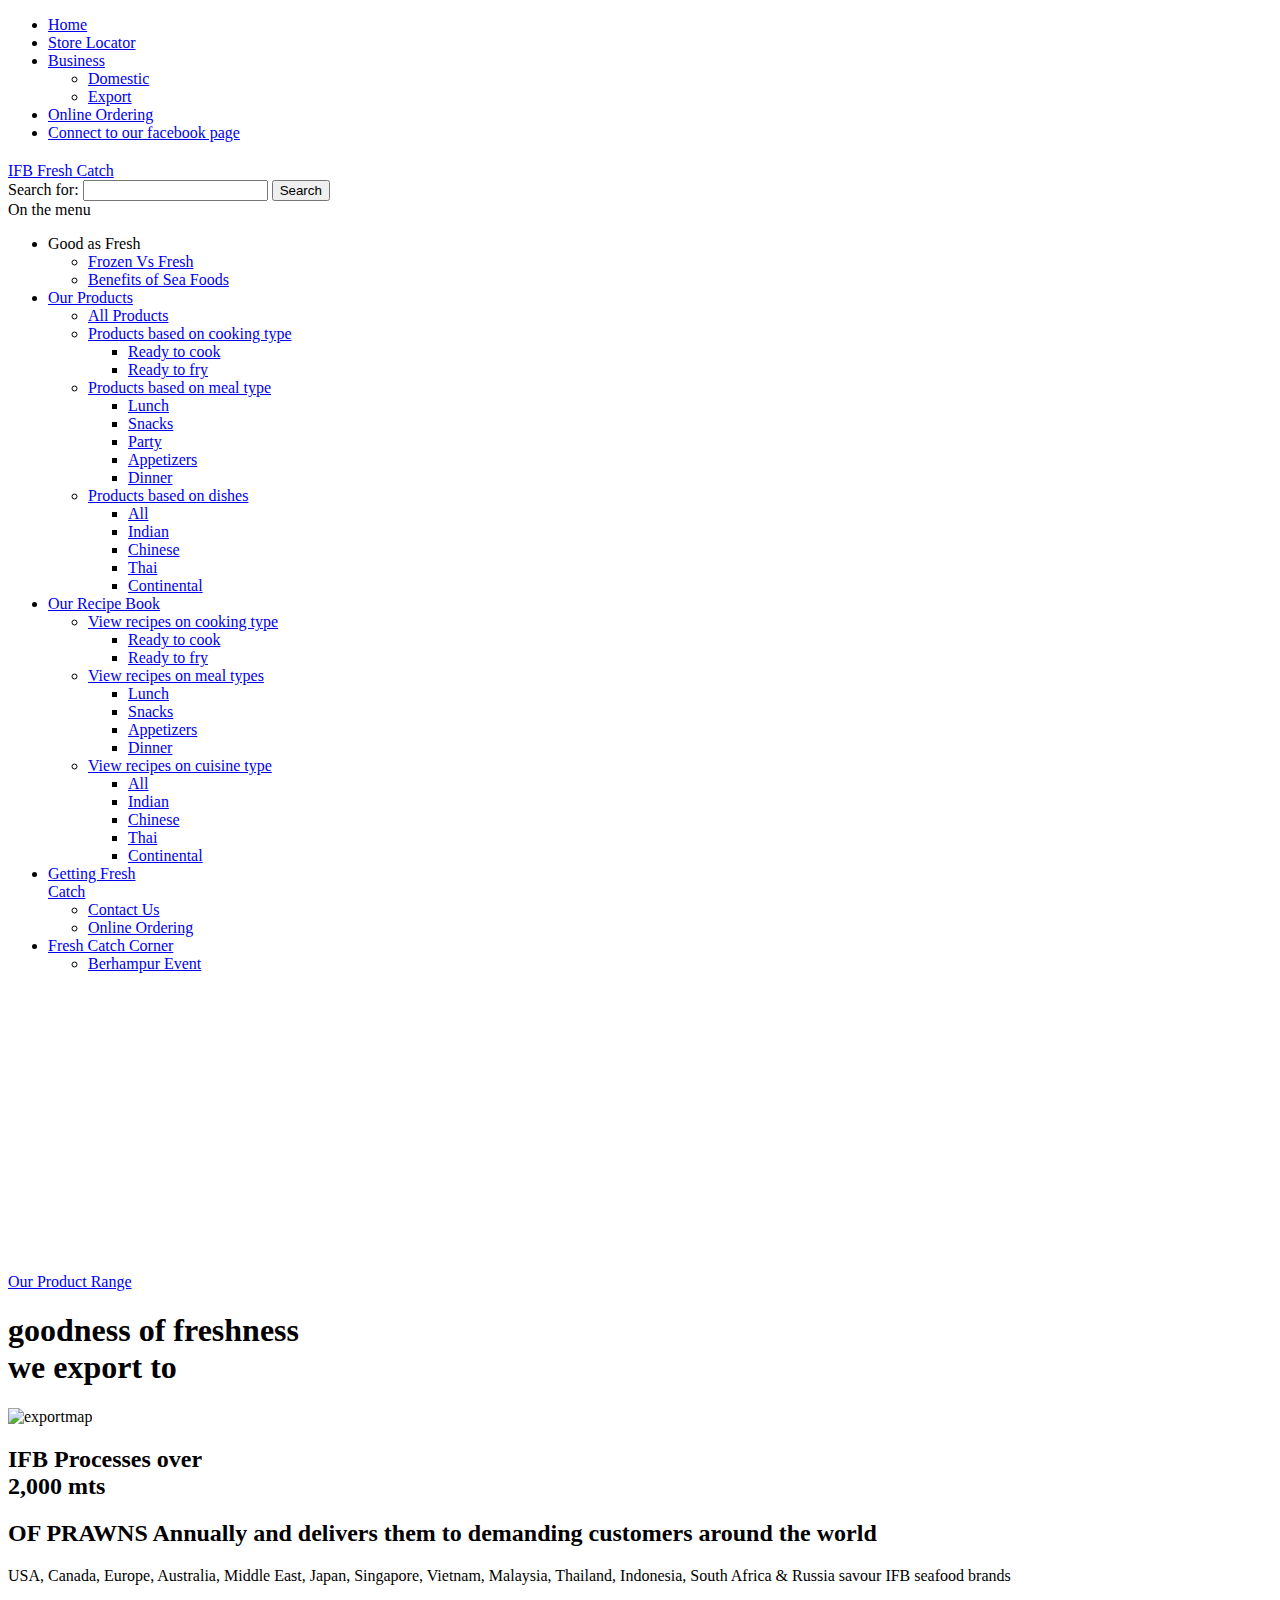
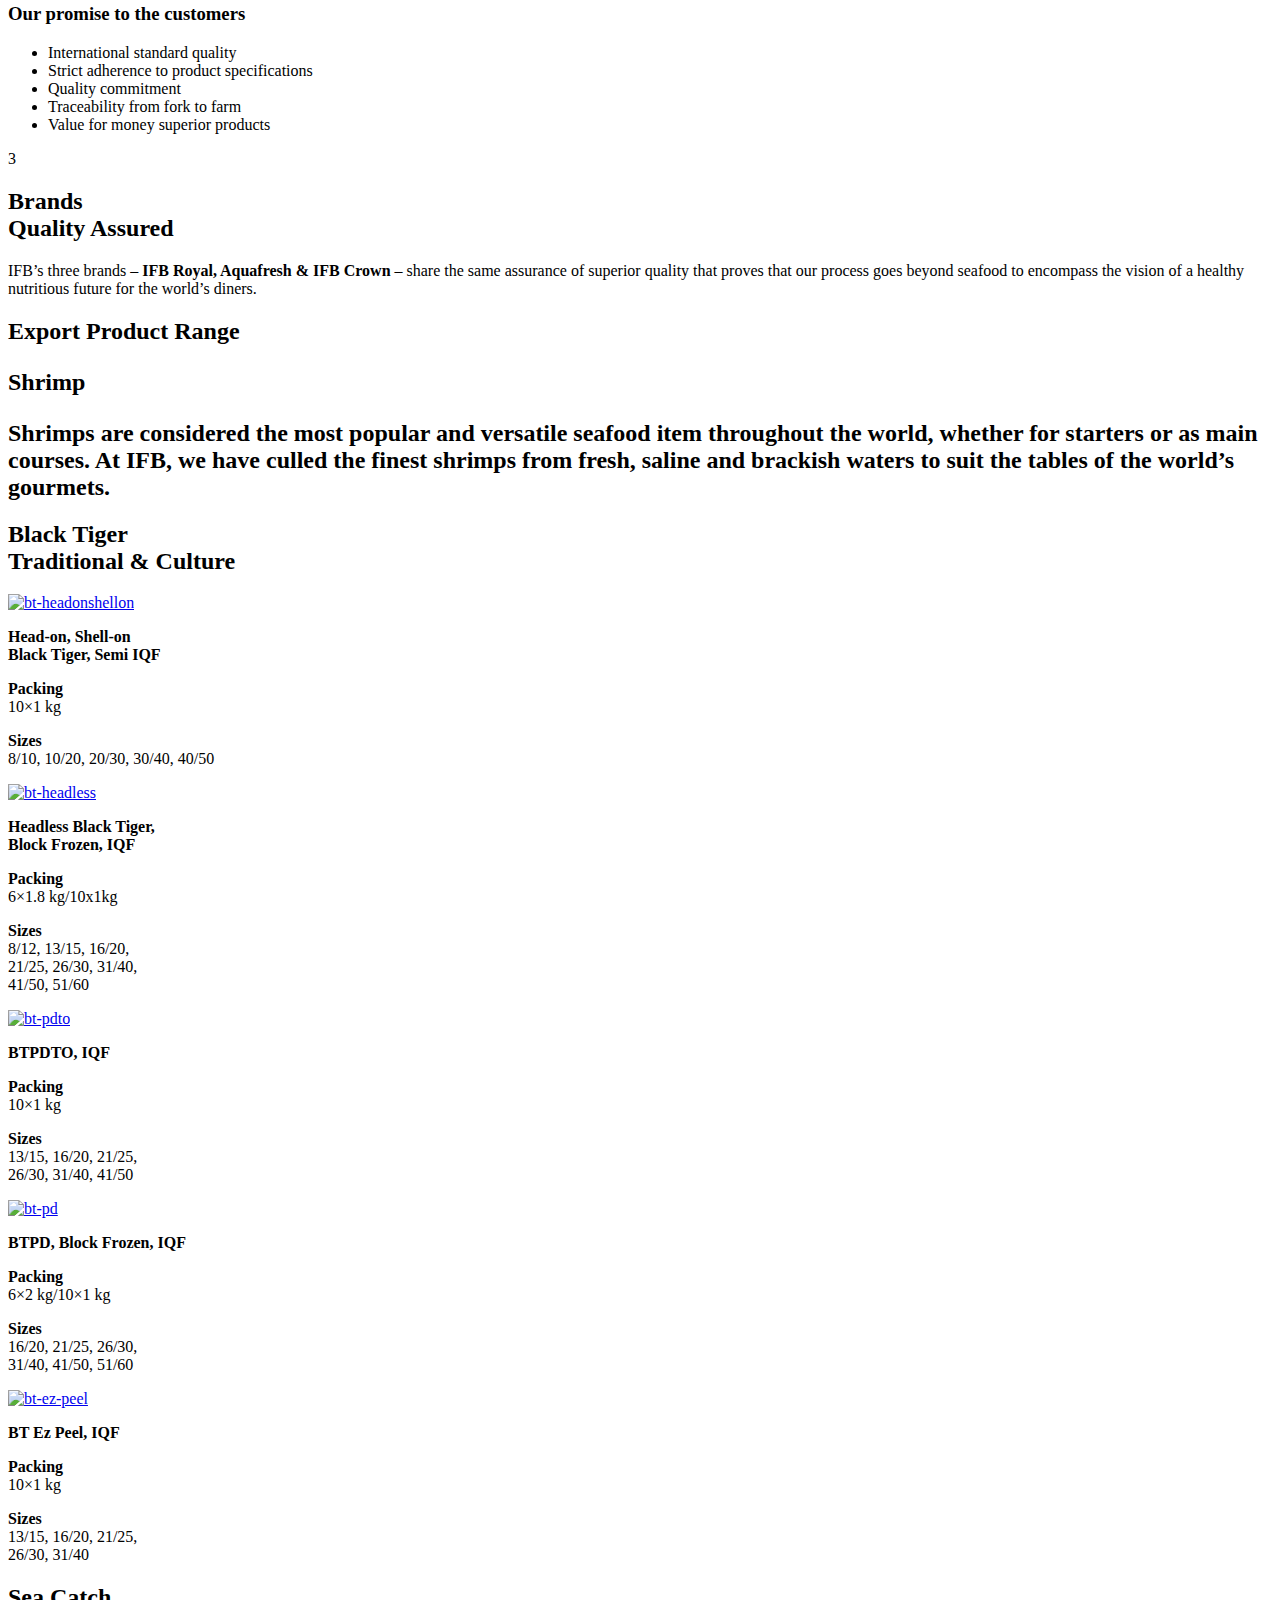
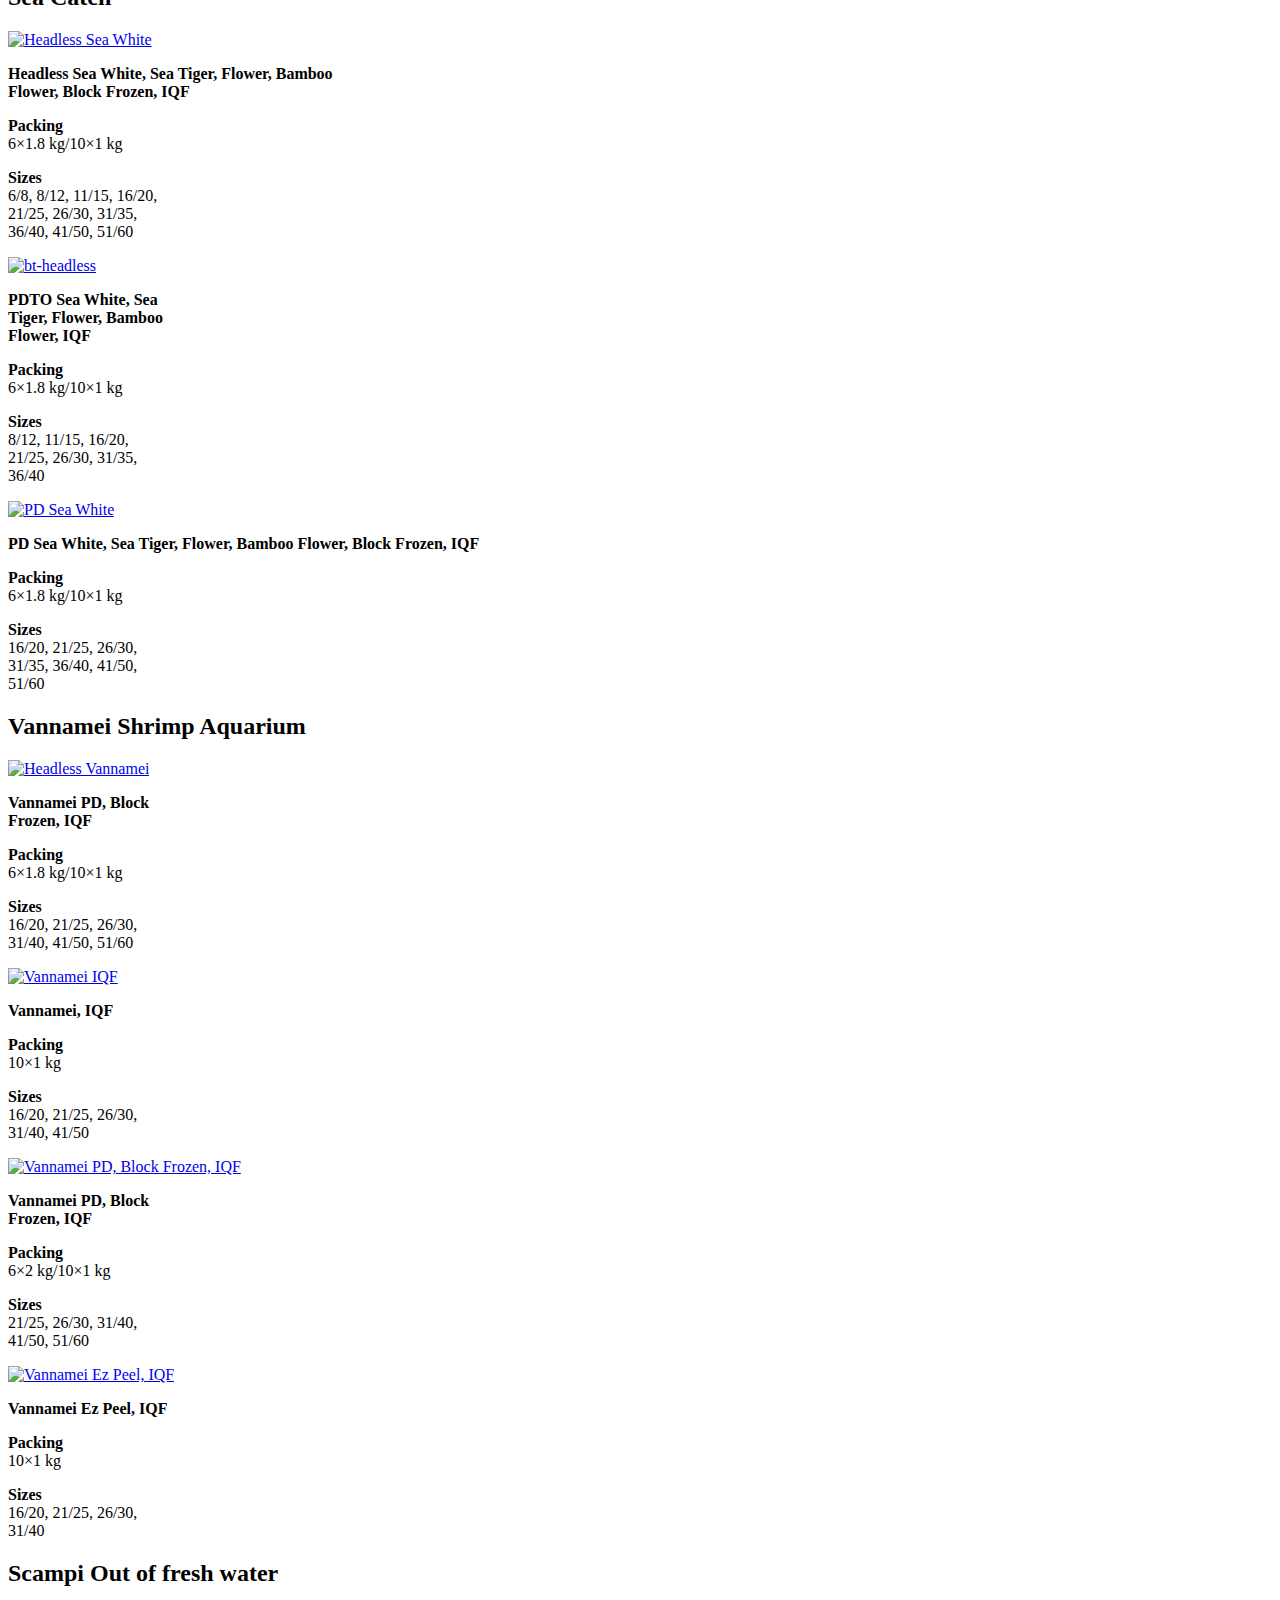
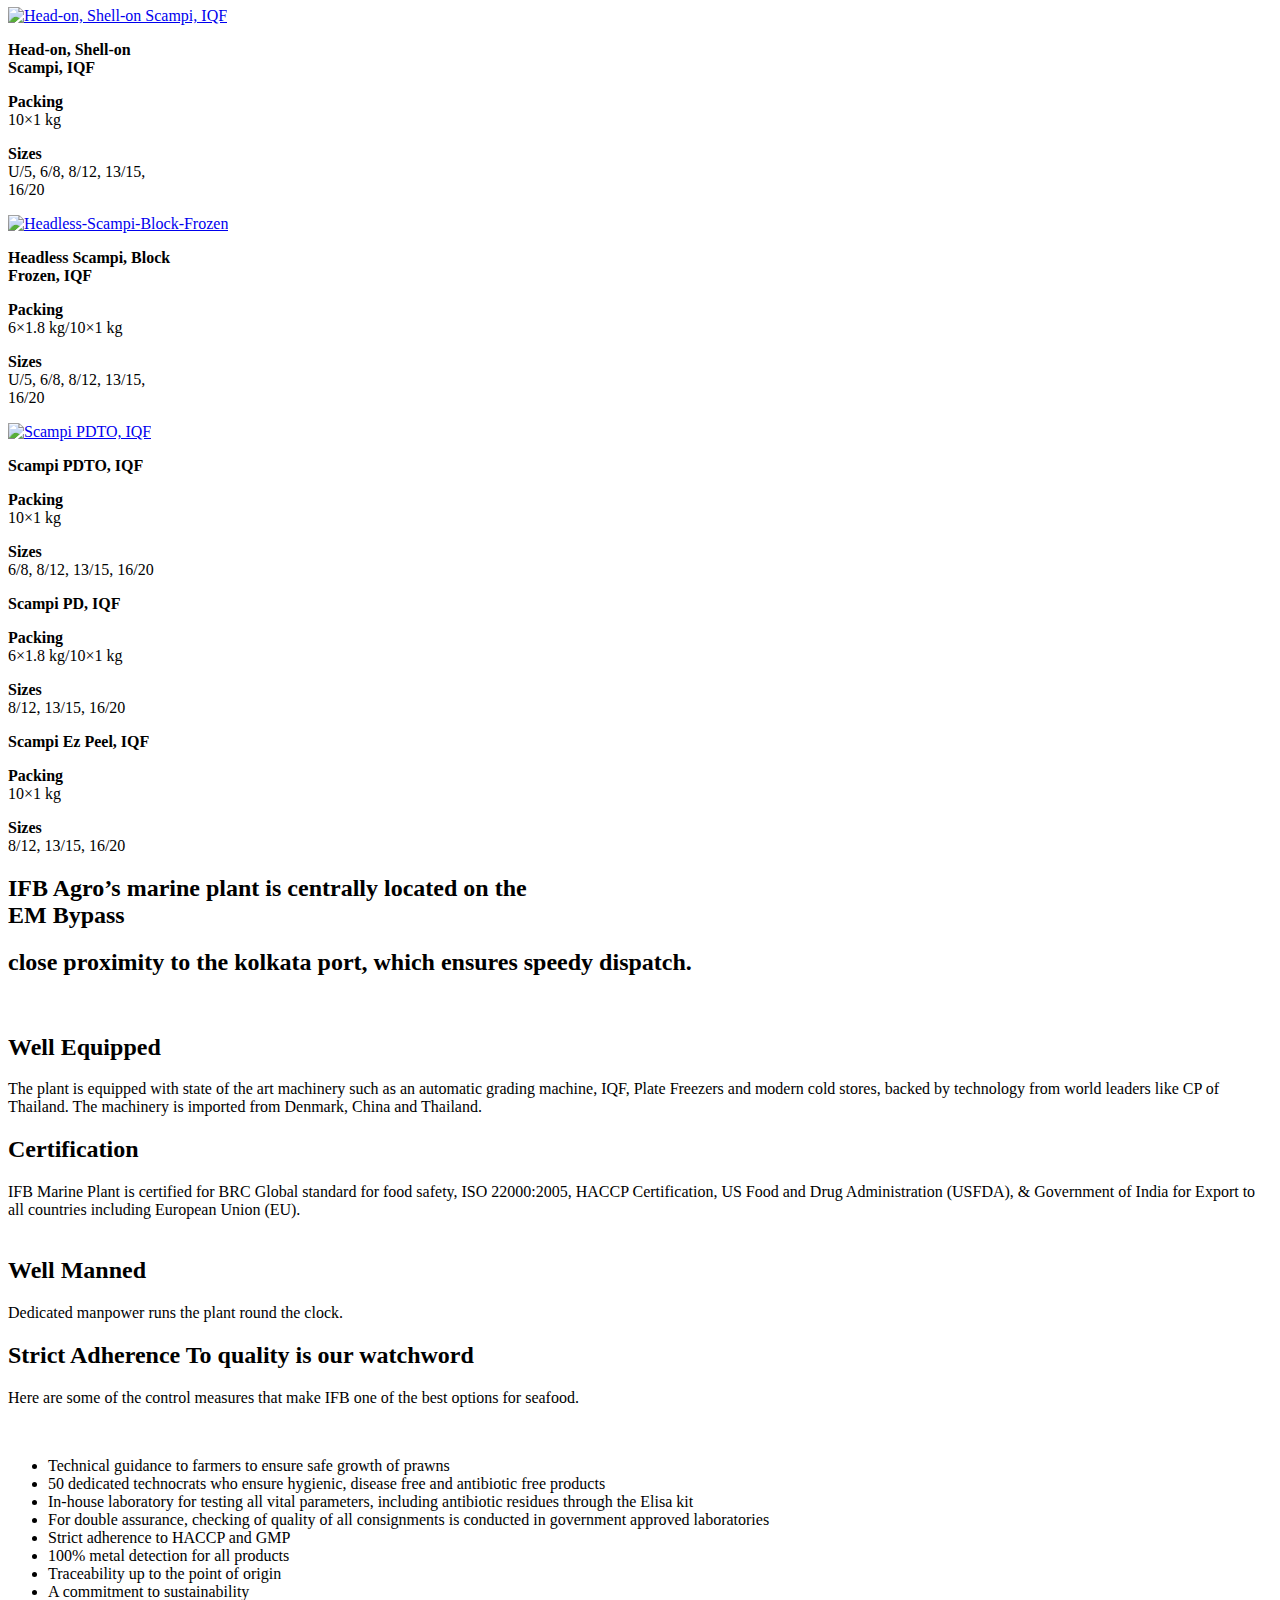
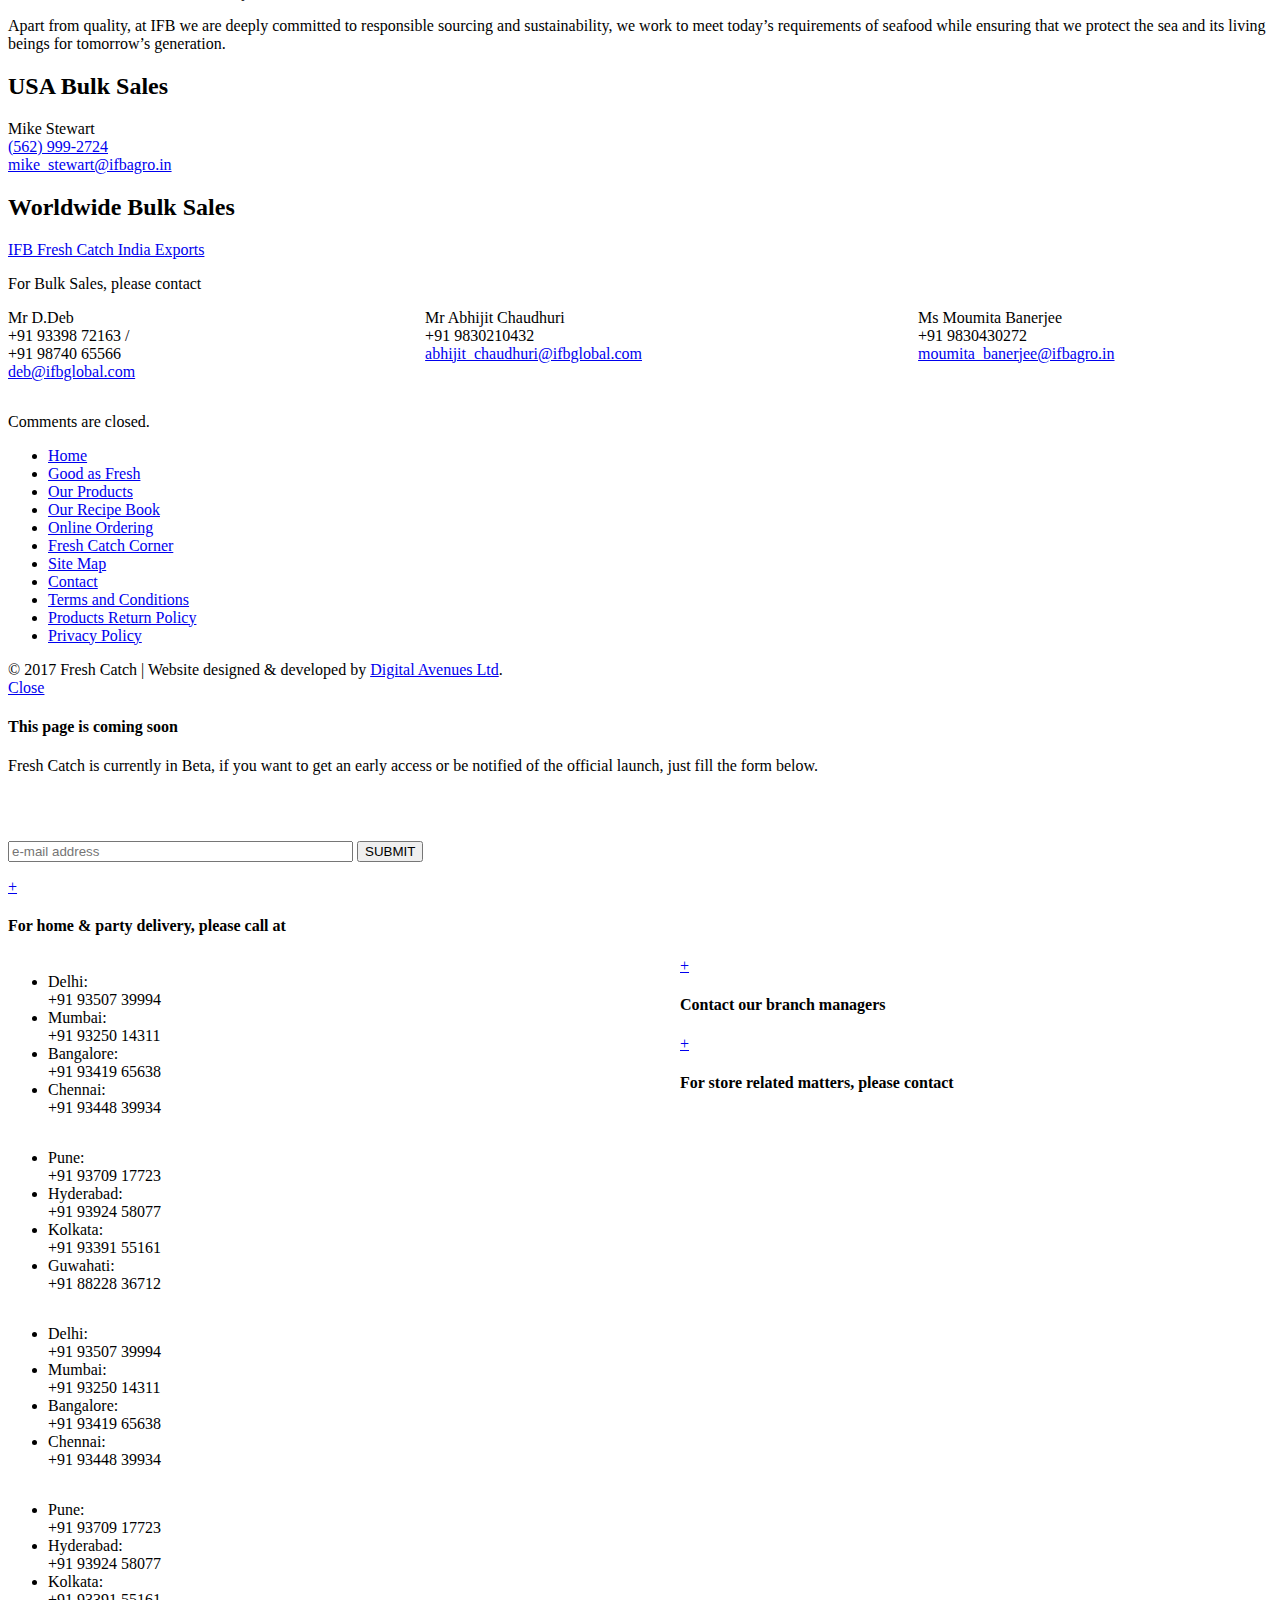
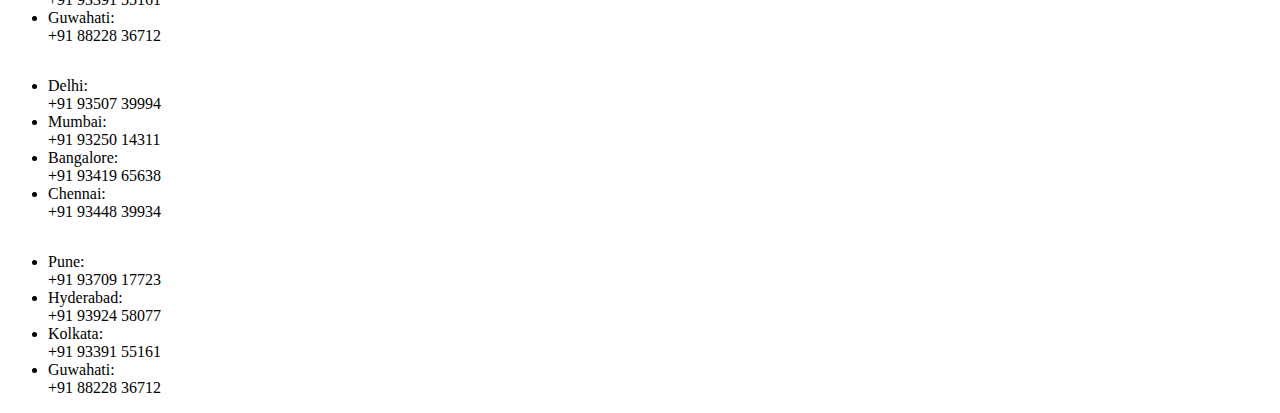
==== index.html @ 8af99120 "Cleanup title remove some cruft html from head" ====
<!DOCTYPE html>
<html class="" lang="en-US">
<head>
<meta http-equiv="content-type" content="text/html; charset=UTF-8">
<meta charset="UTF-8">
<title>USA Imports of Bulk Shrimp, IQF Scampi, Vannamei, Black Tiger Shrimp  | IFB Fresh Catch</title>
<link rel="shortcut icon" href="/favicon.ico" type="image/x-icon">
<link rel="stylesheet" type="text/css" media="all" href="index_files/style_003.css">
<link rel="stylesheet" type="text/css" href="index_files/image_carousel.css">
<meta name="description" content="IFB Fresh Catch is a renowned Seafood Exporter in Kolkata, India.  USA Shrimp Imports based in Long Beach, CA. Best quality of fresh water IQF scampi, frozen shrimp, and Black Tiger shrimp">
<meta name="keywords" content="USA seafood importer, bulk shrimp, Bulk scampi, USA shrimp Import, Shrimp exported from India, indian seafood exporters, fresh water iqf scampi, frozen shrimp, black tiger shrimp, culture shrimp, sea catch shrimp, vannamei shrimp">

<link rel="canonical" href="https://www.ifbfreshcatch.us/">
<link rel="stylesheet" id="printomatic-css-css" href="index_files/style_002.css" type="text/css" media="all">
<link rel="stylesheet" id="bxslider-styles-css" href="index_files/jquery.css" type="text/css" media="all">
<!-- This site uses the Google Analytics by Yoast plugin v5.4.6 - Universal enabled - https://yoast.com/wordpress/plugins/google-analytics/ -->
<!-- script type="text/javascript">
	(function(i,s,o,g,r,a,m){i['GoogleAnalyticsObject']=r;i[r]=i[r]||function(){
		(i[r].q=i[r].q||[]).push(arguments)},i[r].l=1*new Date();a=s.createElement(o),
		m=s.getElementsByTagName(o)[0];a.async=1;a.src=g;m.parentNode.insertBefore(a,m)
	})(window,document,'script','//www.google-analytics.com/analytics.js','__gaTracker');

	__gaTracker('create', 'UA-48761530-1', 'auto');
	__gaTracker('set', 'forceSSL', true);
	__gaTracker('send','pageview');

</script -->
<!-- / Google Analytics -->
<script type="text/javascript" src="index_files/jquery.js"></script>
<script type="text/javascript" src="index_files/jquery-migrate.js"></script>
<script type="text/javascript" src="index_files/jquery_003.js"></script>
<script type="text/javascript" src="index_files/initialize.js"></script>
<link href="index_files/css_003.css" rel="stylesheet" type="text/css">
<link href="index_files/css.css" rel="stylesheet" type="text/css">
</head>
<body class="page page-id-1664 page-child parent-pageid-1657 page-template page-template-business-page page-template-business-page-php">

<!--Main Wrapper -->
<div class="mainwrapper">
        
<!--Header Nav-->
<div id="headnav">
<div class="menu-header"><ul id="menu-top-navigation" class="menu"><li id="menu-item-29" class="menu-item menu-item-type-post_type menu-item-object-page current-page-ancestor menu-item-29"><a href="http://www.ifbfreshcatch.com/">Home</a></li>
<li id="menu-item-1681" class="menu-item menu-item-type-post_type menu-item-object-page menu-item-1681"><a href="http://www.ifbfreshcatch.com/store-locator/">Store Locator</a></li>
<li id="menu-item-1654" class="menu-item menu-item-type-custom menu-item-object-custom current-menu-ancestor current-menu-parent menu-item-has-children menu-item-1654"><a href="#">Business</a>
<ul class="sub-menu">
	<li id="menu-item-1659" class="menu-item menu-item-type-post_type menu-item-object-page menu-item-1659"><a href="http://www.ifbfreshcatch.com/home/business/domestic/">Domestic</a></li>
	<li id="menu-item-1669" class="menu-item menu-item-type-post_type menu-item-object-page current-menu-item page_item page-item-1664 current_page_item menu-item-1669"><a href="http://www.ifbfreshcatch.com/home/business/export/">Export</a></li>
</ul>
</li>
<li id="menu-item-1720" class="menu-item menu-item-type-post_type menu-item-object-page menu-item-1720"><a href="http://www.ifbfreshcatch.com/home/our-products/">Online Ordering</a></li>
<li id="menu-item-1696" class="facebook menu-item menu-item-type-custom menu-item-object-custom menu-item-1696"><a href="https://www.facebook.com/pages/Fresh-Catch/225952107545770?ref=br_tf" onclick="__gaTracker('send', 'event', 'outbound-widget', 'https://www.facebook.com/pages/Fresh-Catch/225952107545770?ref=br_tf', 'Connect to our facebook page');" target="_blank">Connect to our facebook page</a></li>
</ul></div></div>
<!--Header Nav-->


	    <div class="fullbannerbusiness" style="background-image: url(http://www.ifbfreshcatch.com/wp-content/uploads/2014/04/ExportBanner.jpg );"></div>

<div id="pageheader">
    <div>
    <header class="innertagline">
    <h2 class="innerpageheading"></h2>
    <h3></h3>
    </header>
	     </div>   
     </div><!-- pageheader --->

<div id="leftnav" class="newbg newleftmenuposition">
        <a href="javascript:void(0)" class="leftnavarrow"></a>
    	<a href="http://www.ifbfreshcatch.com/" class="logo">IFB Fresh Catch</a>
        <div class="searchwrapper-left">
        	<div id="search-3" class=""><form role="search" method="get" id="searchform" class="searchform" action="http://www.ifbfreshcatch.com/">
				<div>
					<label class="screen-reader-text" for="s">Search for:</label>
					<input name="s" id="s" type="text">
					<input id="searchsubmit" value="Search" type="submit">
				</div>
			</form></div>        </div>
        <span class="leftmenuheader">On the menu</span>
         <!--<div class="leftnavigation"><ul id="menu-left-nav" class="menu"><li id="menu-item-1227" class="menu-item menu-item-type-post_type menu-item-object-page menu-item-1227"><a href="http://www.ifbfreshcatch.com/home/good-as-fresh/">Good as Fresh</a></li>
<li id="menu-item-1186" class="menu-item menu-item-type-post_type menu-item-object-page menu-item-1186"><a href="http://www.ifbfreshcatch.com/home/our-products/">Our Products</a></li>
<li id="menu-item-132" class="menu-item menu-item-type-post_type menu-item-object-page menu-item-132"><a href="http://www.ifbfreshcatch.com/home/our-recipe-book/">Our Recipe Book</a></li>
<li id="menu-item-574" class="menu-item menu-item-type-custom menu-item-object-custom menu-item-574"><a href="http://www.ifbfreshcatch.com/contact/">Getting Fresh Catch</a></li>
<li id="menu-item-1207" class="page_popup menu-item menu-item-type-custom menu-item-object-custom menu-item-1207"><a>Fresh Catch Corner</a></li>
</ul></div>-->
	   <li id="text-5" class="widget widget_text">			<div class="textwidget"><ul class="leftnavigation">
        	<li><a>Good as Fresh</a>
            <div class="small less">
                	<div class="customscroll">  
                    <div class="submenu" id="products">
                    <ul>
                    <li><a href="http://www.ifbfreshcatch.com/straight-talk">Frozen Vs Fresh</a></li>
                    <li><a href="http://www.ifbfreshcatch.com/good-as-fresh">Benefits of Sea Foods</a></li>
                    </ul>
                     
                </div><!-- customscroll ends-->
                </div>
                </div>			
			</li>
            <li><a data-url="http://www.ifbfreshcatch.com/our-products" href="javascript:void(0)" id="leftnav_ourproduct">Our Products</a>
            <div>
                	<div class="customscroll">  
                    <div class="submenu" id="products">
                    <ul>
                        <li>
                        	<a href="javascript:void(0)" data-tab="tab_allproduct">All Products</a></li>
                            <li>
                        	<a href="javascript:void(0)" data-tab="tab_cookingtype">Products based on cooking type</a>
                            <ul>
                                <li><a href="javascript:void(0)" data-tab="tab_cookingtype-ready_to_cook">Ready to cook</a></li>
                                <li><a href="javascript:void(0)" data-tab="tab_cookingtype-ready_to_fry">Ready to fry</a></li>
                            </ul>
                        </li>
                            
                          
                    </ul>
                     <ul>
                        <li>
                        	<a href="javascript:void(0)" data-tab="tab_mealtypes">Products based on meal type</a>
                            <ul>
                                <li><a href="javascript:void(0)" data-tab="tab_mealtypes-lunch">Lunch</a></li>
                                <li><a href="javascript:void(0)" data-tab="tab_mealtypes-snacks">Snacks</a></li>
                                <li><a href="javascript:void(0)" data-tab="tab_mealtypes-party">Party</a></li>
                                <li><a href="javascript:void(0)" data-tab="tab_mealtypes-appetizers">Appetizers</a></li>
                                <li><a href="javascript:void(0)" data-tab="tab_mealtypes-dinner">Dinner</a></li>
                            </ul>
                        </li>
                        <li>
                        	<a href="javascript:void(0)" data-tab="tab_mealtypedishes">Products based on dishes</a>
                            <ul>
                                <li><a href="javascript:void(0)" data-tab="tab_mealtypedishes-allrecipres">All</a></li>
                                <li><a href="javascript:void(0)" data-tab="tab_mealtypedishes-indian">Indian</a></li>
                                <li><a href="javascript:void(0)" data-tab="tab_mealtypedishes-chinese">Chinese</a></li>
                                <li><a href="javascript:void(0)" data-tab="tab_mealtypedishes-thai">Thai</a></li>
                                <li><a href="javascript:void(0)" data-tab="tab_mealtypedishes-continental">Continental</a></li>
                            </ul>
                        </li>
                    </ul>
                </div><!-- customscroll ends-->
                </div>
                </div>
            </li>
            <li><a data-url="http://www.ifbfreshcatch.com/our-recipe-book/our-recipe-book" href="javascript:void(0)" id="leftnav_ourrecipe">Our Recipe Book</a>
            <div class="less-recipe">
                	<div class="customscroll">  
                    <div class="submenu" id="recipes">
                    <ul>
                     <li>
                        	<a href="javascript:void(0)" data-tab="tabBtnFishFormats">View recipes on cooking type</a>
                            <ul>
                                <li><a href="javascript:void(0)" data-tab="tabBtnFishFormats-ready_to_cook">Ready to cook</a></li>
                                <li><a href="javascript:void(0)" data-tab="tabBtnFishFormats-ready_to_fry">Ready to fry</a></li>
                            </ul>
                            </li>
                     <li>
                        	<a href="javascript:void(0)" data-tab="tabBtnMealTypes">View recipes on meal types</a>
                            <ul>
                                <li><a href="javascript:void(0)" data-tab="tabBtnMealTypes-lunch">Lunch</a></li>
                                <li><a href="javascript:void(0)" data-tab="tabBtnMealTypes-snacks">Snacks</a></li>
                                <li><a href="javascript:void(0)" data-tab="tabBtnMealTypes-appetizers">Appetizers</a></li>
                                <li><a href="javascript:void(0)" data-tab="tabBtnMealTypes-dinner">Dinner</a></li>
                            </ul>
                            </li>
                    </ul>
                    <ul>
                     <li>
                     <a href="javascript:void(0)" data-tab="tabBtnCuisineTypes">View recipes on cuisine type</a>
                     <ul>
                            	<li><a href="javascript:void(0)" data-tab="tabBtnCuisineTypes-allrecipres">All</a></li>
                                <li><a href="javascript:void(0)" data-tab="tabBtnCuisineTypes-indian">Indian</a></li>
                                <li><a href="javascript:void(0)" data-tab="tabBtnCuisineTypes-chinese">Chinese</a></li>
                                <li><a href="javascript:void(0)" data-tab="tabBtnCuisineTypes-thai">Thai</a></li>
                                <li><a href="javascript:void(0)" data-tab="tabBtnCuisineTypes-continental">Continental</a></li>
                            </ul>
                     </li>
                    </ul>
                </div><!-- customscroll ends-->
                </div>
                </div>
            </li>
            <li><a href="javascript:void(0)">Getting Fresh <br>Catch</a>
            <div class="extrasmall less">
                	<div class="customscroll">  
                    <div class="submenu">
                    <ul>
                        
                            <li>
                        	<a href="http://www.ifbfreshcatch.com/contact/">Contact Us</a></li>
                            <li>
                        	<a href="http://www.ifbfreshcatch.com/order-it-online/" class="">Online Ordering</a></li>
                          
                    </ul>
                     
                </div><!-- customscroll ends-->
                </div>
                </div>
            </li>
            <li><a href="javascript:void(0)" class="">Fresh Catch Corner</a>
             <div class="x_extrasmall less">
                	<div class="customscroll">  
                    <div class="submenu">
                    <ul>
                    <li><a href="http://www.ifbfreshcatch.com/berhampur-event/">Berhampur Event</a></li>
                    </ul>                     
                </div><!-- customscroll ends-->
                </div>
                </div>
            </li>
            
        </ul></div>
		</li>
    </div><!-- #leftnav ends -->
	
		<div id="container">
			<div id="content" role="main">
        <!--Content Wrapper Inner-->
        <div class="contentwrapperwhite" style="margin-top:300px;">
        	<div style="margin:0 auto; float:none">
                                    
			                        
                            <div id="post-1664" class="post-1664 page type-page status-publish has-post-thumbnail hentry">
                                            
                                <div class="entry-content">
                                    <div class="export_page_wrapper">
<div class="export_page_setup">
<a href="#export_product_range" class="tab anchorLink" id="anchor1">Our Product Range</a><p></p>
<div>
<h1>goodness  of  freshness <br>we  export  to</h1>
<div class="countrymap"><img src="index_files/exportmap.jpg" alt="exportmap" class="aligncenter size-full wp-image-1865"></div>
<h2>IFB Processes over<br>
<span>2,000 mts</span></h2>
<h2>OF PRAWNS Annually and delivers them to demanding customers around the world</h2>
<p>USA, Canada, Europe, Australia, Middle East, Japan, Singapore, 
Vietnam, Malaysia, Thailand, Indonesia, South Africa &amp; Russia savour
 IFB seafood brands</p>
<h3>Our promise to the customers</h3>
<ul class="promises">
<li>International standard quality</li>
<li>Strict adherence to product specifications</li>
<li>Quality commitment</li>
<li>Traceability from fork to farm</li>
<li>Value for money superior products</li>
</ul>
<div class="three-brands-q-a">
<div class="col1">3</div>
<div class="col2">
<h2>Brands<br><span>Quality Assured</span></h2>
</div>
<div class="col3">
<p>IFB’s three brands – <strong>IFB Royal, Aquafresh &amp; IFB Crown</strong>
 – share the same assurance of superior quality that proves that our 
process goes beyond seafood to encompass the vision of a healthy 
nutritious future for the world’s diners.</p>
</div>
</div>
<p><a name="export_product_range" id="export_product_range"></a></p>
<h2>
<div class="bigtext">Export Product Range </div>
<p><span>Shrimp</span></p></h2>
<h2>Shrimps are considered the most popular and versatile seafood item 
throughout the world, whether for starters or as main courses. At IFB, 
we have culled the finest shrimps from fresh, saline and brackish waters
 to suit the tables of the world’s gourmets.</h2>
<div class="export-product-range-panel-wrap">
<div class="export-product-range-panel">
<h2>Black Tiger<br>
<span>Traditional &amp; Culture</span></h2>
<div class="export-table">
<div class="contentpanel">
<div><a href="http://www.ifbfreshcatch.com/wp-content/uploads/2014/04/bt-headonshellon.jpg"><img src="index_files/bt-headonshellon.jpg" alt="bt-headonshellon" class="alignleft size-full wp-image-1887" width="176" height="110"></a></div>
<p><strong>Head-on, Shell-on<br>
Black Tiger, Semi IQF</strong></p>
<p><strong>Packing</strong><br>
10×1 kg</p>
<p><strong>Sizes</strong><br>
8/10, 10/20, 20/30, 30/40, 40/50</p>
</div>
<div class="contentpanel">
<div><a href="http://www.ifbfreshcatch.com/wp-content/uploads/2014/04/bt-headless.jpg"><img src="index_files/bt-headless.jpg" alt="bt-headless" class="alignleft size-full wp-image-1887" width="176" height="110"></a></div>
<p><strong>Headless Black Tiger,<br>
Block Frozen, IQF</strong></p>
<p><strong>Packing</strong><br>
6×1.8 kg/10x1kg</p>
<p><strong>Sizes</strong><br>
8/12, 13/15, 16/20,<br>
21/25, 26/30, 31/40,<br>
41/50, 51/60</p>
</div>
<div class="contentpanel">
<div><a href="http://www.ifbfreshcatch.com/wp-content/uploads/2014/04/bt-pdto.jpg"><img src="index_files/bt-pdto.jpg" alt="bt-pdto" class="alignleft size-full wp-image-1887" width="176" height="110"></a></div>
<p><strong>BTPDTO, IQF</strong></p>
<p><strong>Packing</strong><br>
10×1 kg</p>
<p><strong>Sizes</strong><br>
13/15, 16/20, 21/25,<br>
26/30, 31/40, 41/50</p>
</div>
<div class="spacer"></div>
<div class="contentpanel">
<div><a href="http://www.ifbfreshcatch.com/wp-content/uploads/2014/04/bt-pd.jpg"><img src="index_files/bt-pd.jpg" alt="bt-pd" class="alignleft size-full wp-image-1887" width="176" height="110"></a></div>
<p><strong>BTPD, Block Frozen, IQF</strong></p>
<p><strong>Packing</strong><br>
6×2 kg/10×1 kg</p>
<p><strong>Sizes</strong><br>
16/20, 21/25, 26/30,<br> 31/40, 41/50, 51/60</p>
</div>
<div class="contentpanel">
<div><a href="http://www.ifbfreshcatch.com/wp-content/uploads/2014/04/bt-ez-peel.jpg"><img src="index_files/bt-ez-peel.jpg" alt="bt-ez-peel" class="alignleft size-full wp-image-1887" width="176" height="110"></a></div>
<p><strong>BT Ez Peel, IQF</strong>  </p>
<p><strong>Packing</strong><br>
10×1 kg</p>
<p><strong>Sizes</strong><br>
13/15, 16/20, 21/25,<br> 26/30, 31/40</p>
</div>
</div>
</div>
<div class="export-product-range-panel">
<h2>Sea Catch</h2>
<div class="export-table">
<div class="contentpanel">
<div><a href="http://www.ifbfreshcatch.com/wp-content/uploads/2014/04/headless-sea-white.jpg"><img src="index_files/headless-sea-white.jpg" alt="Headless Sea White" class="alignleft size-full wp-image-1887" width="176" height="110"></a></div>
<p><strong>Headless Sea White, Sea Tiger, Flower, Bamboo<br>
Flower, Block Frozen, IQF</strong></p>
<p><strong>Packing</strong><br>
6×1.8 kg/10×1 kg</p>
<p><strong>Sizes</strong><br>
6/8, 8/12, 11/15, 16/20,<br> 21/25, 26/30, 31/35,<br> 36/40, 41/50, 51/60</p>
</div>
<div class="contentpanel">
<div><a href="http://www.ifbfreshcatch.com/wp-content/uploads/2014/04/bt-headless.jpg"><img src="index_files/PDTO-Sea-White.jpg" alt="bt-headless" class="alignleft size-full wp-image-1887" width="176" height="110"></a></div>
<p><strong>PDTO Sea White, Sea<br>
Tiger, Flower, Bamboo<br>
Flower, IQF</strong></p>
<p><strong>Packing</strong><br>
6×1.8 kg/10×1 kg</p>
<p><strong>Sizes</strong><br>
8/12, 11/15, 16/20,<br> 21/25, 26/30, 31/35,<br> 36/40</p>
</div>
<div class="contentpanel">
<div><a href="http://www.ifbfreshcatch.com/wp-content/uploads/2014/04/bt-pdto.jpg"><img src="index_files/PD-Sea-White.jpg" alt="PD Sea White" class="alignleft size-full wp-image-1887" width="176" height="110"></a></div>
<p><strong>PD Sea White, Sea Tiger, Flower, Bamboo Flower, Block Frozen, IQF</strong></p>
<p><strong>Packing</strong><br>
6×1.8 kg/10×1 kg</p>
<p><strong>Sizes</strong><br>
16/20, 21/25, 26/30,<br>
31/35, 36/40, 41/50,<br>
51/60</p>
</div>
</div>
</div>
<div class="export-product-range-panel">
<h2>Vannamei <span>Shrimp Aquarium</span></h2>
<div class="export-table">
<div class="contentpanel">
<div><a href="http://www.ifbfreshcatch.com/wp-content/uploads/2014/04/headless-vannamei.jpg"><img src="index_files/headless-vannamei.jpg" alt="Headless Vannamei" class="alignleft size-full wp-image-1887" width="176" height="110"></a></div>
<p><strong>Vannamei PD, Block<br>
Frozen, IQF</strong></p>
<p><strong>Packing</strong><br>
6×1.8 kg/10×1 kg</p>
<p><strong>Sizes</strong><br>
16/20, 21/25, 26/30,<br> 31/40, 41/50, 51/60</p>
</div>
<div class="contentpanel">
<div><a href="http://www.ifbfreshcatch.com/wp-content/uploads/2014/04/Vannamei_IQF.jpg"><img src="index_files/Vannamei_IQF.jpg" alt="Vannamei IQF" class="alignleft size-full wp-image-1887" width="176" height="110"></a></div>
<p><strong>Vannamei, IQF</strong></p>
<p><strong>Packing</strong><br>
10×1 kg</p>
<p><strong>Sizes</strong><br>
16/20, 21/25, 26/30,<br> 31/40, 41/50</p>
</div>
<div class="contentpanel">
<div><a href="http://www.ifbfreshcatch.com/wp-content/uploads/2014/04/Vannamei-PD.jpg"><img src="index_files/Vannamei-PD.jpg" alt="Vannamei PD, Block Frozen, IQF" class="alignleft size-full wp-image-1887" width="176" height="110"></a></div>
<p><strong>Vannamei PD, Block<br>
Frozen, IQF</strong></p>
<p><strong>Packing</strong><br>
6×2 kg/10×1 kg</p>
<p><strong>Sizes</strong><br>
21/25, 26/30, 31/40,<br>
41/50, 51/60</p>
</div>
<div class="spacer"></div>
<div class="contentpanel">
<div><a href="http://www.ifbfreshcatch.com/wp-content/uploads/2014/04/Vannamei-Ez-Peel.jpg"><img src="index_files/Vannamei-Ez-Peel.jpg" alt="Vannamei Ez Peel, IQF" class="alignleft size-full wp-image-1887" width="176" height="110"></a></div>
<p><strong>Vannamei Ez Peel, IQF</strong></p>
<p><strong>Packing</strong><br>
10×1 kg</p>
<p><strong>Sizes</strong><br>
16/20, 21/25, 26/30,<br> 31/40</p>
</div>
</div>
</div>
<div class="export-product-range-panel">
<h2>Scampi <span>Out of fresh water</span></h2>
<div class="export-table">
<div class="contentpanel">
<div><a href="http://www.ifbfreshcatch.com/wp-content/uploads/2014/04/Head-on-Shell-on-Scampi.jpg"><img src="index_files/Head-on-Shell-on-Scampi.jpg" alt="Head-on, Shell-on Scampi, IQF" class="alignleft size-full wp-image-1887" width="176" height="110"></a></div>
<p><strong>Head-on, Shell-on<br> Scampi, IQF</strong></p>
<p><strong>Packing</strong><br>
10×1 kg</p>
<p><strong>Sizes</strong><br>
U/5, 6/8, 8/12, 13/15,<br> 16/20</p>
</div>
<div class="contentpanel">
<div><a href="http://www.ifbfreshcatch.com/wp-content/uploads/2014/04/Headless-Scampi-Block-Frozen.jpg"><img src="index_files/Headless-Scampi-Block-Frozen.jpg" alt="Headless-Scampi-Block-Frozen" class="alignleft size-full wp-image-1887" width="176" height="110"></a></div>
<p><strong>Headless Scampi, Block<br> Frozen, IQF</strong></p>
<p><strong>Packing</strong><br>
6×1.8 kg/10×1 kg</p>
<p><strong>Sizes</strong><br>
U/5, 6/8, 8/12, 13/15,<br> 16/20</p>
</div>
<div class="contentpanel">
<div><a href="http://www.ifbfreshcatch.com/wp-content/uploads/2014/04/Scampi-PDTO.jpg"><img src="index_files/Scampi-PDTO.jpg" alt="Scampi PDTO, IQF" class="alignleft size-full wp-image-1887" width="176" height="110"></a></div>
<p><strong>Scampi PDTO, IQF</strong></p>
<p><strong>Packing</strong><br>
10×1 kg</p>
<p class="border-gap"><strong>Sizes</strong><br>
6/8, 8/12, 13/15, 16/20</p>
<p><strong>Scampi PD, IQF</strong></p>
<p><strong>Packing</strong><br>
6×1.8 kg/10×1 kg</p>
<p class="border-gap"><strong>Sizes</strong><br>
8/12, 13/15, 16/20</p>
<p><strong>Scampi Ez Peel, IQF</strong></p>
<p><strong>Packing</strong><br>
10×1 kg</p>
<p><strong>Sizes</strong><br>
8/12, 13/15, 16/20</p>
</div>
</div>
</div>
</div>
<h2>IFB Agro’s marine plant is centrally located on the<br>
<span>EM Bypass</span></h2>
<h2>close proximity to the kolkata port, which ensures speedy dispatch.</h2>
<div class="marine-plant-wrap">
<p>
  <img src="index_files/embypass1.jpg" alt=""><img src="index_files/embypass2.jpg" alt=""><img src="index_files/embypass3.jpg" alt=""></p>
<h2>Well Equipped</h2>
<p>The plant is equipped with state of the art machinery such as an 
automatic grading machine, IQF, Plate Freezers and modern cold stores, 
backed by technology from world leaders like CP of Thailand. The 
machinery is imported from Denmark, China and Thailand.</p>
<h2 class="blue">Certification</h2>
<p class="blue">IFB Marine Plant is certified for BRC Global standard 
for food safety, ISO 22000:2005, HACCP Certification, US Food and Drug 
Administration (USFDA), &amp; Government of India for Export to all 
countries including European Union (EU).<br>
<img src="index_files/fda.jpg" alt=""><img src="index_files/brc.jpg" alt=""><img src="index_files/iso.jpg" alt=""><img src="index_files/haccp.jpg" alt="">
</p>
<h2>Well Manned</h2>
<p>Dedicated manpower runs the plant round the clock.</p>
<h2>Strict Adherence To quality is our watchword</h2>
<p>Here are some of the control measures that make IFB one of the best options for seafood.</p>
<div class="marine-plant-wrap-watchword">
  <img src="index_files/prawnimage.jpg" alt="">
<ul>
<li>Technical guidance to farmers to ensure safe growth of prawns
</li>
<li>50 dedicated technocrats who ensure hygienic, disease free and antibiotic free products</li>
<li>In-house laboratory for testing all vital parameters, including antibiotic residues through the Elisa kit</li>
<li>For double assurance, checking of quality of all consignments is conducted in government approved laboratories</li>
<li>Strict adherence to HACCP and GMP</li>
<li>100% metal detection for all products</li>
<li>Traceability up to the point of origin</li>
<li>A commitment to sustainability</li>
</ul>
</div>
<p class="blue">Apart from quality, at IFB we are deeply committed to 
responsible sourcing and sustainability, we work to meet today’s 
requirements of seafood while ensuring that we protect the sea and its 
living beings for tomorrow’s generation.</p>
</div>
</div>
</div>
<div class="business_page_setup_rightpanel">


<div class="business_page_setup_rightpanel">

<div>
<h2>USA Bulk Sales</h2>
<p><span class="cap">Mike Stewart</span><br>
  <a href="tel:+1-562-999-2724">(562) 999-2724</a><br>
<a href="mailto:mike_stewart@ifbagro.in">mike_stewart@ifbagro.in</a></p>
</div>
<div>
<h2>Worldwide Bulk Sales</h2>

<a href="http://www.ifbfreshcatch.com/home/business/export/">IFB Fresh Catch India Exports</a>
</p>
</div>
</div>
</div>
<div class="business_page_setup_bottom">
<div>
<table class="business_table4" width="100%" border="0" cellspacing="0" cellpadding="0">
<tbody>
<tr>
<td class="heading" colspan="3" align="left">For Bulk Sales, please contact</td>
</tr>
<tr>
<td width="33%" align="left">
<p>
    <span class="cap">Mr D.Deb</span><br>
+91 93398 72163 /<br>
+91 98740 65566<br>
<a href="mailto:deb@ifbglobal.com">deb@ifbglobal.com</a>
    </p>
</td>
<td width="39%" valign="top" align="left">
<p><span class="cap">Mr Abhijit Chaudhuri</span><br>
+91 9830210432<br>
<a href="mailto:abhijit_chaudhuri@ifbglobal.com">abhijit_chaudhuri@ifbglobal.com</a></p>
</td>
<td width="28%" valign="top" align="left">
<p><span class="cap">Ms Moumita Banerjee</span><br>
+91 9830430272<br>
<a href="mailto:moumita_banerjee@ifbagro.in">moumita_banerjee@ifbagro.in</a>
</p>
</td>
</tr>
</tbody>
</table>
</div>
</div>
</div>
                                                                                                        </div><!-- .entry-content -->
                            </div><!-- #post-## -->
            
                            
			<div id="comments">


	<p class="nocomments">Comments are closed.</p>



</div><!-- #comments -->
            
                        
            </div>
            </div>
            <!--Content Wrapper Inner-->
			</div><!-- #content -->
		</div><!-- #container -->
        
     <div class="push"></div>   
     
</div>
<!--Main Wrapper-->

<div id="footer" role="contentinfo">
  <div id="colophon">
    <!--Footer-->
    <!--Footer Wrapper Starts Here-->
    <div class="footerwrapper">
       <div class="menu-footer-menu-container"><ul id="menu-footer-menu" class="menu"><li id="menu-item-32" class="menu-item menu-item-type-post_type menu-item-object-page current-page-ancestor menu-item-32"><a href="http://www.ifbfreshcatch.com/">Home</a></li>
<li id="menu-item-1458" class="menu-item menu-item-type-post_type menu-item-object-page menu-item-1458"><a href="http://www.ifbfreshcatch.com/home/good-as-fresh/">Good as Fresh</a></li>
<li id="menu-item-1185" class="menu-item menu-item-type-post_type menu-item-object-page menu-item-1185"><a href="http://www.ifbfreshcatch.com/home/our-products/">Our Products</a></li>
<li id="menu-item-61" class="menu-item menu-item-type-post_type menu-item-object-page menu-item-61"><a href="http://www.ifbfreshcatch.com/home/our-recipe-book/">Our Recipe Book</a></li>
<li id="menu-item-1719" class="menu-item menu-item-type-post_type menu-item-object-page menu-item-1719"><a href="http://www.ifbfreshcatch.com/home/our-products/">Online Ordering</a></li>
<li id="menu-item-1538" class="menu-item menu-item-type-post_type menu-item-object-page menu-item-1538"><a href="http://www.ifbfreshcatch.com/home/fresh-catch-corner/">Fresh Catch Corner</a></li>
<li id="menu-item-1625" class="menu-item menu-item-type-post_type menu-item-object-page menu-item-1625"><a href="http://www.ifbfreshcatch.com/site-map/">Site Map</a></li>
<li id="menu-item-127" class="menu-item menu-item-type-post_type menu-item-object-page menu-item-127"><a href="http://www.ifbfreshcatch.com/home/contact/">Contact</a></li>
<li id="menu-item-18653" class="menu-item menu-item-type-post_type menu-item-object-page menu-item-18653"><a href="http://www.ifbfreshcatch.com/terms-and-conditions/">Terms and Conditions</a></li>
<li id="menu-item-18652" class="menu-item menu-item-type-post_type menu-item-object-page menu-item-18652"><a href="http://www.ifbfreshcatch.com/products-return-policy/">Products Return Policy</a></li>
<li id="menu-item-18651" class="menu-item menu-item-type-post_type menu-item-object-page menu-item-18651"><a href="http://www.ifbfreshcatch.com/privacy-policy/">Privacy Policy</a></li>
</ul></div>          <!--Copyright-->
          <span>© 2017  Fresh Catch  |  Website designed &amp; developed by <a href="http://www.digitalavenues.com/" target="_blank">Digital Avenues Ltd</a>. </span>
          
          <!--Copyright-->
     
     
    </div><!--Footer Wrapper Starts Here-->
    

  </div>
  <!-- #colophon -->
</div>
<!-- #footer -->

<!-- ngg_resource_manager_marker --><script type="text/javascript" src="index_files/comment-reply.js"></script>
<script type="text/javascript" src="index_files/jquery_002.js"></script>
<script type="text/javascript">
/* <![CDATA[ */
var _wpcf7 = {"loaderUrl":"http:\/\/www.ifbfreshcatch.com\/wp-content\/plugins\/contact-form-7\/images\/ajax-loader.gif","recaptchaEmpty":"Please verify that you are not a robot.","sending":"Sending ..."};
/* ]]> */
</script>
<script type="text/javascript" src="index_files/scripts.js"></script>
<script type="text/javascript">
/* <![CDATA[ */
var wc_add_to_cart_params = {"ajax_url":"\/wp-admin\/admin-ajax.php","ajax_loader_url":"\/\/www.ifbfreshcatch.com\/wp-content\/plugins\/woocommerce\/assets\/images\/ajax-loader@2x.gif","i18n_view_cart":"View Cart","cart_url":"http:\/\/www.ifbfreshcatch.com\/cart\/","is_cart":"","cart_redirect_after_add":"no"};
var wc_add_to_cart_params = {"ajax_url":"\/wp-admin\/admin-ajax.php","ajax_loader_url":"\/\/www.ifbfreshcatch.com\/wp-content\/plugins\/woocommerce\/assets\/images\/ajax-loader@2x.gif","i18n_view_cart":"View Cart","cart_url":"http:\/\/www.ifbfreshcatch.com\/cart\/","is_cart":"","cart_redirect_after_add":"no"};
/* ]]> */
</script>
<script type="text/javascript" src="index_files/add-to-cart.js"></script>
<script type="text/javascript" src="index_files/jquery_004.js"></script>
<script type="text/javascript">
/* <![CDATA[ */
var woocommerce_params = {"ajax_url":"\/wp-admin\/admin-ajax.php","ajax_loader_url":"\/\/www.ifbfreshcatch.com\/wp-content\/plugins\/woocommerce\/assets\/images\/ajax-loader@2x.gif"};
var woocommerce_params = {"ajax_url":"\/wp-admin\/admin-ajax.php","ajax_loader_url":"\/\/www.ifbfreshcatch.com\/wp-content\/plugins\/woocommerce\/assets\/images\/ajax-loader@2x.gif"};
/* ]]> */
</script>
<script type="text/javascript" src="index_files/woocommerce.js"></script>
<script type="text/javascript" src="index_files/jquery_006.js"></script>
<script type="text/javascript">
/* <![CDATA[ */
var wc_cart_fragments_params = {"ajax_url":"\/wp-admin\/admin-ajax.php","fragment_name":"wc_fragments"};
var wc_cart_fragments_params = {"ajax_url":"\/wp-admin\/admin-ajax.php","fragment_name":"wc_fragments"};
/* ]]> */
</script>
<script type="text/javascript" src="index_files/cart-fragments.js"></script>
<script type="text/javascript" src="index_files/wp-embed.js"></script>
<script type="text/javascript">
/* <![CDATA[ */
var pincode_check = {"ajaxurl":"http:\/\/www.ifbfreshcatch.com\/wp-admin\/admin-ajax.php"};
/* ]]> */
</script>
<script type="text/javascript" src="index_files/custom.js"></script>
<script type="text/javascript" src="index_files/common.js"></script>
<script type="text/javascript">
if (navigator.userAgent.match(/iPhone/i) || navigator.userAgent.match(/iPad/i)) {
    var viewportmeta = document.querySelector('meta[name="viewport"]');
    if (viewportmeta) {
        viewportmeta.content = 'width=device-width, minimum-scale=1.0, maximum-scale=1.0, initial-scale=1.0';
        document.body.addEventListener('gesturestart', function () {
            viewportmeta.content = 'width=device-width, minimum-scale=0.25, maximum-scale=1.6';
        }, false);
    }
}
</script>
<div id="black_overlay"></div>
<div id="popup_common" class="popup_blank"><a title="close" class="popupclose_new" href="javascript:void(0)">Close</a><br>
<section>
<h4>This page is coming soon</h4>
<p>Fresh Catch is currently in Beta, if you want to get an early access 
or be notified of the official launch, just fill the form below.</p>
 <div role="form" class="wpcf7" id="wpcf7-f1211-o1" dir="ltr" lang="en-US">
<div class="screen-reader-response"></div>
<form action="/home/business/export/#wpcf7-f1211-o1" method="post" class="wpcf7-form" novalidate="novalidate">
<div style="display: none;">
<input name="_wpcf7" value="1211" type="hidden">
<input name="_wpcf7_version" value="4.3.1" type="hidden">
<input name="_wpcf7_locale" value="en_US" type="hidden">
<input name="_wpcf7_unit_tag" value="wpcf7-f1211-o1" type="hidden">
<input name="_wpnonce" value="8fa5fed9a2" type="hidden">
</div>
<p style="padding-top:50px;"><span class="wpcf7-form-control-wrap your-email"><input name="your-email" size="40" class="wpcf7-form-control wpcf7-text wpcf7-email wpcf7-validates-as-required wpcf7-validates-as-email" aria-required="true" aria-invalid="false" placeholder="e-mail address" type="email"></span>   <input value="SUBMIT" class="wpcf7-form-control wpcf7-submit" type="submit"><img class="ajax-loader" src="index_files/ajax-loader.gif" alt="Sending ..." style="visibility: hidden;"></p>
<div class="wpcf7-response-output wpcf7-display-none"></div></form></div></section>
</div>

<div class="popup" id="popup_home_delivery"><a href="javascript:void(0)" class="popupclose" title="close">+</a><section><h4>For home &amp; party delivery, please call at</h4><ul style="float:left; width:50%; margin-left:0;">
    	<li>
        	<span>Delhi:</span>	<div>+91 93507 39994</div>
        </li>
        <li>
        	<span>Mumbai:</span> <div>+91 93250 14311</div>
        </li>
        <li>
        	<span>Bangalore:</span>	<div>+91 93419 65638</div>	
        </li>
         <li>
        	<span>Chennai:</span> <div>+91 93448 39934</div>
        </li></ul>
        <ul style="float:left; width:48%">
         <li>
        	<span>Pune:</span> 	<div>+91 93709 17723</div>
        </li>
         <li>
        	<span>Hyderabad:</span>  <div>+91 93924 58077</div>
        </li>
         <li>
        	<span>Kolkata:</span> <div>+91 93391 55161</div>
        </li>
         <li>
        	<span>Guwahati:</span> <div>+91 88228 36712</div>
        </li></ul>
        </section></div>
        
        
<div class="popup" id="popup_store_locator"><a href="javascript:void(0)" class="popupclose" title="close">+</a><section><h4>Contact our branch managers</h4><ul style="float:left; width:50%; margin-left:0;">
    	<li>
        	<span>Delhi:</span>	<div>+91 93507 39994</div>
        </li>
        <li>
        	<span>Mumbai:</span> <div>+91 93250 14311</div>
        </li>
        <li>
        	<span>Bangalore:</span>	<div>+91 93419 65638</div>	
        </li>
         <li>
        	<span>Chennai:</span> <div>+91 93448 39934</div>
        </li></ul>
        <ul style="float:left; width:48%">
         <li>
        	<span>Pune:</span> 	<div>+91 93709 17723</div>
        </li>
         <li>
        	<span>Hyderabad:</span>  <div>+91 93924 58077</div>
        </li>
         <li>
        	<span>Kolkata:</span> <div>+91 93391 55161</div>
        </li>
         <li>
        	<span>Guwahati:</span> <div>+91 88228 36712</div>
        </li></ul>
        </section></div> 
<div class="popup" id="popup_business"><a href="javascript:void(0)" class="popupclose" title="close">+</a><section><h4>For store related matters, please contact</h4><ul style="float:left; width:50%; margin-left:0;">
    	<li>
        	<span>Delhi:</span>	<div>+91 93507 39994</div>
        </li>
        <li>
        	<span>Mumbai:</span> <div>+91 93250 14311</div>
        </li>
        <li>
        	<span>Bangalore:</span>	<div>+91 93419 65638</div>	
        </li>
         <li>
        	<span>Chennai:</span> <div>+91 93448 39934</div>
        </li></ul>
        <ul style="float:left; width:48%">
         <li>
        	<span>Pune:</span> 	<div>+91 93709 17723</div>
        </li>
         <li>
        	<span>Hyderabad:</span>  <div>+91 93924 58077</div>
        </li>
         <li>
        	<span>Kolkata:</span> <div>+91 93391 55161</div>
        </li>
         <li>
        	<span>Guwahati:</span> <div>+91 88228 36712</div>
        </li></ul>
        </section></div>

<!--<div class="popup_business" id="popup_business"><a href="javascript:void(0)" class="popup_businessclose" title="close">+</a><section><h4>For export related matters, please contact</h4>
<ul style="margin-left:0; margin-bottom:40px;">
<li>
        	<span>Mr D.Deb:</span> <div>+91 93398 72163 / +91 98740 65566</div>
            <span>&nbsp;</span><div><a href="mailto:deb@ifbglobal.com
">deb@ifbglobal.com</a></div>
        </li>
        <li>
        	<span>Mr Abhijit Choudhuri:</span> <div>+91 9830210432</div><div style="clear:both; font-size:0; line-height:0"></div>
           <span>&nbsp;</span><div><a href="mailto:abhijit_chaudhuri@ifbglobal.com
">abhijit_chaudhuri@ifbglobal.com</a></div>
        </li>
<li>
        	<span>Ms Moumita Banerjee:</span> <div>+91 9830430272</div><br/>
            <span>&nbsp;</span><div><a href="mailto:moumita_banerjee@ifbagro.in
">moumita_banerjee@ifbagro.in</a></div>
        </li>
</ul>
<h4>For store related matters, please contact</h4>
<ul style="float:left; width:50%; margin-left:0;">
    	<li>
        	<span>Delhi:</span>	<div>+91 93507 39994</div>
        </li>
        <li>
        	<span>Mumbai:</span> <div>+91 93250 14311</div>
        </li>
        <li>
        	<span>Bangalore:</span>	<div>+91 93419 65638</div>	
        </li>
         <li>
        	<span>Chennai:</span> <div>+91 93448 39934</div>
        </li>
        
        
        </ul>
        <ul style="float:left; width:50%">
         <li>
        	<span>Pune:</span> 	<div>+91 93709 17723</div>
        </li>
         <li>
        	<span>Hyderabad:</span>  <div>+91 93924 58077</div>
        </li>
         <li>
        	<span>Kolkata:</span> <div>+91 93391 55161</div>
        </li>
         <li>
        	<span>Guwahati:</span> <div>+91 88228 36712</div>
        </li>
        
        </ul>
        </section></div>-->  
                     
<div class="popup_leftcol" id="popup_left_col" style="display: none;">

<div class="common_three_row_setup_rightpanel" id="3colright">
<div class="example" style="display: none;">
<img src="index_files/close_btn_click2call.png" alt="" class="close_click2call" id="close_click2call">
        <p>Please enter your 10 digit mobile no &amp; <br> submit to get a call back from us. Your<br> number should not be registered with NDNC (National Do Not Call registry).</p>

<p>If your number is already registered with NDNC, please call at <strong>098838 98838</strong> for home delivery.</p>
    </div>
<a href="javascript:void(0)" class="right-common_three_row_setup_rightpanel-navarrow"></a>
<div class="orangepanel"> 
<div class="sticker box"><a href="javascript:void(0)" class=""><img src="index_files/sticker-for-commonrightpanel-new.png" alt=""></a> </div>
<div class="class1">
    <form onsubmit="return quoteForm(this)" id="callform" action="submit_free_solar.php" method="post" name="clicktocall">       
		<div class="container_form" id="container_form">     
        <p>Please enter your 10 digit mobile no &amp; submit to get a call back from us.</p>       
        <div>
        <input name="txtphone" class="" value="Enter mobile ph. no." id="txtphone" onfocus="if(this.value == 'Enter mobile ph. no.') {this.value=''}" onblur="if(this.value == ''){this.value ='Enter mobile ph. no.'}" type="text">	
        </div><div><a href="javascript:void(0)" id="clickbtn_main" class="button_click">SUBMIT</a></div><div id="show_message" style="display:none"> </div> </div></form>   
        
    </div>
</div>



<div class="lightbluepanel">
<div class="for_online_purchase"><a href="http://www.ifbfreshcatch.com/home/our-products" class="link">click  here for</a><a href="http://www.ifbfreshcatch.com/home/our-products">online <br>purchase</a></div>
</div>

<div class="deepbluepanel">
<div class="for_bulk_purchase"><a href="javascript:void(0)" class="page_popup link">click  here for</a><a href="javascript:void(0)" class="page_popup">bulk<br>purchase</a></div>
</div>

</div>


</div>               
<link href="index_files/css_002.css" rel="stylesheet" type="text/css">
</body></html>
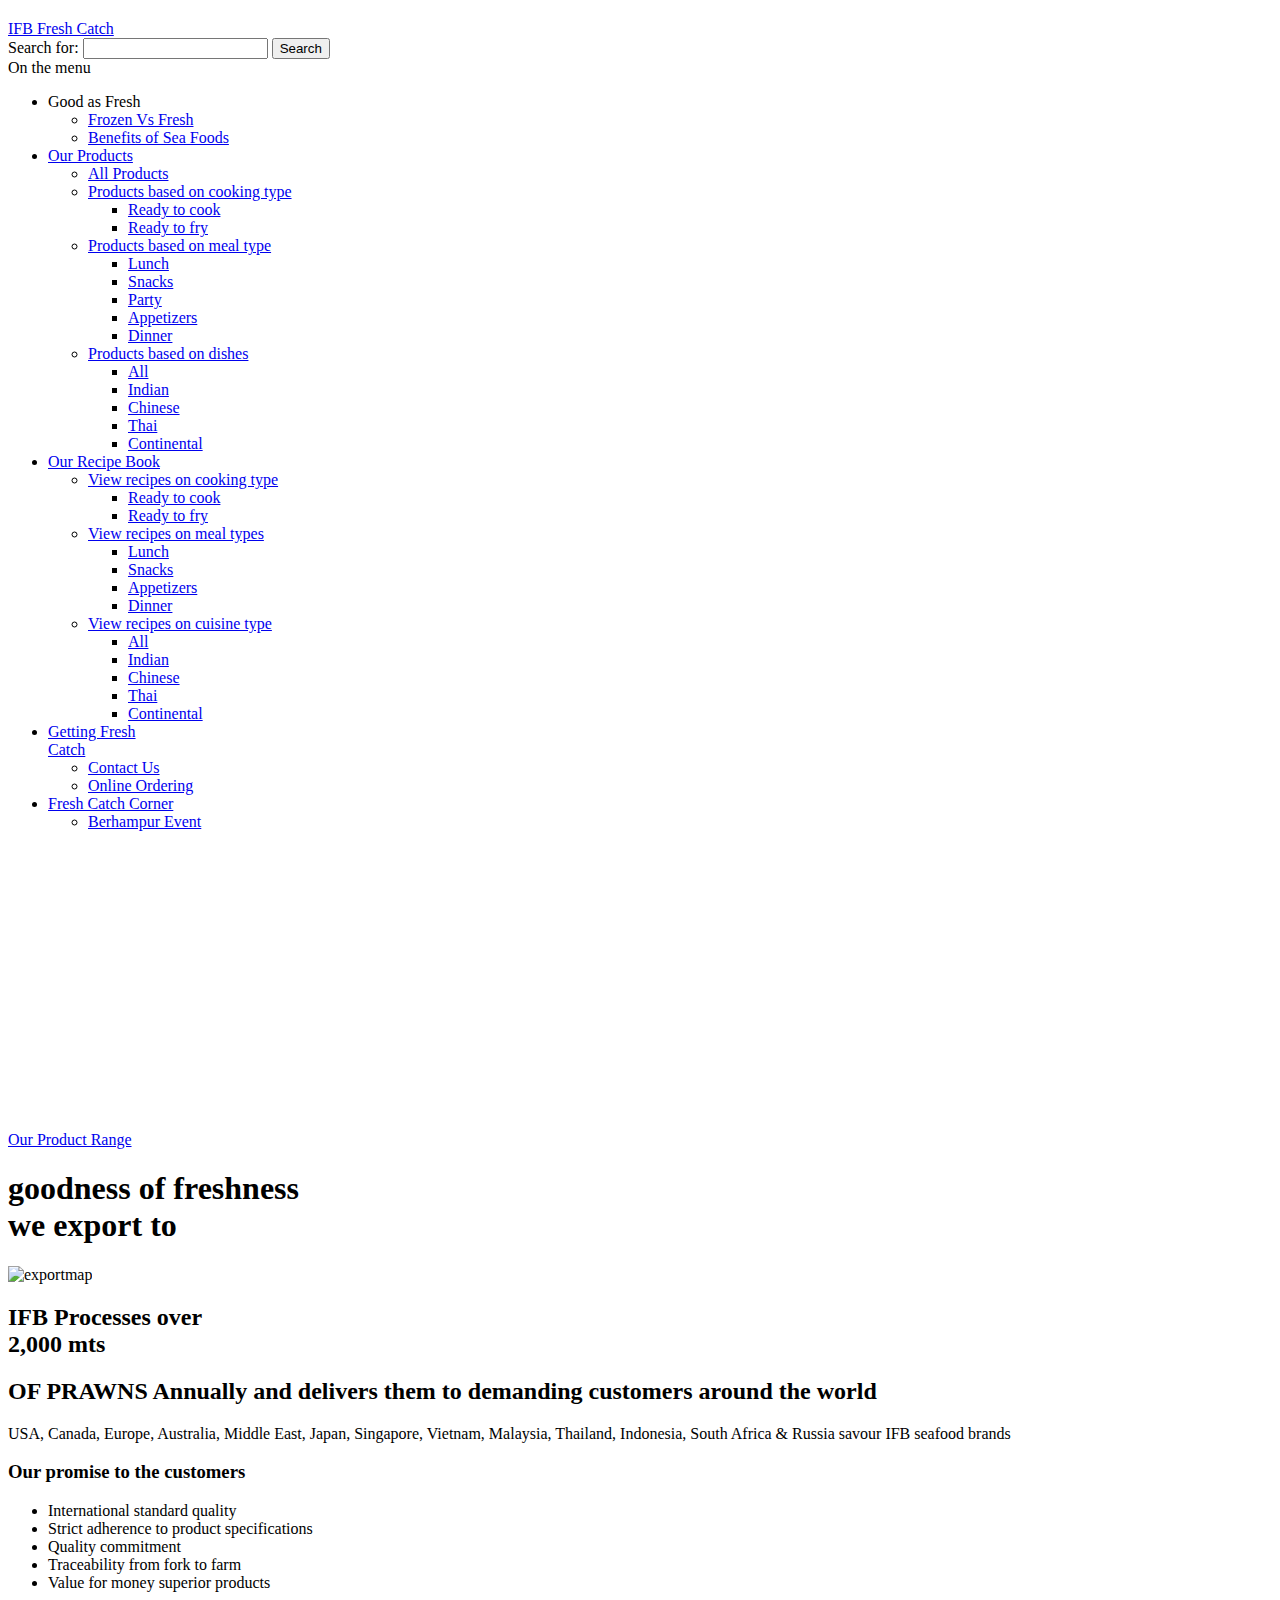
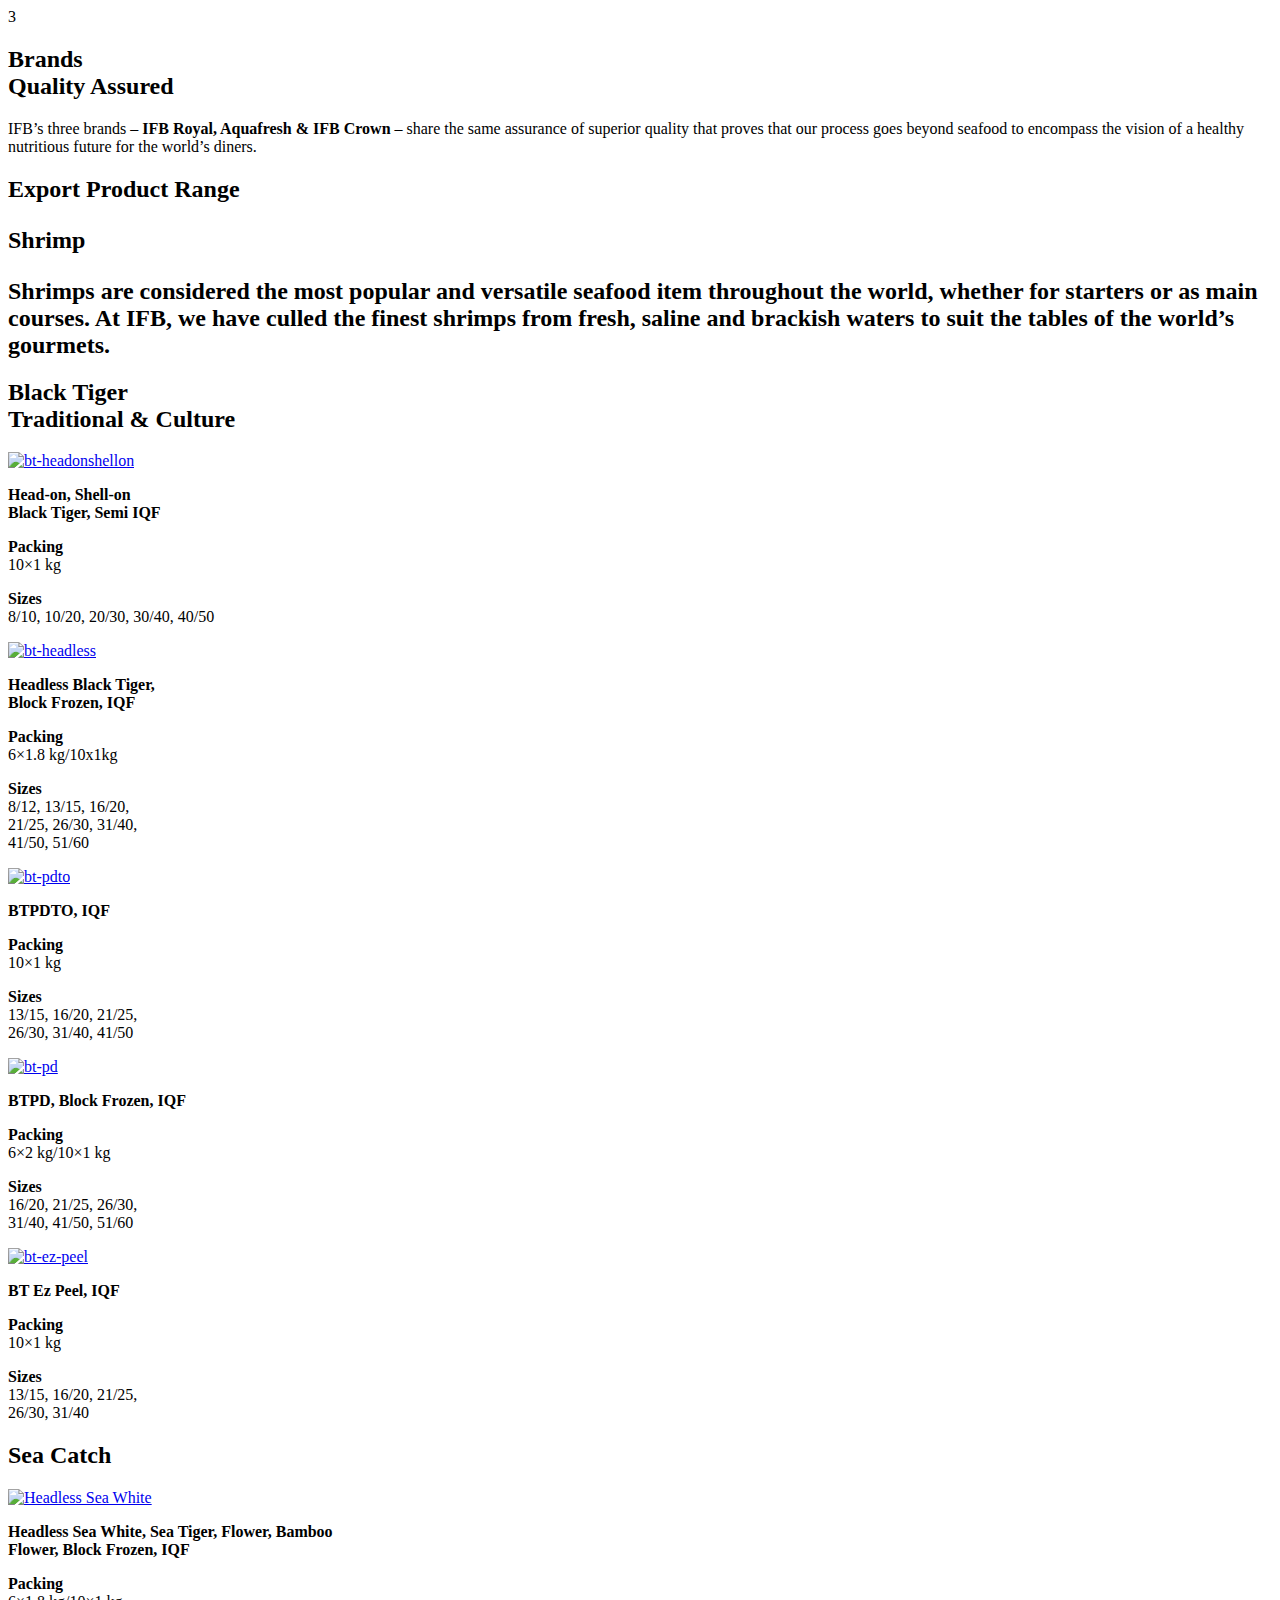
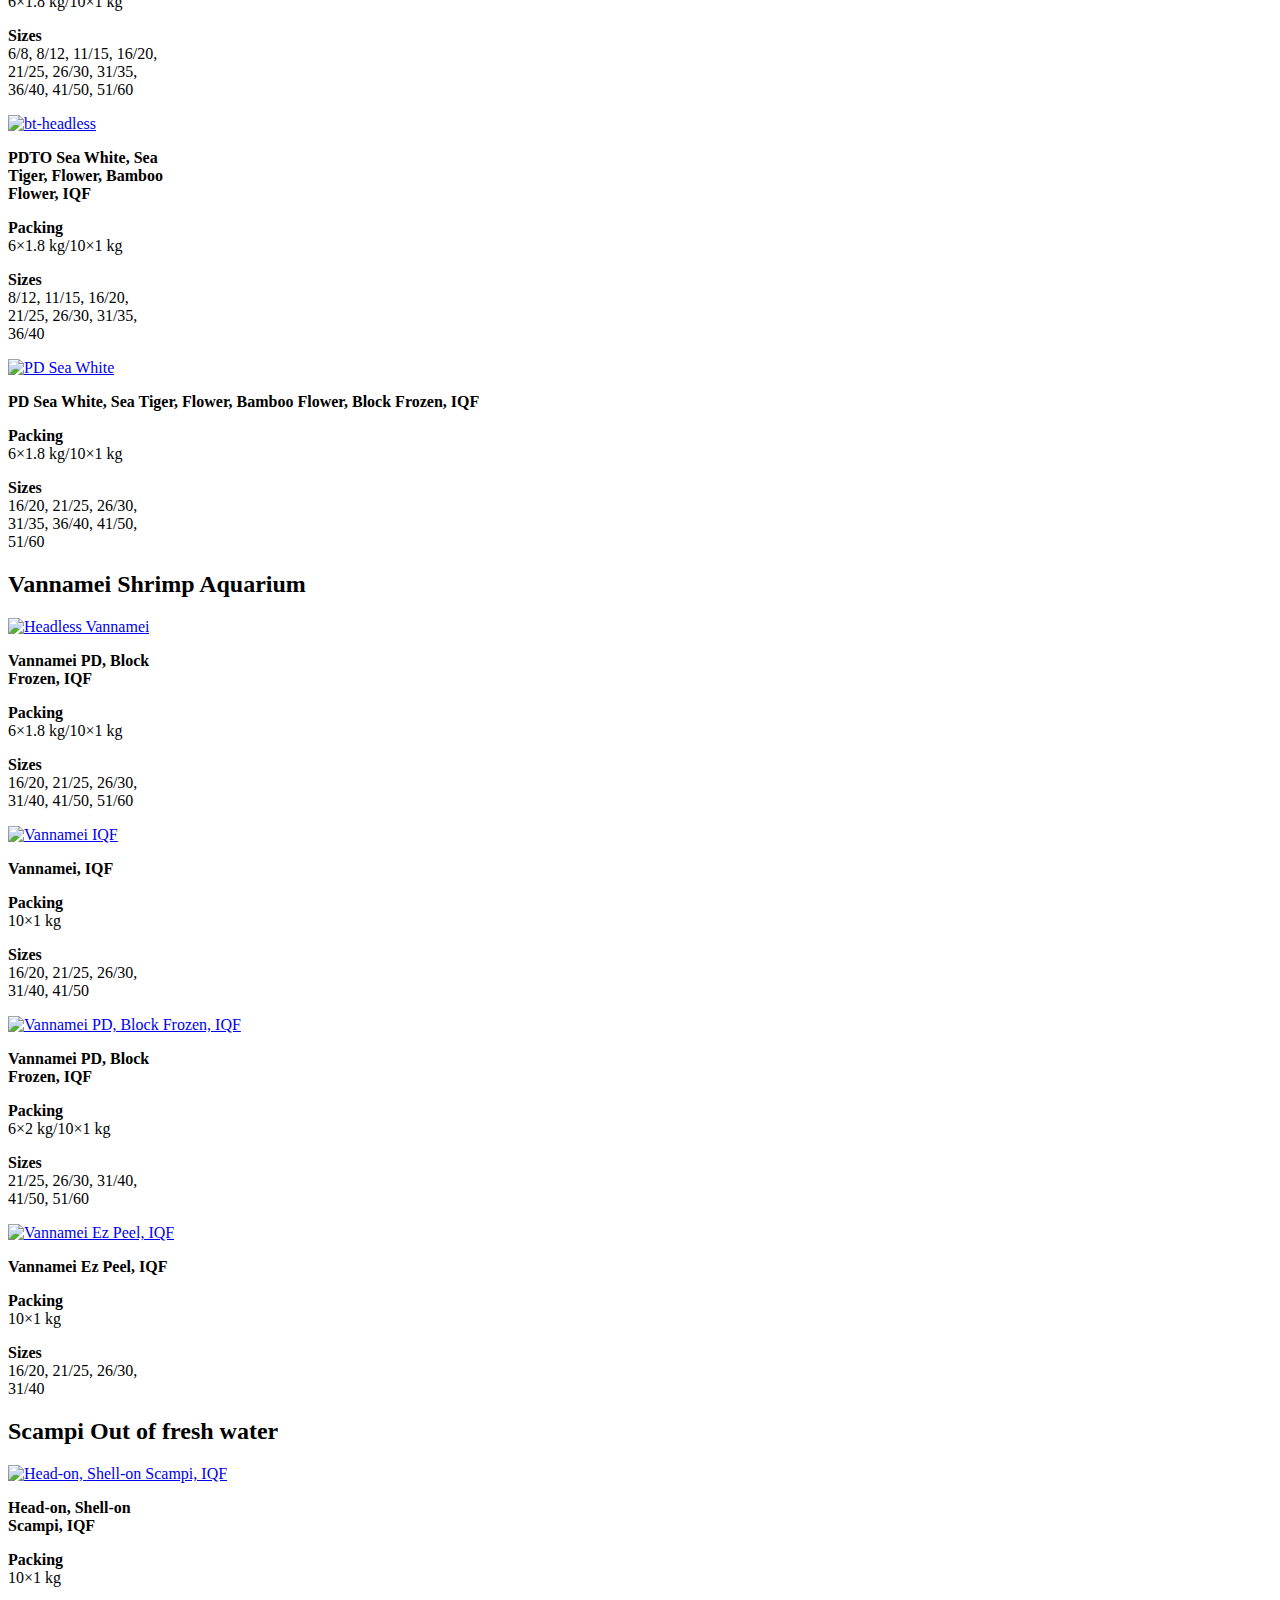
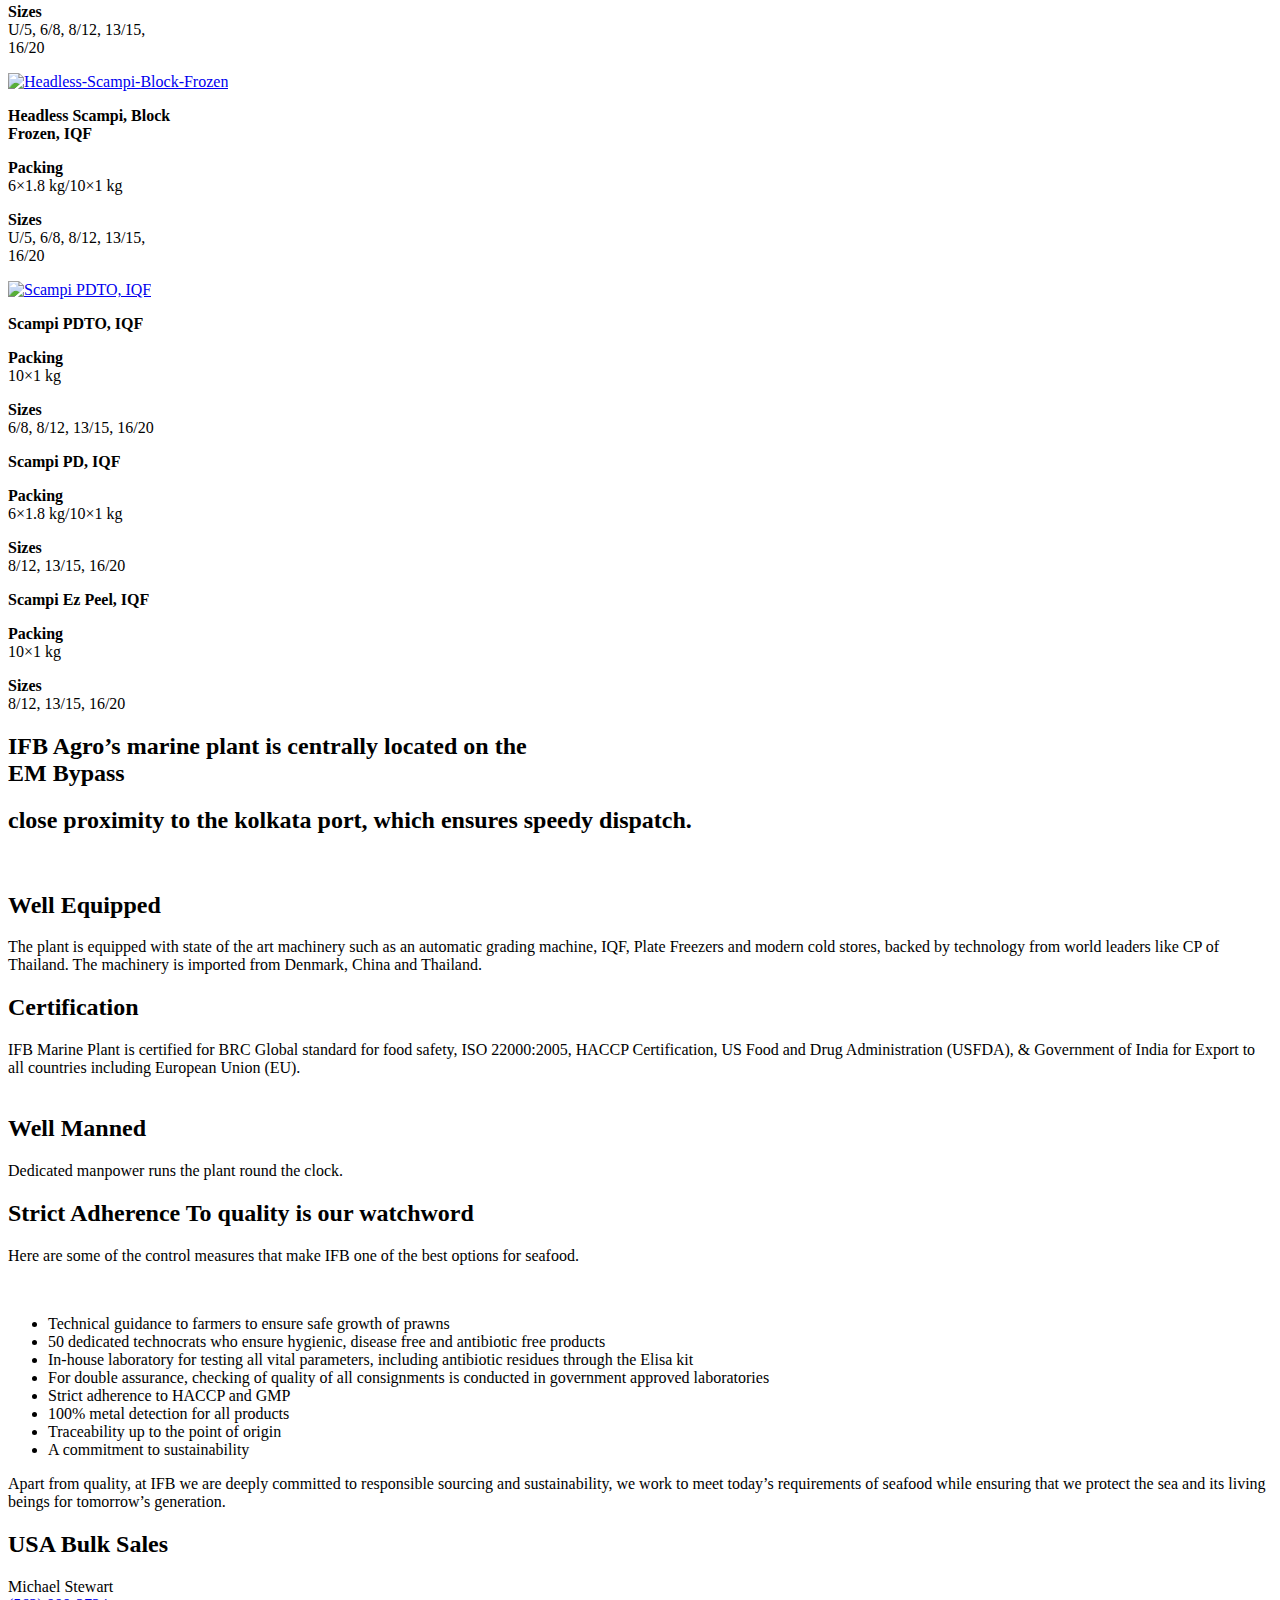
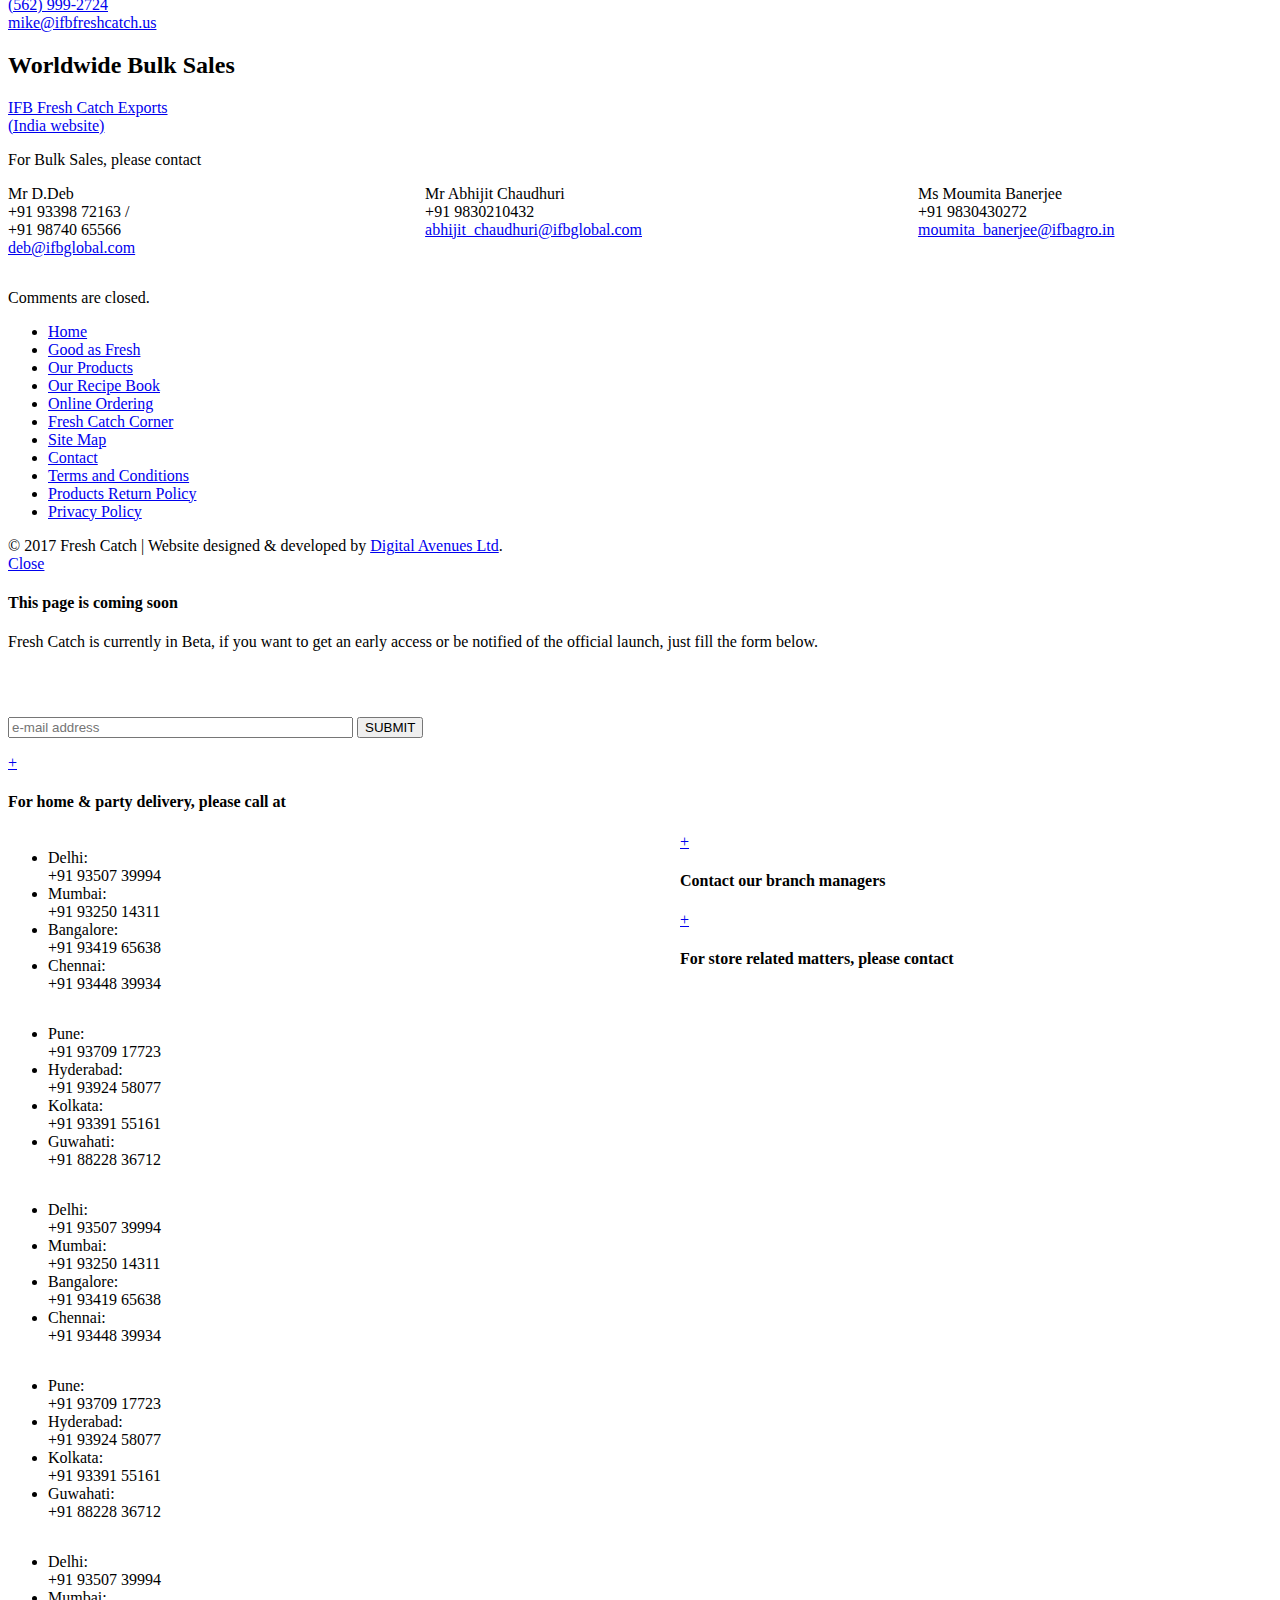
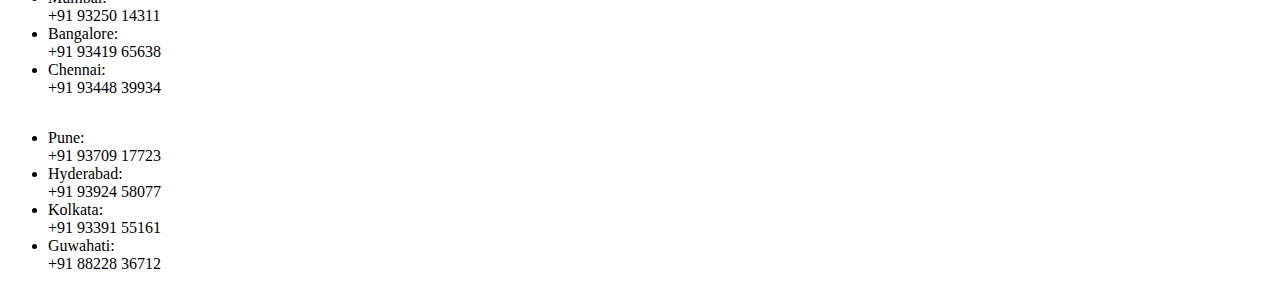
==== commit e8bfe8b5: "UPDATE: email address" ====
--- a/index.html
+++ b/index.html
@@ -1,55 +1,56 @@
 <!DOCTYPE html>
 <html class="" lang="en-US">
 <head>
-<meta http-equiv="content-type" content="text/html; charset=UTF-8">
-<meta charset="UTF-8">
-<title>USA Imports of Bulk Shrimp, IQF Scampi, Vannamei, Black Tiger Shrimp  | IFB Fresh Catch</title>
-<link rel="shortcut icon" href="/favicon.ico" type="image/x-icon">
-<link rel="stylesheet" type="text/css" media="all" href="index_files/style_003.css">
-<link rel="stylesheet" type="text/css" href="index_files/image_carousel.css">
-<meta name="description" content="IFB Fresh Catch is a renowned Seafood Exporter in Kolkata, India.  USA Shrimp Imports based in Long Beach, CA. Best quality of fresh water IQF scampi, frozen shrimp, and Black Tiger shrimp">
-<meta name="keywords" content="USA seafood importer, bulk shrimp, Bulk scampi, USA shrimp Import, Shrimp exported from India, indian seafood exporters, fresh water iqf scampi, frozen shrimp, black tiger shrimp, culture shrimp, sea catch shrimp, vannamei shrimp">
-
-<link rel="canonical" href="https://www.ifbfreshcatch.us/">
-<link rel="stylesheet" id="printomatic-css-css" href="index_files/style_002.css" type="text/css" media="all">
-<link rel="stylesheet" id="bxslider-styles-css" href="index_files/jquery.css" type="text/css" media="all">
-<!-- This site uses the Google Analytics by Yoast plugin v5.4.6 - Universal enabled - https://yoast.com/wordpress/plugins/google-analytics/ -->
-<!-- script type="text/javascript">
-	(function(i,s,o,g,r,a,m){i['GoogleAnalyticsObject']=r;i[r]=i[r]||function(){
-		(i[r].q=i[r].q||[]).push(arguments)},i[r].l=1*new Date();a=s.createElement(o),
-		m=s.getElementsByTagName(o)[0];a.async=1;a.src=g;m.parentNode.insertBefore(a,m)
-	})(window,document,'script','//www.google-analytics.com/analytics.js','__gaTracker');
-
-	__gaTracker('create', 'UA-48761530-1', 'auto');
-	__gaTracker('set', 'forceSSL', true);
-	__gaTracker('send','pageview');
-
-</script -->
-<!-- / Google Analytics -->
-<script type="text/javascript" src="index_files/jquery.js"></script>
-<script type="text/javascript" src="index_files/jquery-migrate.js"></script>
-<script type="text/javascript" src="index_files/jquery_003.js"></script>
-<script type="text/javascript" src="index_files/initialize.js"></script>
-<link href="index_files/css_003.css" rel="stylesheet" type="text/css">
-<link href="index_files/css.css" rel="stylesheet" type="text/css">
+  <title>USA Importer of Bulk Shrimp, IQF Scampi, Vannamei, Black Tiger Shrimp  | IFB Fresh Catch</title>
+  <meta http-equiv="content-type" content="text/html; charset=UTF-8">
+  <meta charset="UTF-8">
+  <meta name="description" content="IFB Fresh Catch is a renowned Seafood Exporter in Kolkata, India.  USA Shrimp Imports based in Long Beach, CA. Best quality of fresh water IQF scampi, frozen shrimp, and Black Tiger shrimp">
+  <meta name="keywords" content="USA seafood importer, bulk shrimp, Bulk scampi, USA shrimp Import, Shrimp exported from India, indian seafood exporters, fresh water iqf scampi, frozen shrimp, black tiger shrimp, culture shrimp, sea catch shrimp, vannamei shrimp">
+  <!-- Google Analytics -->
+  <script>
+  (function(i,s,o,g,r,a,m){i['GoogleAnalyticsObject']=r;i[r]=i[r]||function(){
+    (i[r].q=i[r].q||[]).push(arguments)},i[r].l=1*new Date();a=s.createElement(o),
+    m=s.getElementsByTagName(o)[0];a.async=1;a.src=g;m.parentNode.insertBefore(a,m)
+  })(window,document,'script','https://www.google-analytics.com/analytics.js','ga');
+
+  ga('create', 'UA-91759653-1', 'auto');
+  ga('send', 'pageview');
+
+  </script>
+  <!-- / Google Analytics -->
+
+  <link rel="shortcut icon" href="/favicon.ico" type="image/x-icon">
+  <link rel="stylesheet" type="text/css" media="all" href="index_files/style_003.css">
+  <link rel="stylesheet" type="text/css" href="index_files/image_carousel.css">
+  <link rel="canonical" href="https://www.ifbfreshcatch.us/">
+  <link rel="stylesheet" id="printomatic-css-css" href="index_files/style_002.css" type="text/css" media="all">
+  <link rel="stylesheet" id="bxslider-styles-css" href="index_files/jquery.css" type="text/css" media="all">
+  <link href="index_files/css_003.css" rel="stylesheet" type="text/css">
+  <link href="index_files/css.css" rel="stylesheet" type="text/css">
+
+  <script type="text/javascript" src="index_files/jquery.js"></script>
+  <script type="text/javascript" src="index_files/jquery-migrate.js"></script>
+  <script type="text/javascript" src="index_files/jquery_003.js"></script>
+  <script type="text/javascript" src="index_files/initialize.js"></script>
 </head>
 <body class="page page-id-1664 page-child parent-pageid-1657 page-template page-template-business-page page-template-business-page-php">
 
 <!--Main Wrapper -->
 <div class="mainwrapper">
-        
+
 <!--Header Nav-->
 <div id="headnav">
-<div class="menu-header"><ul id="menu-top-navigation" class="menu"><li id="menu-item-29" class="menu-item menu-item-type-post_type menu-item-object-page current-page-ancestor menu-item-29"><a href="http://www.ifbfreshcatch.com/">Home</a></li>
-<li id="menu-item-1681" class="menu-item menu-item-type-post_type menu-item-object-page menu-item-1681"><a href="http://www.ifbfreshcatch.com/store-locator/">Store Locator</a></li>
-<li id="menu-item-1654" class="menu-item menu-item-type-custom menu-item-object-custom current-menu-ancestor current-menu-parent menu-item-has-children menu-item-1654"><a href="#">Business</a>
+<div class="menu-header"><ul id="menu-top-navigation" class="menu">
+  <!--li id="menu-item-29" class="menu-item menu-item-type-post_type menu-item-object-page current-page-ancestor menu-item-29"><a rel="nofollow" href="http://www.ifbfreshcatch.com/">Home (India website)</a></li -->
+<!-- li id="menu-item-1681" class="menu-item menu-item-type-post_type menu-item-object-page menu-item-1681"><a rel="nofollow" href="http://www.ifbfreshcatch.com/store-locator/">Store Locator (India website)</a></li -->
+<!-- li id="menu-item-1654" class="menu-item menu-item-type-custom menu-item-object-custom current-menu-ancestor current-menu-parent menu-item-has-children menu-item-1654"><a rel="nofollow" href="#">Business</a>
 <ul class="sub-menu">
-	<li id="menu-item-1659" class="menu-item menu-item-type-post_type menu-item-object-page menu-item-1659"><a href="http://www.ifbfreshcatch.com/home/business/domestic/">Domestic</a></li>
-	<li id="menu-item-1669" class="menu-item menu-item-type-post_type menu-item-object-page current-menu-item page_item page-item-1664 current_page_item menu-item-1669"><a href="http://www.ifbfreshcatch.com/home/business/export/">Export</a></li>
+	<li id="menu-item-1659" class="menu-item menu-item-type-post_type menu-item-object-page menu-item-1659"><a rel="nofollow" href="http://www.ifbfreshcatch.com/home/business/domestic/">Domestic (India)</a></li>
+	<li id="menu-item-1669" class="menu-item menu-item-type-post_type menu-item-object-page current-menu-item page_item page-item-1664 current_page_item menu-item-1669"><a rel="nofollow" href="http://www.ifbfreshcatch.com/home/business/export/">Exports (India website)</a></li>
 </ul>
-</li>
-<li id="menu-item-1720" class="menu-item menu-item-type-post_type menu-item-object-page menu-item-1720"><a href="http://www.ifbfreshcatch.com/home/our-products/">Online Ordering</a></li>
-<li id="menu-item-1696" class="facebook menu-item menu-item-type-custom menu-item-object-custom menu-item-1696"><a href="https://www.facebook.com/pages/Fresh-Catch/225952107545770?ref=br_tf" onclick="__gaTracker('send', 'event', 'outbound-widget', 'https://www.facebook.com/pages/Fresh-Catch/225952107545770?ref=br_tf', 'Connect to our facebook page');" target="_blank">Connect to our facebook page</a></li>
+</li -->
+<!-- li id="menu-item-1720" class="menu-item menu-item-type-post_type menu-item-object-page menu-item-1720"><a rel="nofollow" href="http://www.ifbfreshcatch.com/home/our-products/">Online Ordering</a></li -->
+<!-- li id="menu-item-1696" class="facebook menu-item menu-item-type-custom menu-item-object-custom menu-item-1696"><a rel="nofollow" href="https://www.facebook.com/pages/Fresh-Catch/225952107545770?ref=br_tf" onclick="__gaTracker('send', 'event', 'outbound-widget', 'https://www.facebook.com/pages/Fresh-Catch/225952107545770?ref=br_tf', 'Connect to our facebook page');" target="_blank">Connect to our facebook page</a></li -->
 </ul></div></div>
 <!--Header Nav-->
 
@@ -62,12 +63,12 @@
     <h2 class="innerpageheading"></h2>
     <h3></h3>
     </header>
-	     </div>   
+	     </div>
      </div><!-- pageheader --->
 
 <div id="leftnav" class="newbg newleftmenuposition">
-        <a href="javascript:void(0)" class="leftnavarrow"></a>
-    	<a href="http://www.ifbfreshcatch.com/" class="logo">IFB Fresh Catch</a>
+        <a rel="nofollow" href="javascript:void(0)" class="leftnavarrow"></a>
+    	<a rel="nofollow" href="http://www.ifbfreshcatch.com/" class="logo">IFB Fresh Catch</a>
         <div class="searchwrapper-left">
         	<div id="search-3" class=""><form role="search" method="get" id="searchform" class="searchform" action="http://www.ifbfreshcatch.com/">
 				<div>
@@ -77,62 +78,62 @@
 				</div>
 			</form></div>        </div>
         <span class="leftmenuheader">On the menu</span>
-         <!--<div class="leftnavigation"><ul id="menu-left-nav" class="menu"><li id="menu-item-1227" class="menu-item menu-item-type-post_type menu-item-object-page menu-item-1227"><a href="http://www.ifbfreshcatch.com/home/good-as-fresh/">Good as Fresh</a></li>
-<li id="menu-item-1186" class="menu-item menu-item-type-post_type menu-item-object-page menu-item-1186"><a href="http://www.ifbfreshcatch.com/home/our-products/">Our Products</a></li>
-<li id="menu-item-132" class="menu-item menu-item-type-post_type menu-item-object-page menu-item-132"><a href="http://www.ifbfreshcatch.com/home/our-recipe-book/">Our Recipe Book</a></li>
-<li id="menu-item-574" class="menu-item menu-item-type-custom menu-item-object-custom menu-item-574"><a href="http://www.ifbfreshcatch.com/contact/">Getting Fresh Catch</a></li>
+         <!--<div class="leftnavigation"><ul id="menu-left-nav" class="menu"><li id="menu-item-1227" class="menu-item menu-item-type-post_type menu-item-object-page menu-item-1227"><a rel="nofollow" href="http://www.ifbfreshcatch.com/home/good-as-fresh/">Good as Fresh</a></li>
+<li id="menu-item-1186" class="menu-item menu-item-type-post_type menu-item-object-page menu-item-1186"><a rel="nofollow" href="http://www.ifbfreshcatch.com/home/our-products/">Our Products</a></li>
+<li id="menu-item-132" class="menu-item menu-item-type-post_type menu-item-object-page menu-item-132"><a rel="nofollow" href="http://www.ifbfreshcatch.com/home/our-recipe-book/">Our Recipe Book</a></li>
+<li id="menu-item-574" class="menu-item menu-item-type-custom menu-item-object-custom menu-item-574"><a rel="nofollow" href="http://www.ifbfreshcatch.com/contact/">Getting Fresh Catch</a></li>
 <li id="menu-item-1207" class="page_popup menu-item menu-item-type-custom menu-item-object-custom menu-item-1207"><a>Fresh Catch Corner</a></li>
 </ul></div>-->
 	   <li id="text-5" class="widget widget_text">			<div class="textwidget"><ul class="leftnavigation">
         	<li><a>Good as Fresh</a>
             <div class="small less">
-                	<div class="customscroll">  
+                	<div class="customscroll">
                     <div class="submenu" id="products">
                     <ul>
-                    <li><a href="http://www.ifbfreshcatch.com/straight-talk">Frozen Vs Fresh</a></li>
-                    <li><a href="http://www.ifbfreshcatch.com/good-as-fresh">Benefits of Sea Foods</a></li>
+                    <li><a rel="nofollow" href="http://www.ifbfreshcatch.com/straight-talk">Frozen Vs Fresh</a></li>
+                    <li><a rel="nofollow" href="http://www.ifbfreshcatch.com/good-as-fresh">Benefits of Sea Foods</a></li>
                     </ul>
-                     
+
                 </div><!-- customscroll ends-->
                 </div>
-                </div>			
+                </div>
 			</li>
             <li><a data-url="http://www.ifbfreshcatch.com/our-products" href="javascript:void(0)" id="leftnav_ourproduct">Our Products</a>
             <div>
-                	<div class="customscroll">  
+                	<div class="customscroll">
                     <div class="submenu" id="products">
                     <ul>
                         <li>
-                        	<a href="javascript:void(0)" data-tab="tab_allproduct">All Products</a></li>
+                        	<a rel="nofollow" href="javascript:void(0)" data-tab="tab_allproduct">All Products</a></li>
                             <li>
-                        	<a href="javascript:void(0)" data-tab="tab_cookingtype">Products based on cooking type</a>
+                        	<a rel="nofollow" href="javascript:void(0)" data-tab="tab_cookingtype">Products based on cooking type</a>
                             <ul>
-                                <li><a href="javascript:void(0)" data-tab="tab_cookingtype-ready_to_cook">Ready to cook</a></li>
-                                <li><a href="javascript:void(0)" data-tab="tab_cookingtype-ready_to_fry">Ready to fry</a></li>
+                                <li><a rel="nofollow" href="javascript:void(0)" data-tab="tab_cookingtype-ready_to_cook">Ready to cook</a></li>
+                                <li><a rel="nofollow" href="javascript:void(0)" data-tab="tab_cookingtype-ready_to_fry">Ready to fry</a></li>
                             </ul>
                         </li>
-                            
-                          
+
+
                     </ul>
                      <ul>
                         <li>
-                        	<a href="javascript:void(0)" data-tab="tab_mealtypes">Products based on meal type</a>
+                        	<a rel="nofollow" href="javascript:void(0)" data-tab="tab_mealtypes">Products based on meal type</a>
                             <ul>
-                                <li><a href="javascript:void(0)" data-tab="tab_mealtypes-lunch">Lunch</a></li>
-                                <li><a href="javascript:void(0)" data-tab="tab_mealtypes-snacks">Snacks</a></li>
-                                <li><a href="javascript:void(0)" data-tab="tab_mealtypes-party">Party</a></li>
-                                <li><a href="javascript:void(0)" data-tab="tab_mealtypes-appetizers">Appetizers</a></li>
-                                <li><a href="javascript:void(0)" data-tab="tab_mealtypes-dinner">Dinner</a></li>
+                                <li><a rel="nofollow" href="javascript:void(0)" data-tab="tab_mealtypes-lunch">Lunch</a></li>
+                                <li><a rel="nofollow" href="javascript:void(0)" data-tab="tab_mealtypes-snacks">Snacks</a></li>
+                                <li><a rel="nofollow" href="javascript:void(0)" data-tab="tab_mealtypes-party">Party</a></li>
+                                <li><a rel="nofollow" href="javascript:void(0)" data-tab="tab_mealtypes-appetizers">Appetizers</a></li>
+                                <li><a rel="nofollow" href="javascript:void(0)" data-tab="tab_mealtypes-dinner">Dinner</a></li>
                             </ul>
                         </li>
                         <li>
-                        	<a href="javascript:void(0)" data-tab="tab_mealtypedishes">Products based on dishes</a>
+                        	<a rel="nofollow" href="javascript:void(0)" data-tab="tab_mealtypedishes">Products based on dishes</a>
                             <ul>
-                                <li><a href="javascript:void(0)" data-tab="tab_mealtypedishes-allrecipres">All</a></li>
-                                <li><a href="javascript:void(0)" data-tab="tab_mealtypedishes-indian">Indian</a></li>
-                                <li><a href="javascript:void(0)" data-tab="tab_mealtypedishes-chinese">Chinese</a></li>
-                                <li><a href="javascript:void(0)" data-tab="tab_mealtypedishes-thai">Thai</a></li>
-                                <li><a href="javascript:void(0)" data-tab="tab_mealtypedishes-continental">Continental</a></li>
+                                <li><a rel="nofollow" href="javascript:void(0)" data-tab="tab_mealtypedishes-allrecipres">All</a></li>
+                                <li><a rel="nofollow" href="javascript:void(0)" data-tab="tab_mealtypedishes-indian">Indian</a></li>
+                                <li><a rel="nofollow" href="javascript:void(0)" data-tab="tab_mealtypedishes-chinese">Chinese</a></li>
+                                <li><a rel="nofollow" href="javascript:void(0)" data-tab="tab_mealtypedishes-thai">Thai</a></li>
+                                <li><a rel="nofollow" href="javascript:void(0)" data-tab="tab_mealtypedishes-continental">Continental</a></li>
                             </ul>
                         </li>
                     </ul>
@@ -142,35 +143,35 @@
             </li>
             <li><a data-url="http://www.ifbfreshcatch.com/our-recipe-book/our-recipe-book" href="javascript:void(0)" id="leftnav_ourrecipe">Our Recipe Book</a>
             <div class="less-recipe">
-                	<div class="customscroll">  
+                	<div class="customscroll">
                     <div class="submenu" id="recipes">
                     <ul>
                      <li>
-                        	<a href="javascript:void(0)" data-tab="tabBtnFishFormats">View recipes on cooking type</a>
+                        	<a rel="nofollow" href="javascript:void(0)" data-tab="tabBtnFishFormats">View recipes on cooking type</a>
                             <ul>
-                                <li><a href="javascript:void(0)" data-tab="tabBtnFishFormats-ready_to_cook">Ready to cook</a></li>
-                                <li><a href="javascript:void(0)" data-tab="tabBtnFishFormats-ready_to_fry">Ready to fry</a></li>
+                                <li><a rel="nofollow" href="javascript:void(0)" data-tab="tabBtnFishFormats-ready_to_cook">Ready to cook</a></li>
+                                <li><a rel="nofollow" href="javascript:void(0)" data-tab="tabBtnFishFormats-ready_to_fry">Ready to fry</a></li>
                             </ul>
                             </li>
                      <li>
-                        	<a href="javascript:void(0)" data-tab="tabBtnMealTypes">View recipes on meal types</a>
+                        	<a rel="nofollow" href="javascript:void(0)" data-tab="tabBtnMealTypes">View recipes on meal types</a>
                             <ul>
-                                <li><a href="javascript:void(0)" data-tab="tabBtnMealTypes-lunch">Lunch</a></li>
-                                <li><a href="javascript:void(0)" data-tab="tabBtnMealTypes-snacks">Snacks</a></li>
-                                <li><a href="javascript:void(0)" data-tab="tabBtnMealTypes-appetizers">Appetizers</a></li>
-                                <li><a href="javascript:void(0)" data-tab="tabBtnMealTypes-dinner">Dinner</a></li>
+                                <li><a rel="nofollow" href="javascript:void(0)" data-tab="tabBtnMealTypes-lunch">Lunch</a></li>
+                                <li><a rel="nofollow" href="javascript:void(0)" data-tab="tabBtnMealTypes-snacks">Snacks</a></li>
+                                <li><a rel="nofollow" href="javascript:void(0)" data-tab="tabBtnMealTypes-appetizers">Appetizers</a></li>
+                                <li><a rel="nofollow" href="javascript:void(0)" data-tab="tabBtnMealTypes-dinner">Dinner</a></li>
                             </ul>
                             </li>
                     </ul>
                     <ul>
                      <li>
-                     <a href="javascript:void(0)" data-tab="tabBtnCuisineTypes">View recipes on cuisine type</a>
+                     <a rel="nofollow" href="javascript:void(0)" data-tab="tabBtnCuisineTypes">View recipes on cuisine type</a>
                      <ul>
-                            	<li><a href="javascript:void(0)" data-tab="tabBtnCuisineTypes-allrecipres">All</a></li>
-                                <li><a href="javascript:void(0)" data-tab="tabBtnCuisineTypes-indian">Indian</a></li>
-                                <li><a href="javascript:void(0)" data-tab="tabBtnCuisineTypes-chinese">Chinese</a></li>
-                                <li><a href="javascript:void(0)" data-tab="tabBtnCuisineTypes-thai">Thai</a></li>
-                                <li><a href="javascript:void(0)" data-tab="tabBtnCuisineTypes-continental">Continental</a></li>
+                            	<li><a rel="nofollow" href="javascript:void(0)" data-tab="tabBtnCuisineTypes-allrecipres">All</a></li>
+                                <li><a rel="nofollow" href="javascript:void(0)" data-tab="tabBtnCuisineTypes-indian">Indian</a></li>
+                                <li><a rel="nofollow" href="javascript:void(0)" data-tab="tabBtnCuisineTypes-chinese">Chinese</a></li>
+                                <li><a rel="nofollow" href="javascript:void(0)" data-tab="tabBtnCuisineTypes-thai">Thai</a></li>
+                                <li><a rel="nofollow" href="javascript:void(0)" data-tab="tabBtnCuisineTypes-continental">Continental</a></li>
                             </ul>
                      </li>
                     </ul>
@@ -178,52 +179,52 @@
                 </div>
                 </div>
             </li>
-            <li><a href="javascript:void(0)">Getting Fresh <br>Catch</a>
+            <li><a rel="nofollow" href="javascript:void(0)">Getting Fresh <br>Catch</a>
             <div class="extrasmall less">
-                	<div class="customscroll">  
+                	<div class="customscroll">
                     <div class="submenu">
                     <ul>
-                        
+
                             <li>
-                        	<a href="http://www.ifbfreshcatch.com/contact/">Contact Us</a></li>
+                        	<a rel="nofollow" href="http://www.ifbfreshcatch.com/contact/">Contact Us</a></li>
                             <li>
-                        	<a href="http://www.ifbfreshcatch.com/order-it-online/" class="">Online Ordering</a></li>
-                          
+                        	<a rel="nofollow" href="http://www.ifbfreshcatch.com/order-it-online/" class="">Online Ordering</a></li>
+
                     </ul>
-                     
+
                 </div><!-- customscroll ends-->
                 </div>
                 </div>
             </li>
-            <li><a href="javascript:void(0)" class="">Fresh Catch Corner</a>
+            <li><a rel="nofollow" href="javascript:void(0)" class="">Fresh Catch Corner</a>
              <div class="x_extrasmall less">
-                	<div class="customscroll">  
+                	<div class="customscroll">
                     <div class="submenu">
                     <ul>
-                    <li><a href="http://www.ifbfreshcatch.com/berhampur-event/">Berhampur Event</a></li>
-                    </ul>                     
+                    <li><a rel="nofollow" href="http://www.ifbfreshcatch.com/berhampur-event/">Berhampur Event</a></li>
+                    </ul>
                 </div><!-- customscroll ends-->
                 </div>
                 </div>
             </li>
-            
+
         </ul></div>
 		</li>
     </div><!-- #leftnav ends -->
-	
+
 		<div id="container">
 			<div id="content" role="main">
         <!--Content Wrapper Inner-->
         <div class="contentwrapperwhite" style="margin-top:300px;">
         	<div style="margin:0 auto; float:none">
-                                    
-			                        
+
+
                             <div id="post-1664" class="post-1664 page type-page status-publish has-post-thumbnail hentry">
-                                            
+
                                 <div class="entry-content">
                                     <div class="export_page_wrapper">
 <div class="export_page_setup">
-<a href="#export_product_range" class="tab anchorLink" id="anchor1">Our Product Range</a><p></p>
+<a rel="nofollow" href="#export_product_range" class="tab anchorLink" id="anchor1">Our Product Range</a><p></p>
 <div>
 <h1>goodness  of  freshness <br>we  export  to</h1>
 <div class="countrymap"><img src="index_files/exportmap.jpg" alt="exportmap" class="aligncenter size-full wp-image-1865"></div>
@@ -267,7 +268,7 @@
 <span>Traditional &amp; Culture</span></h2>
 <div class="export-table">
 <div class="contentpanel">
-<div><a href="http://www.ifbfreshcatch.com/wp-content/uploads/2014/04/bt-headonshellon.jpg"><img src="index_files/bt-headonshellon.jpg" alt="bt-headonshellon" class="alignleft size-full wp-image-1887" width="176" height="110"></a></div>
+<div><a rel="nofollow" href="http://www.ifbfreshcatch.com/wp-content/uploads/2014/04/bt-headonshellon.jpg"><img src="index_files/bt-headonshellon.jpg" alt="bt-headonshellon" class="alignleft size-full wp-image-1887" width="176" height="110"></a></div>
 <p><strong>Head-on, Shell-on<br>
 Black Tiger, Semi IQF</strong></p>
 <p><strong>Packing</strong><br>
@@ -276,7 +277,7 @@
 8/10, 10/20, 20/30, 30/40, 40/50</p>
 </div>
 <div class="contentpanel">
-<div><a href="http://www.ifbfreshcatch.com/wp-content/uploads/2014/04/bt-headless.jpg"><img src="index_files/bt-headless.jpg" alt="bt-headless" class="alignleft size-full wp-image-1887" width="176" height="110"></a></div>
+<div><a rel="nofollow" href="http://www.ifbfreshcatch.com/wp-content/uploads/2014/04/bt-headless.jpg"><img src="index_files/bt-headless.jpg" alt="bt-headless" class="alignleft size-full wp-image-1887" width="176" height="110"></a></div>
 <p><strong>Headless Black Tiger,<br>
 Block Frozen, IQF</strong></p>
 <p><strong>Packing</strong><br>
@@ -287,7 +288,7 @@
 41/50, 51/60</p>
 </div>
 <div class="contentpanel">
-<div><a href="http://www.ifbfreshcatch.com/wp-content/uploads/2014/04/bt-pdto.jpg"><img src="index_files/bt-pdto.jpg" alt="bt-pdto" class="alignleft size-full wp-image-1887" width="176" height="110"></a></div>
+<div><a rel="nofollow" href="http://www.ifbfreshcatch.com/wp-content/uploads/2014/04/bt-pdto.jpg"><img src="index_files/bt-pdto.jpg" alt="bt-pdto" class="alignleft size-full wp-image-1887" width="176" height="110"></a></div>
 <p><strong>BTPDTO, IQF</strong></p>
 <p><strong>Packing</strong><br>
 10×1 kg</p>
@@ -297,7 +298,7 @@
 </div>
 <div class="spacer"></div>
 <div class="contentpanel">
-<div><a href="http://www.ifbfreshcatch.com/wp-content/uploads/2014/04/bt-pd.jpg"><img src="index_files/bt-pd.jpg" alt="bt-pd" class="alignleft size-full wp-image-1887" width="176" height="110"></a></div>
+<div><a rel="nofollow" href="http://www.ifbfreshcatch.com/wp-content/uploads/2014/04/bt-pd.jpg"><img src="index_files/bt-pd.jpg" alt="bt-pd" class="alignleft size-full wp-image-1887" width="176" height="110"></a></div>
 <p><strong>BTPD, Block Frozen, IQF</strong></p>
 <p><strong>Packing</strong><br>
 6×2 kg/10×1 kg</p>
@@ -305,7 +306,7 @@
 16/20, 21/25, 26/30,<br> 31/40, 41/50, 51/60</p>
 </div>
 <div class="contentpanel">
-<div><a href="http://www.ifbfreshcatch.com/wp-content/uploads/2014/04/bt-ez-peel.jpg"><img src="index_files/bt-ez-peel.jpg" alt="bt-ez-peel" class="alignleft size-full wp-image-1887" width="176" height="110"></a></div>
+<div><a rel="nofollow" href="http://www.ifbfreshcatch.com/wp-content/uploads/2014/04/bt-ez-peel.jpg"><img src="index_files/bt-ez-peel.jpg" alt="bt-ez-peel" class="alignleft size-full wp-image-1887" width="176" height="110"></a></div>
 <p><strong>BT Ez Peel, IQF</strong>  </p>
 <p><strong>Packing</strong><br>
 10×1 kg</p>
@@ -318,7 +319,7 @@
 <h2>Sea Catch</h2>
 <div class="export-table">
 <div class="contentpanel">
-<div><a href="http://www.ifbfreshcatch.com/wp-content/uploads/2014/04/headless-sea-white.jpg"><img src="index_files/headless-sea-white.jpg" alt="Headless Sea White" class="alignleft size-full wp-image-1887" width="176" height="110"></a></div>
+<div><a rel="nofollow" href="http://www.ifbfreshcatch.com/wp-content/uploads/2014/04/headless-sea-white.jpg"><img src="index_files/headless-sea-white.jpg" alt="Headless Sea White" class="alignleft size-full wp-image-1887" width="176" height="110"></a></div>
 <p><strong>Headless Sea White, Sea Tiger, Flower, Bamboo<br>
 Flower, Block Frozen, IQF</strong></p>
 <p><strong>Packing</strong><br>
@@ -327,7 +328,7 @@
 6/8, 8/12, 11/15, 16/20,<br> 21/25, 26/30, 31/35,<br> 36/40, 41/50, 51/60</p>
 </div>
 <div class="contentpanel">
-<div><a href="http://www.ifbfreshcatch.com/wp-content/uploads/2014/04/bt-headless.jpg"><img src="index_files/PDTO-Sea-White.jpg" alt="bt-headless" class="alignleft size-full wp-image-1887" width="176" height="110"></a></div>
+<div><a rel="nofollow" href="http://www.ifbfreshcatch.com/wp-content/uploads/2014/04/bt-headless.jpg"><img src="index_files/PDTO-Sea-White.jpg" alt="bt-headless" class="alignleft size-full wp-image-1887" width="176" height="110"></a></div>
 <p><strong>PDTO Sea White, Sea<br>
 Tiger, Flower, Bamboo<br>
 Flower, IQF</strong></p>
@@ -337,7 +338,7 @@
 8/12, 11/15, 16/20,<br> 21/25, 26/30, 31/35,<br> 36/40</p>
 </div>
 <div class="contentpanel">
-<div><a href="http://www.ifbfreshcatch.com/wp-content/uploads/2014/04/bt-pdto.jpg"><img src="index_files/PD-Sea-White.jpg" alt="PD Sea White" class="alignleft size-full wp-image-1887" width="176" height="110"></a></div>
+<div><a rel="nofollow" href="http://www.ifbfreshcatch.com/wp-content/uploads/2014/04/bt-pdto.jpg"><img src="index_files/PD-Sea-White.jpg" alt="PD Sea White" class="alignleft size-full wp-image-1887" width="176" height="110"></a></div>
 <p><strong>PD Sea White, Sea Tiger, Flower, Bamboo Flower, Block Frozen, IQF</strong></p>
 <p><strong>Packing</strong><br>
 6×1.8 kg/10×1 kg</p>
@@ -352,7 +353,7 @@
 <h2>Vannamei <span>Shrimp Aquarium</span></h2>
 <div class="export-table">
 <div class="contentpanel">
-<div><a href="http://www.ifbfreshcatch.com/wp-content/uploads/2014/04/headless-vannamei.jpg"><img src="index_files/headless-vannamei.jpg" alt="Headless Vannamei" class="alignleft size-full wp-image-1887" width="176" height="110"></a></div>
+<div><a rel="nofollow" href="http://www.ifbfreshcatch.com/wp-content/uploads/2014/04/headless-vannamei.jpg"><img src="index_files/headless-vannamei.jpg" alt="Headless Vannamei" class="alignleft size-full wp-image-1887" width="176" height="110"></a></div>
 <p><strong>Vannamei PD, Block<br>
 Frozen, IQF</strong></p>
 <p><strong>Packing</strong><br>
@@ -361,7 +362,7 @@
 16/20, 21/25, 26/30,<br> 31/40, 41/50, 51/60</p>
 </div>
 <div class="contentpanel">
-<div><a href="http://www.ifbfreshcatch.com/wp-content/uploads/2014/04/Vannamei_IQF.jpg"><img src="index_files/Vannamei_IQF.jpg" alt="Vannamei IQF" class="alignleft size-full wp-image-1887" width="176" height="110"></a></div>
+<div><a rel="nofollow" href="http://www.ifbfreshcatch.com/wp-content/uploads/2014/04/Vannamei_IQF.jpg"><img src="index_files/Vannamei_IQF.jpg" alt="Vannamei IQF" class="alignleft size-full wp-image-1887" width="176" height="110"></a></div>
 <p><strong>Vannamei, IQF</strong></p>
 <p><strong>Packing</strong><br>
 10×1 kg</p>
@@ -369,7 +370,7 @@
 16/20, 21/25, 26/30,<br> 31/40, 41/50</p>
 </div>
 <div class="contentpanel">
-<div><a href="http://www.ifbfreshcatch.com/wp-content/uploads/2014/04/Vannamei-PD.jpg"><img src="index_files/Vannamei-PD.jpg" alt="Vannamei PD, Block Frozen, IQF" class="alignleft size-full wp-image-1887" width="176" height="110"></a></div>
+<div><a rel="nofollow" href="http://www.ifbfreshcatch.com/wp-content/uploads/2014/04/Vannamei-PD.jpg"><img src="index_files/Vannamei-PD.jpg" alt="Vannamei PD, Block Frozen, IQF" class="alignleft size-full wp-image-1887" width="176" height="110"></a></div>
 <p><strong>Vannamei PD, Block<br>
 Frozen, IQF</strong></p>
 <p><strong>Packing</strong><br>
@@ -380,7 +381,7 @@
 </div>
 <div class="spacer"></div>
 <div class="contentpanel">
-<div><a href="http://www.ifbfreshcatch.com/wp-content/uploads/2014/04/Vannamei-Ez-Peel.jpg"><img src="index_files/Vannamei-Ez-Peel.jpg" alt="Vannamei Ez Peel, IQF" class="alignleft size-full wp-image-1887" width="176" height="110"></a></div>
+<div><a rel="nofollow" href="http://www.ifbfreshcatch.com/wp-content/uploads/2014/04/Vannamei-Ez-Peel.jpg"><img src="index_files/Vannamei-Ez-Peel.jpg" alt="Vannamei Ez Peel, IQF" class="alignleft size-full wp-image-1887" width="176" height="110"></a></div>
 <p><strong>Vannamei Ez Peel, IQF</strong></p>
 <p><strong>Packing</strong><br>
 10×1 kg</p>
@@ -393,7 +394,7 @@
 <h2>Scampi <span>Out of fresh water</span></h2>
 <div class="export-table">
 <div class="contentpanel">
-<div><a href="http://www.ifbfreshcatch.com/wp-content/uploads/2014/04/Head-on-Shell-on-Scampi.jpg"><img src="index_files/Head-on-Shell-on-Scampi.jpg" alt="Head-on, Shell-on Scampi, IQF" class="alignleft size-full wp-image-1887" width="176" height="110"></a></div>
+<div><a rel="nofollow" href="http://www.ifbfreshcatch.com/wp-content/uploads/2014/04/Head-on-Shell-on-Scampi.jpg"><img src="index_files/Head-on-Shell-on-Scampi.jpg" alt="Head-on, Shell-on Scampi, IQF" class="alignleft size-full wp-image-1887" width="176" height="110"></a></div>
 <p><strong>Head-on, Shell-on<br> Scampi, IQF</strong></p>
 <p><strong>Packing</strong><br>
 10×1 kg</p>
@@ -401,7 +402,7 @@
 U/5, 6/8, 8/12, 13/15,<br> 16/20</p>
 </div>
 <div class="contentpanel">
-<div><a href="http://www.ifbfreshcatch.com/wp-content/uploads/2014/04/Headless-Scampi-Block-Frozen.jpg"><img src="index_files/Headless-Scampi-Block-Frozen.jpg" alt="Headless-Scampi-Block-Frozen" class="alignleft size-full wp-image-1887" width="176" height="110"></a></div>
+<div><a rel="nofollow" href="http://www.ifbfreshcatch.com/wp-content/uploads/2014/04/Headless-Scampi-Block-Frozen.jpg"><img src="index_files/Headless-Scampi-Block-Frozen.jpg" alt="Headless-Scampi-Block-Frozen" class="alignleft size-full wp-image-1887" width="176" height="110"></a></div>
 <p><strong>Headless Scampi, Block<br> Frozen, IQF</strong></p>
 <p><strong>Packing</strong><br>
 6×1.8 kg/10×1 kg</p>
@@ -409,7 +410,7 @@
 U/5, 6/8, 8/12, 13/15,<br> 16/20</p>
 </div>
 <div class="contentpanel">
-<div><a href="http://www.ifbfreshcatch.com/wp-content/uploads/2014/04/Scampi-PDTO.jpg"><img src="index_files/Scampi-PDTO.jpg" alt="Scampi PDTO, IQF" class="alignleft size-full wp-image-1887" width="176" height="110"></a></div>
+<div><a rel="nofollow" href="http://www.ifbfreshcatch.com/wp-content/uploads/2014/04/Scampi-PDTO.jpg"><img src="index_files/Scampi-PDTO.jpg" alt="Scampi PDTO, IQF" class="alignleft size-full wp-image-1887" width="176" height="110"></a></div>
 <p><strong>Scampi PDTO, IQF</strong></p>
 <p><strong>Packing</strong><br>
 10×1 kg</p>
@@ -479,14 +480,14 @@
 
 <div>
 <h2>USA Bulk Sales</h2>
-<p><span class="cap">Mike Stewart</span><br>
-  <a href="tel:+1-562-999-2724">(562) 999-2724</a><br>
-<a href="mailto:mike_stewart@ifbagro.in">mike_stewart@ifbagro.in</a></p>
+<p><span class="cap">Michael Stewart</span><br>
+  <a rel="nofollow" href="tel:+1-562-999-2724">(562) 999-2724</a><br>
+<a rel="nofollow" href="mailto:mike@ifbfreshcatch.us">mike@ifbfreshcatch.us</a></p>
 </div>
 <div>
 <h2>Worldwide Bulk Sales</h2>
 
-<a href="http://www.ifbfreshcatch.com/home/business/export/">IFB Fresh Catch India Exports</a>
+<a rel="nofollow" href="http://www.ifbfreshcatch.com/home/business/export/">IFB Fresh Catch Exports <br>(India website)</a>
 </p>
 </div>
 </div>
@@ -504,18 +505,18 @@
     <span class="cap">Mr D.Deb</span><br>
 +91 93398 72163 /<br>
 +91 98740 65566<br>
-<a href="mailto:deb@ifbglobal.com">deb@ifbglobal.com</a>
+<a rel="nofollow" href="mailto:deb@ifbglobal.com">deb@ifbglobal.com</a>
     </p>
 </td>
 <td width="39%" valign="top" align="left">
 <p><span class="cap">Mr Abhijit Chaudhuri</span><br>
 +91 9830210432<br>
-<a href="mailto:abhijit_chaudhuri@ifbglobal.com">abhijit_chaudhuri@ifbglobal.com</a></p>
+<a rel="nofollow" href="mailto:abhijit_chaudhuri@ifbglobal.com">abhijit_chaudhuri@ifbglobal.com</a></p>
 </td>
 <td width="28%" valign="top" align="left">
 <p><span class="cap">Ms Moumita Banerjee</span><br>
 +91 9830430272<br>
-<a href="mailto:moumita_banerjee@ifbagro.in">moumita_banerjee@ifbagro.in</a>
+<a rel="nofollow" href="mailto:moumita_banerjee@ifbagro.in">moumita_banerjee@ifbagro.in</a>
 </p>
 </td>
 </tr>
@@ -526,8 +527,8 @@
 </div>
                                                                                                         </div><!-- .entry-content -->
                             </div><!-- #post-## -->
-            
-                            
+
+
 			<div id="comments">
 
 
@@ -536,16 +537,16 @@
 
 
 </div><!-- #comments -->
-            
-                        
+
+
             </div>
             </div>
             <!--Content Wrapper Inner-->
 			</div><!-- #content -->
 		</div><!-- #container -->
-        
-     <div class="push"></div>   
-     
+
+     <div class="push"></div>
+
 </div>
 <!--Main Wrapper-->
 
@@ -554,25 +555,25 @@
     <!--Footer-->
     <!--Footer Wrapper Starts Here-->
     <div class="footerwrapper">
-       <div class="menu-footer-menu-container"><ul id="menu-footer-menu" class="menu"><li id="menu-item-32" class="menu-item menu-item-type-post_type menu-item-object-page current-page-ancestor menu-item-32"><a href="http://www.ifbfreshcatch.com/">Home</a></li>
-<li id="menu-item-1458" class="menu-item menu-item-type-post_type menu-item-object-page menu-item-1458"><a href="http://www.ifbfreshcatch.com/home/good-as-fresh/">Good as Fresh</a></li>
-<li id="menu-item-1185" class="menu-item menu-item-type-post_type menu-item-object-page menu-item-1185"><a href="http://www.ifbfreshcatch.com/home/our-products/">Our Products</a></li>
-<li id="menu-item-61" class="menu-item menu-item-type-post_type menu-item-object-page menu-item-61"><a href="http://www.ifbfreshcatch.com/home/our-recipe-book/">Our Recipe Book</a></li>
-<li id="menu-item-1719" class="menu-item menu-item-type-post_type menu-item-object-page menu-item-1719"><a href="http://www.ifbfreshcatch.com/home/our-products/">Online Ordering</a></li>
-<li id="menu-item-1538" class="menu-item menu-item-type-post_type menu-item-object-page menu-item-1538"><a href="http://www.ifbfreshcatch.com/home/fresh-catch-corner/">Fresh Catch Corner</a></li>
-<li id="menu-item-1625" class="menu-item menu-item-type-post_type menu-item-object-page menu-item-1625"><a href="http://www.ifbfreshcatch.com/site-map/">Site Map</a></li>
-<li id="menu-item-127" class="menu-item menu-item-type-post_type menu-item-object-page menu-item-127"><a href="http://www.ifbfreshcatch.com/home/contact/">Contact</a></li>
-<li id="menu-item-18653" class="menu-item menu-item-type-post_type menu-item-object-page menu-item-18653"><a href="http://www.ifbfreshcatch.com/terms-and-conditions/">Terms and Conditions</a></li>
-<li id="menu-item-18652" class="menu-item menu-item-type-post_type menu-item-object-page menu-item-18652"><a href="http://www.ifbfreshcatch.com/products-return-policy/">Products Return Policy</a></li>
-<li id="menu-item-18651" class="menu-item menu-item-type-post_type menu-item-object-page menu-item-18651"><a href="http://www.ifbfreshcatch.com/privacy-policy/">Privacy Policy</a></li>
+       <div class="menu-footer-menu-container"><ul id="menu-footer-menu" class="menu"><li id="menu-item-32" class="menu-item menu-item-type-post_type menu-item-object-page current-page-ancestor menu-item-32"><a rel="nofollow" href="http://www.ifbfreshcatch.com/">Home</a></li>
+<li id="menu-item-1458" class="menu-item menu-item-type-post_type menu-item-object-page menu-item-1458"><a rel="nofollow" href="http://www.ifbfreshcatch.com/home/good-as-fresh/">Good as Fresh</a></li>
+<li id="menu-item-1185" class="menu-item menu-item-type-post_type menu-item-object-page menu-item-1185"><a rel="nofollow" href="http://www.ifbfreshcatch.com/home/our-products/">Our Products</a></li>
+<li id="menu-item-61" class="menu-item menu-item-type-post_type menu-item-object-page menu-item-61"><a rel="nofollow" href="http://www.ifbfreshcatch.com/home/our-recipe-book/">Our Recipe Book</a></li>
+<li id="menu-item-1719" class="menu-item menu-item-type-post_type menu-item-object-page menu-item-1719"><a rel="nofollow" href="http://www.ifbfreshcatch.com/home/our-products/">Online Ordering</a></li>
+<li id="menu-item-1538" class="menu-item menu-item-type-post_type menu-item-object-page menu-item-1538"><a rel="nofollow" href="http://www.ifbfreshcatch.com/home/fresh-catch-corner/">Fresh Catch Corner</a></li>
+<li id="menu-item-1625" class="menu-item menu-item-type-post_type menu-item-object-page menu-item-1625"><a rel="nofollow" href="http://www.ifbfreshcatch.com/site-map/">Site Map</a></li>
+<li id="menu-item-127" class="menu-item menu-item-type-post_type menu-item-object-page menu-item-127"><a rel="nofollow" href="http://www.ifbfreshcatch.com/home/contact/">Contact</a></li>
+<li id="menu-item-18653" class="menu-item menu-item-type-post_type menu-item-object-page menu-item-18653"><a rel="nofollow" href="http://www.ifbfreshcatch.com/terms-and-conditions/">Terms and Conditions</a></li>
+<li id="menu-item-18652" class="menu-item menu-item-type-post_type menu-item-object-page menu-item-18652"><a rel="nofollow" href="http://www.ifbfreshcatch.com/products-return-policy/">Products Return Policy</a></li>
+<li id="menu-item-18651" class="menu-item menu-item-type-post_type menu-item-object-page menu-item-18651"><a rel="nofollow" href="http://www.ifbfreshcatch.com/privacy-policy/">Privacy Policy</a></li>
 </ul></div>          <!--Copyright-->
-          <span>© 2017  Fresh Catch  |  Website designed &amp; developed by <a href="http://www.digitalavenues.com/" target="_blank">Digital Avenues Ltd</a>. </span>
-          
+          <span>© 2017  Fresh Catch  |  Website designed &amp; developed by <a rel="nofollow" href="http://www.digitalavenues.com/" target="_blank">Digital Avenues Ltd</a>. </span>
+
           <!--Copyright-->
-     
-     
+
+
     </div><!--Footer Wrapper Starts Here-->
-    
+
 
   </div>
   <!-- #colophon -->
@@ -649,7 +650,7 @@
 <div class="wpcf7-response-output wpcf7-display-none"></div></form></div></section>
 </div>
 
-<div class="popup" id="popup_home_delivery"><a href="javascript:void(0)" class="popupclose" title="close">+</a><section><h4>For home &amp; party delivery, please call at</h4><ul style="float:left; width:50%; margin-left:0;">
+<div class="popup" id="popup_home_delivery"><a rel="nofollow" href="javascript:void(0)" class="popupclose" title="close">+</a><section><h4>For home &amp; party delivery, please call at</h4><ul style="float:left; width:50%; margin-left:0;">
     	<li>
         	<span>Delhi:</span>	<div>+91 93507 39994</div>
         </li>
@@ -657,7 +658,7 @@
         	<span>Mumbai:</span> <div>+91 93250 14311</div>
         </li>
         <li>
-        	<span>Bangalore:</span>	<div>+91 93419 65638</div>	
+        	<span>Bangalore:</span>	<div>+91 93419 65638</div>
         </li>
          <li>
         	<span>Chennai:</span> <div>+91 93448 39934</div>
@@ -676,9 +677,9 @@
         	<span>Guwahati:</span> <div>+91 88228 36712</div>
         </li></ul>
         </section></div>
-        
-        
-<div class="popup" id="popup_store_locator"><a href="javascript:void(0)" class="popupclose" title="close">+</a><section><h4>Contact our branch managers</h4><ul style="float:left; width:50%; margin-left:0;">
+
+
+<div class="popup" id="popup_store_locator"><a rel="nofollow" href="javascript:void(0)" class="popupclose" title="close">+</a><section><h4>Contact our branch managers</h4><ul style="float:left; width:50%; margin-left:0;">
     	<li>
         	<span>Delhi:</span>	<div>+91 93507 39994</div>
         </li>
@@ -686,7 +687,7 @@
         	<span>Mumbai:</span> <div>+91 93250 14311</div>
         </li>
         <li>
-        	<span>Bangalore:</span>	<div>+91 93419 65638</div>	
+        	<span>Bangalore:</span>	<div>+91 93419 65638</div>
         </li>
          <li>
         	<span>Chennai:</span> <div>+91 93448 39934</div>
@@ -704,8 +705,8 @@
          <li>
         	<span>Guwahati:</span> <div>+91 88228 36712</div>
         </li></ul>
-        </section></div> 
-<div class="popup" id="popup_business"><a href="javascript:void(0)" class="popupclose" title="close">+</a><section><h4>For store related matters, please contact</h4><ul style="float:left; width:50%; margin-left:0;">
+        </section></div>
+<div class="popup" id="popup_business"><a rel="nofollow" href="javascript:void(0)" class="popupclose" title="close">+</a><section><h4>For store related matters, please contact</h4><ul style="float:left; width:50%; margin-left:0;">
     	<li>
         	<span>Delhi:</span>	<div>+91 93507 39994</div>
         </li>
@@ -713,7 +714,7 @@
         	<span>Mumbai:</span> <div>+91 93250 14311</div>
         </li>
         <li>
-        	<span>Bangalore:</span>	<div>+91 93419 65638</div>	
+        	<span>Bangalore:</span>	<div>+91 93419 65638</div>
         </li>
          <li>
         	<span>Chennai:</span> <div>+91 93448 39934</div>
@@ -733,21 +734,21 @@
         </li></ul>
         </section></div>
 
-<!--<div class="popup_business" id="popup_business"><a href="javascript:void(0)" class="popup_businessclose" title="close">+</a><section><h4>For export related matters, please contact</h4>
+<!--<div class="popup_business" id="popup_business"><a rel="nofollow" href="javascript:void(0)" class="popup_businessclose" title="close">+</a><section><h4>For export related matters, please contact</h4>
 <ul style="margin-left:0; margin-bottom:40px;">
 <li>
         	<span>Mr D.Deb:</span> <div>+91 93398 72163 / +91 98740 65566</div>
-            <span>&nbsp;</span><div><a href="mailto:deb@ifbglobal.com
+            <span>&nbsp;</span><div><a rel="nofollow" href="mailto:deb@ifbglobal.com
 ">deb@ifbglobal.com</a></div>
         </li>
         <li>
         	<span>Mr Abhijit Choudhuri:</span> <div>+91 9830210432</div><div style="clear:both; font-size:0; line-height:0"></div>
-           <span>&nbsp;</span><div><a href="mailto:abhijit_chaudhuri@ifbglobal.com
+           <span>&nbsp;</span><div><a rel="nofollow" href="mailto:abhijit_chaudhuri@ifbglobal.com
 ">abhijit_chaudhuri@ifbglobal.com</a></div>
         </li>
 <li>
         	<span>Ms Moumita Banerjee:</span> <div>+91 9830430272</div><br/>
-            <span>&nbsp;</span><div><a href="mailto:moumita_banerjee@ifbagro.in
+            <span>&nbsp;</span><div><a rel="nofollow" href="mailto:moumita_banerjee@ifbagro.in
 ">moumita_banerjee@ifbagro.in</a></div>
         </li>
 </ul>
@@ -760,13 +761,13 @@
         	<span>Mumbai:</span> <div>+91 93250 14311</div>
         </li>
         <li>
-        	<span>Bangalore:</span>	<div>+91 93419 65638</div>	
+        	<span>Bangalore:</span>	<div>+91 93419 65638</div>
         </li>
          <li>
         	<span>Chennai:</span> <div>+91 93448 39934</div>
         </li>
-        
-        
+
+
         </ul>
         <ul style="float:left; width:50%">
          <li>
@@ -781,10 +782,10 @@
          <li>
         	<span>Guwahati:</span> <div>+91 88228 36712</div>
         </li>
-        
+
         </ul>
-        </section></div>-->  
-                     
+        </section></div>-->
+
 <div class="popup_leftcol" id="popup_left_col" style="display: none;">
 
 <div class="common_three_row_setup_rightpanel" id="3colright">
@@ -794,33 +795,33 @@
 
 <p>If your number is already registered with NDNC, please call at <strong>098838 98838</strong> for home delivery.</p>
     </div>
-<a href="javascript:void(0)" class="right-common_three_row_setup_rightpanel-navarrow"></a>
-<div class="orangepanel"> 
-<div class="sticker box"><a href="javascript:void(0)" class=""><img src="index_files/sticker-for-commonrightpanel-new.png" alt=""></a> </div>
+<a rel="nofollow" href="javascript:void(0)" class="right-common_three_row_setup_rightpanel-navarrow"></a>
+<div class="orangepanel">
+<div class="sticker box"><a rel="nofollow" href="javascript:void(0)" class=""><img src="index_files/sticker-for-commonrightpanel-new.png" alt=""></a> </div>
 <div class="class1">
-    <form onsubmit="return quoteForm(this)" id="callform" action="submit_free_solar.php" method="post" name="clicktocall">       
-		<div class="container_form" id="container_form">     
-        <p>Please enter your 10 digit mobile no &amp; submit to get a call back from us.</p>       
+    <form onsubmit="return quoteForm(this)" id="callform" action="submit_free_solar.php" method="post" name="clicktocall">
+		<div class="container_form" id="container_form">
+        <p>Please enter your 10 digit mobile no &amp; submit to get a call back from us.</p>
         <div>
-        <input name="txtphone" class="" value="Enter mobile ph. no." id="txtphone" onfocus="if(this.value == 'Enter mobile ph. no.') {this.value=''}" onblur="if(this.value == ''){this.value ='Enter mobile ph. no.'}" type="text">	
-        </div><div><a href="javascript:void(0)" id="clickbtn_main" class="button_click">SUBMIT</a></div><div id="show_message" style="display:none"> </div> </div></form>   
-        
+        <input name="txtphone" class="" value="Enter mobile ph. no." id="txtphone" onfocus="if(this.value == 'Enter mobile ph. no.') {this.value=''}" onblur="if(this.value == ''){this.value ='Enter mobile ph. no.'}" type="text">
+        </div><div><a rel="nofollow" href="javascript:void(0)" id="clickbtn_main" class="button_click">SUBMIT</a></div><div id="show_message" style="display:none"> </div> </div></form>
+
     </div>
 </div>
 
 
 
 <div class="lightbluepanel">
-<div class="for_online_purchase"><a href="http://www.ifbfreshcatch.com/home/our-products" class="link">click  here for</a><a href="http://www.ifbfreshcatch.com/home/our-products">online <br>purchase</a></div>
+<div class="for_online_purchase"><a rel="nofollow" href="http://www.ifbfreshcatch.com/home/our-products" class="link">click  here for</a><a rel="nofollow" href="http://www.ifbfreshcatch.com/home/our-products">online <br>purchase</a></div>
 </div>
 
 <div class="deepbluepanel">
-<div class="for_bulk_purchase"><a href="javascript:void(0)" class="page_popup link">click  here for</a><a href="javascript:void(0)" class="page_popup">bulk<br>purchase</a></div>
-</div>
-
-</div>
-
-
-</div>               
+<div class="for_bulk_purchase"><a rel="nofollow" href="javascript:void(0)" class="page_popup link">click  here for</a><a rel="nofollow" href="javascript:void(0)" class="page_popup">bulk<br>purchase</a></div>
+</div>
+
+</div>
+
+
+</div>
 <link href="index_files/css_002.css" rel="stylesheet" type="text/css">
 </body></html>
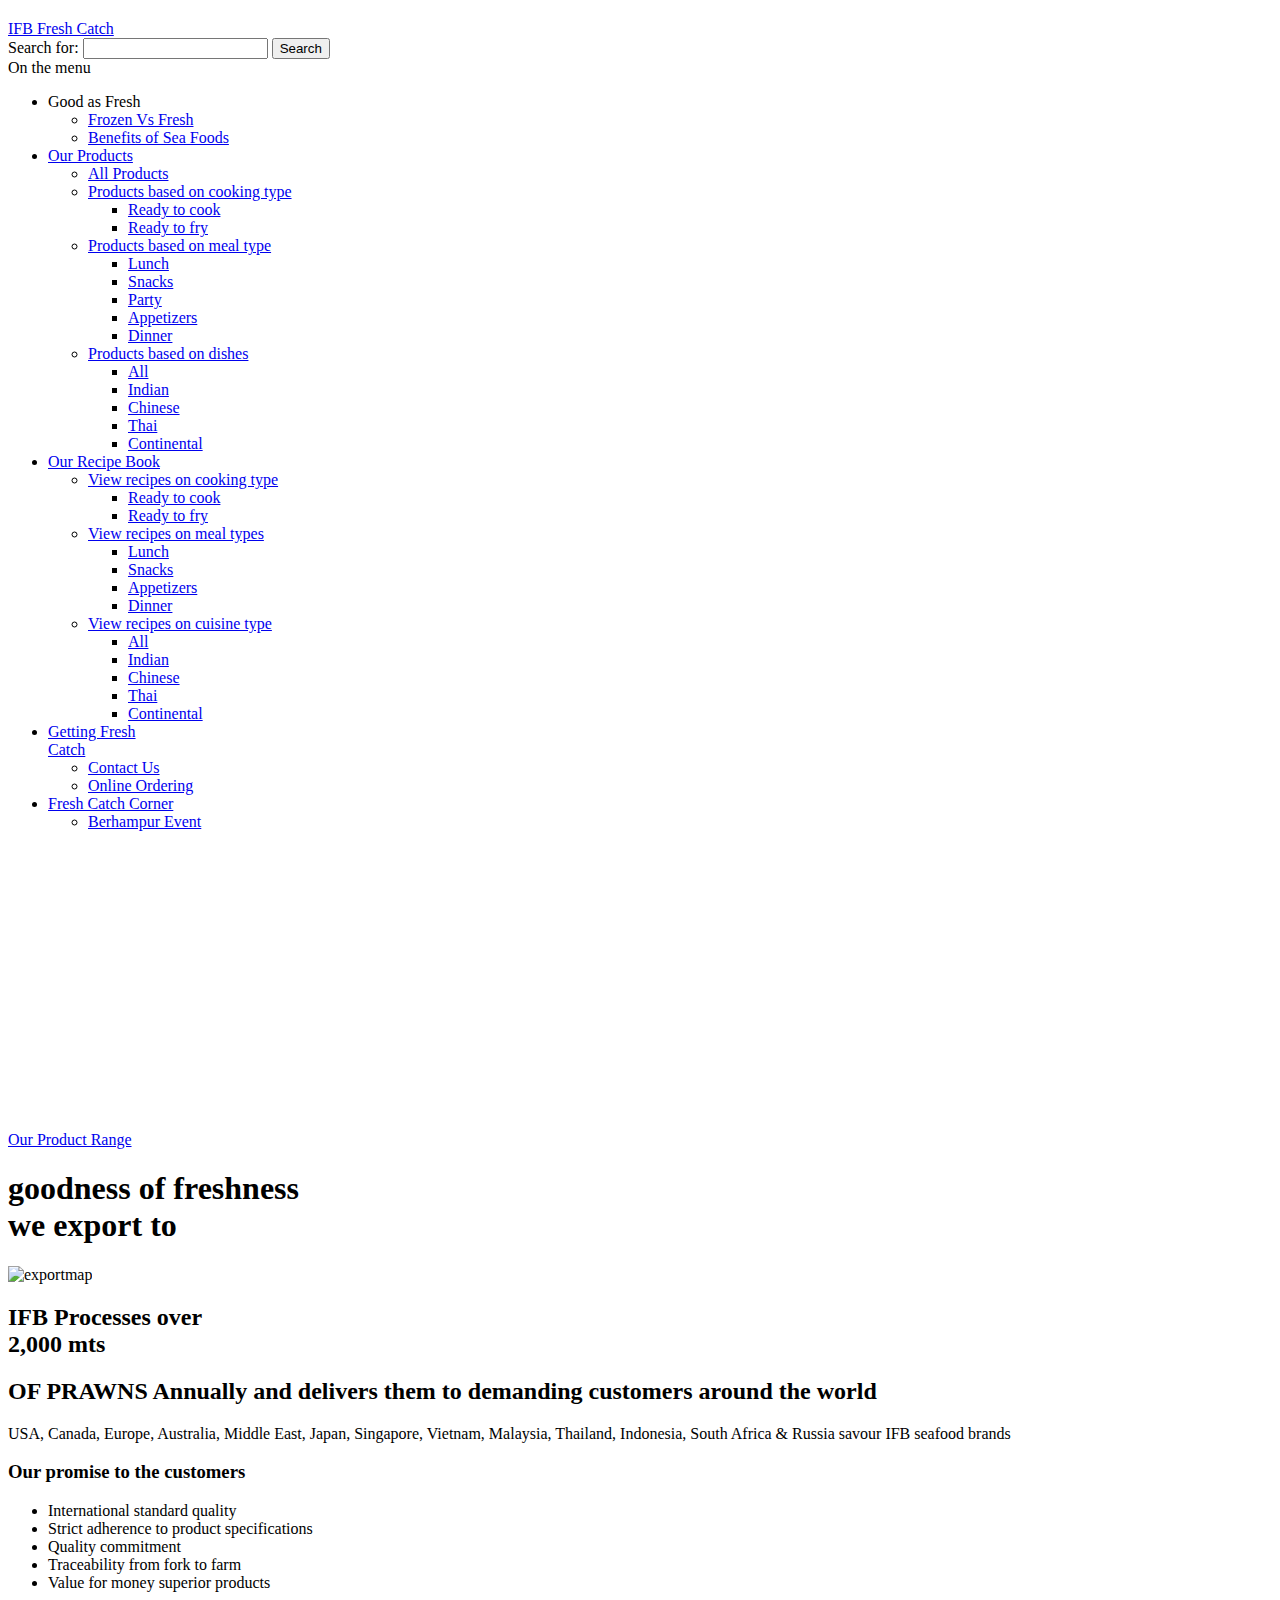
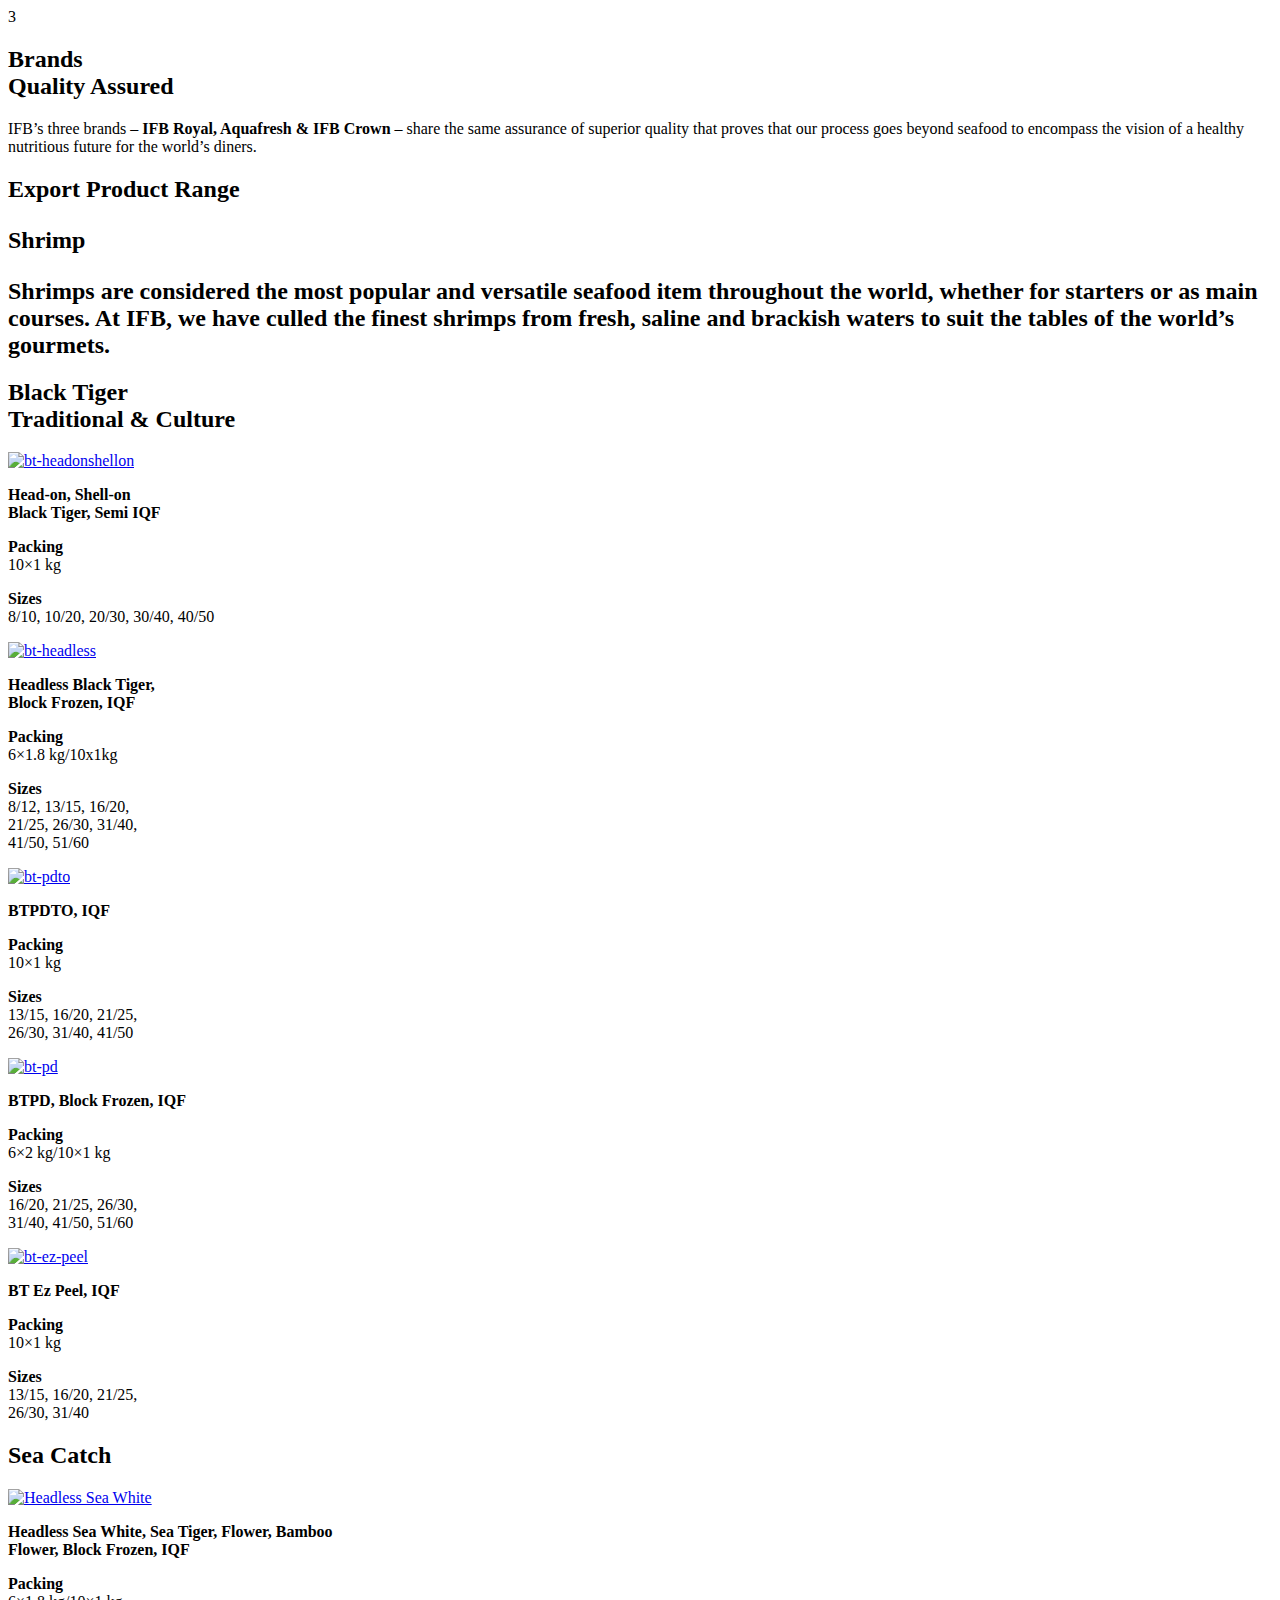
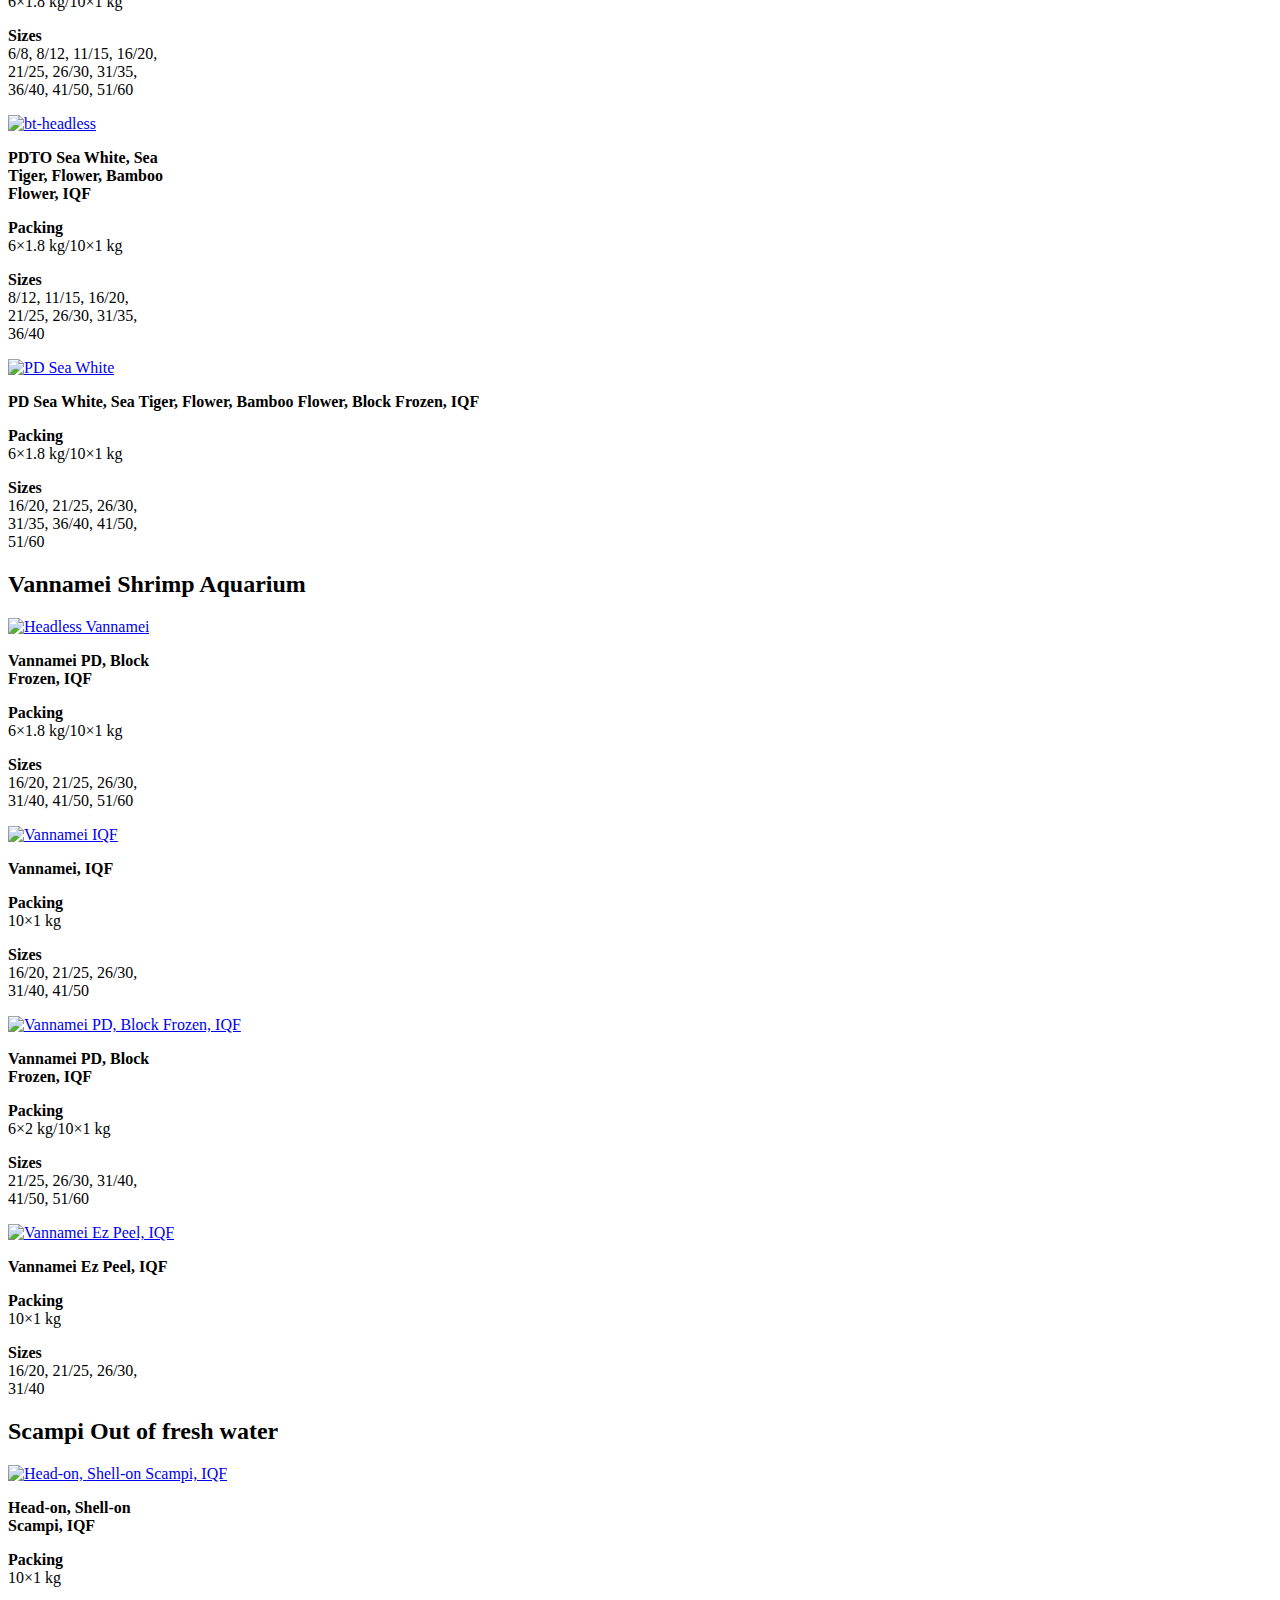
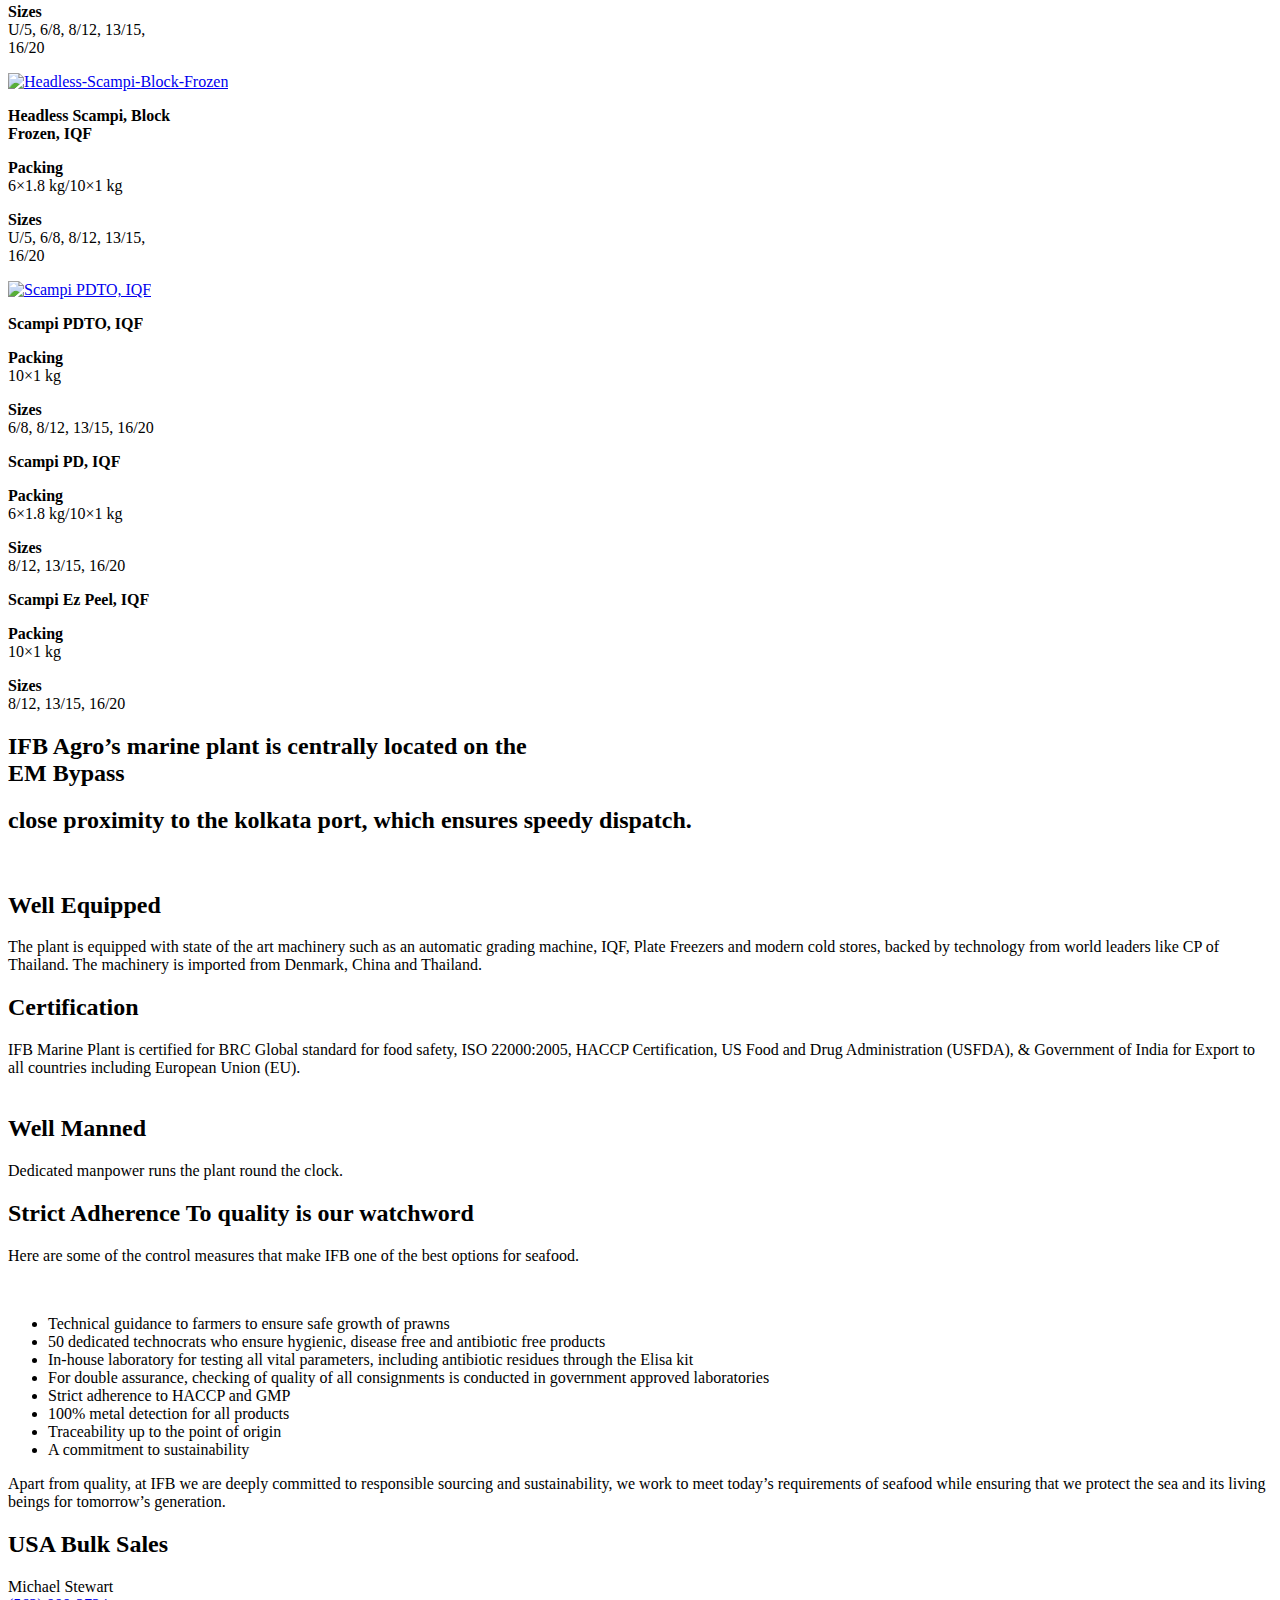
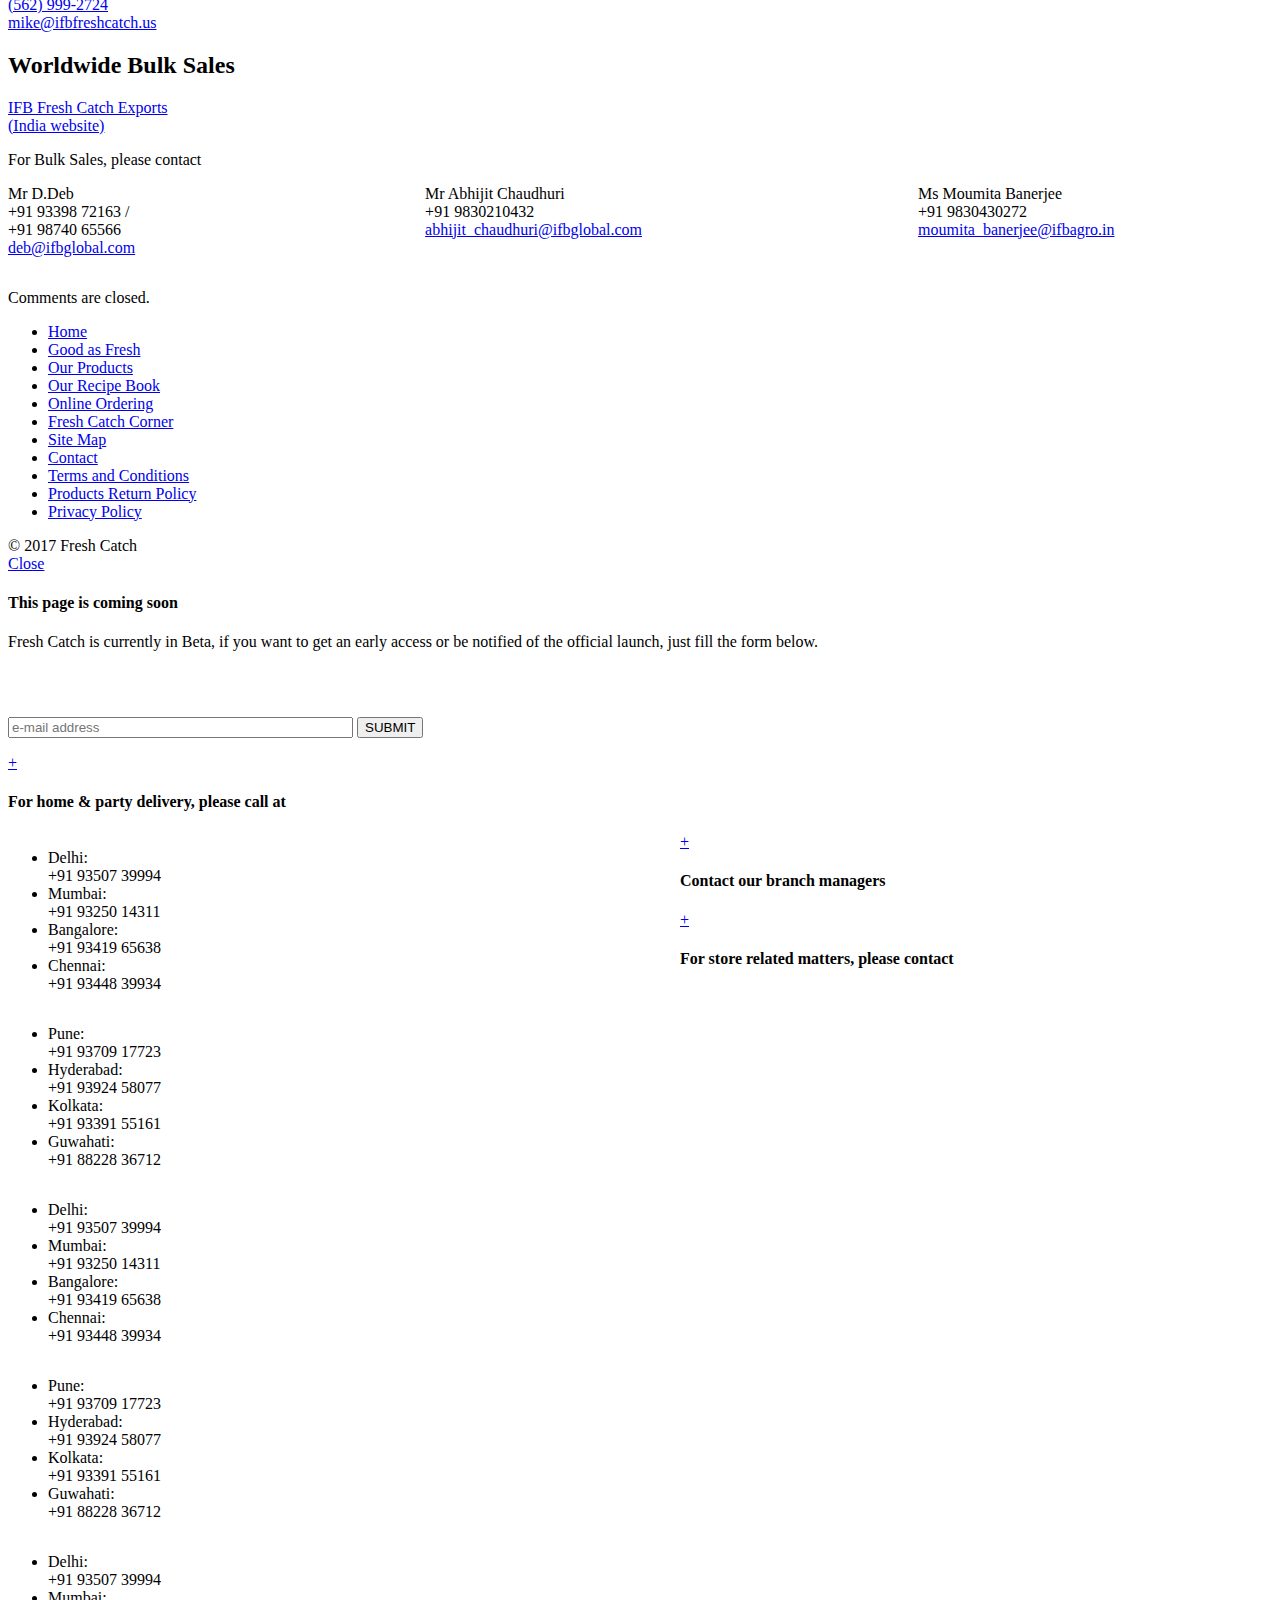
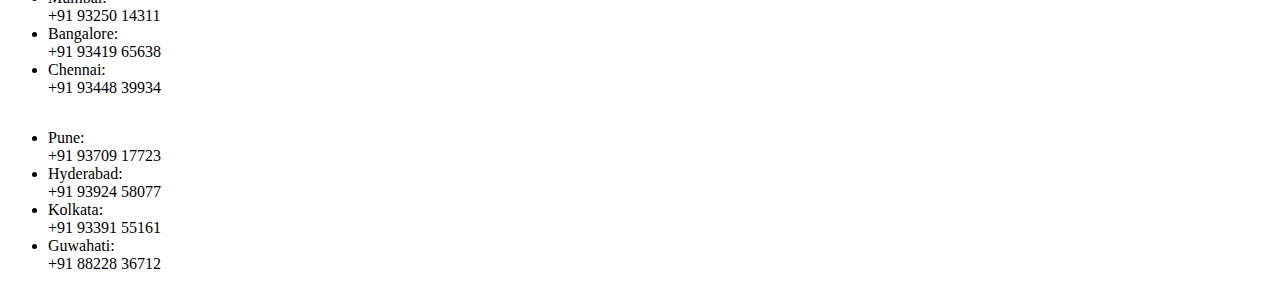
==== commit 64309bc1: "clenup: line breaks" ====
--- a/index.html
+++ b/index.html
@@ -231,9 +231,7 @@
 <h2>IFB Processes over<br>
 <span>2,000 mts</span></h2>
 <h2>OF PRAWNS Annually and delivers them to demanding customers around the world</h2>
-<p>USA, Canada, Europe, Australia, Middle East, Japan, Singapore, 
-Vietnam, Malaysia, Thailand, Indonesia, South Africa &amp; Russia savour
- IFB seafood brands</p>
+<p>USA, Canada, Europe, Australia, Middle East, Japan, Singapore, Vietnam, Malaysia, Thailand, Indonesia, South Africa &amp; Russia savour IFB seafood brands</p>
 <h3>Our promise to the customers</h3>
 <ul class="promises">
 <li>International standard quality</li>
@@ -248,20 +246,14 @@
 <h2>Brands<br><span>Quality Assured</span></h2>
 </div>
 <div class="col3">
-<p>IFB’s three brands – <strong>IFB Royal, Aquafresh &amp; IFB Crown</strong>
- – share the same assurance of superior quality that proves that our 
-process goes beyond seafood to encompass the vision of a healthy 
-nutritious future for the world’s diners.</p>
+<p>IFB’s three brands – <strong>IFB Royal, Aquafresh &amp; IFB Crown</strong> – share the same assurance of superior quality that proves that our process goes beyond seafood to encompass the vision of a healthy nutritious future for the world’s diners.</p>
 </div>
 </div>
 <p><a name="export_product_range" id="export_product_range"></a></p>
 <h2>
 <div class="bigtext">Export Product Range </div>
 <p><span>Shrimp</span></p></h2>
-<h2>Shrimps are considered the most popular and versatile seafood item 
-throughout the world, whether for starters or as main courses. At IFB, 
-we have culled the finest shrimps from fresh, saline and brackish waters
- to suit the tables of the world’s gourmets.</h2>
+<h2>Shrimps are considered the most popular and versatile seafood item throughout the world, whether for starters or as main courses. At IFB, we have culled the finest shrimps from fresh, saline and brackish waters to suit the tables of the world’s gourmets.</h2>
 <div class="export-product-range-panel-wrap">
 <div class="export-product-range-panel">
 <h2>Black Tiger<br>
@@ -437,15 +429,9 @@
 <p>
   <img src="index_files/embypass1.jpg" alt=""><img src="index_files/embypass2.jpg" alt=""><img src="index_files/embypass3.jpg" alt=""></p>
 <h2>Well Equipped</h2>
-<p>The plant is equipped with state of the art machinery such as an 
-automatic grading machine, IQF, Plate Freezers and modern cold stores, 
-backed by technology from world leaders like CP of Thailand. The 
-machinery is imported from Denmark, China and Thailand.</p>
+<p>The plant is equipped with state of the art machinery such as an automatic grading machine, IQF, Plate Freezers and modern cold stores, backed by technology from world leaders like CP of Thailand. The machinery is imported from Denmark, China and Thailand.</p>
 <h2 class="blue">Certification</h2>
-<p class="blue">IFB Marine Plant is certified for BRC Global standard 
-for food safety, ISO 22000:2005, HACCP Certification, US Food and Drug 
-Administration (USFDA), &amp; Government of India for Export to all 
-countries including European Union (EU).<br>
+<p class="blue">IFB Marine Plant is certified for BRC Global standard for food safety, ISO 22000:2005, HACCP Certification, US Food and Drug Administration (USFDA), &amp; Government of India for Export to all countries including European Union (EU).<br>
 <img src="index_files/fda.jpg" alt=""><img src="index_files/brc.jpg" alt=""><img src="index_files/iso.jpg" alt=""><img src="index_files/haccp.jpg" alt="">
 </p>
 <h2>Well Manned</h2>
@@ -466,10 +452,7 @@
 <li>A commitment to sustainability</li>
 </ul>
 </div>
-<p class="blue">Apart from quality, at IFB we are deeply committed to 
-responsible sourcing and sustainability, we work to meet today’s 
-requirements of seafood while ensuring that we protect the sea and its 
-living beings for tomorrow’s generation.</p>
+<p class="blue">Apart from quality, at IFB we are deeply committed to responsible sourcing and sustainability, we work to meet today’s requirements of seafood while ensuring that we protect the sea and its living beings for tomorrow’s generation.</p>
 </div>
 </div>
 </div>
@@ -567,7 +550,7 @@
 <li id="menu-item-18652" class="menu-item menu-item-type-post_type menu-item-object-page menu-item-18652"><a rel="nofollow" href="http://www.ifbfreshcatch.com/products-return-policy/">Products Return Policy</a></li>
 <li id="menu-item-18651" class="menu-item menu-item-type-post_type menu-item-object-page menu-item-18651"><a rel="nofollow" href="http://www.ifbfreshcatch.com/privacy-policy/">Privacy Policy</a></li>
 </ul></div>          <!--Copyright-->
-          <span>© 2017  Fresh Catch  |  Website designed &amp; developed by <a rel="nofollow" href="http://www.digitalavenues.com/" target="_blank">Digital Avenues Ltd</a>. </span>
+          <span>© 2017  Fresh Catch</span>
 
           <!--Copyright-->
 
@@ -634,8 +617,7 @@
 <div id="popup_common" class="popup_blank"><a title="close" class="popupclose_new" href="javascript:void(0)">Close</a><br>
 <section>
 <h4>This page is coming soon</h4>
-<p>Fresh Catch is currently in Beta, if you want to get an early access 
-or be notified of the official launch, just fill the form below.</p>
+<p>Fresh Catch is currently in Beta, if you want to get an early access or be notified of the official launch, just fill the form below.</p>
  <div role="form" class="wpcf7" id="wpcf7-f1211-o1" dir="ltr" lang="en-US">
 <div class="screen-reader-response"></div>
 <form action="/home/business/export/#wpcf7-f1211-o1" method="post" class="wpcf7-form" novalidate="novalidate">
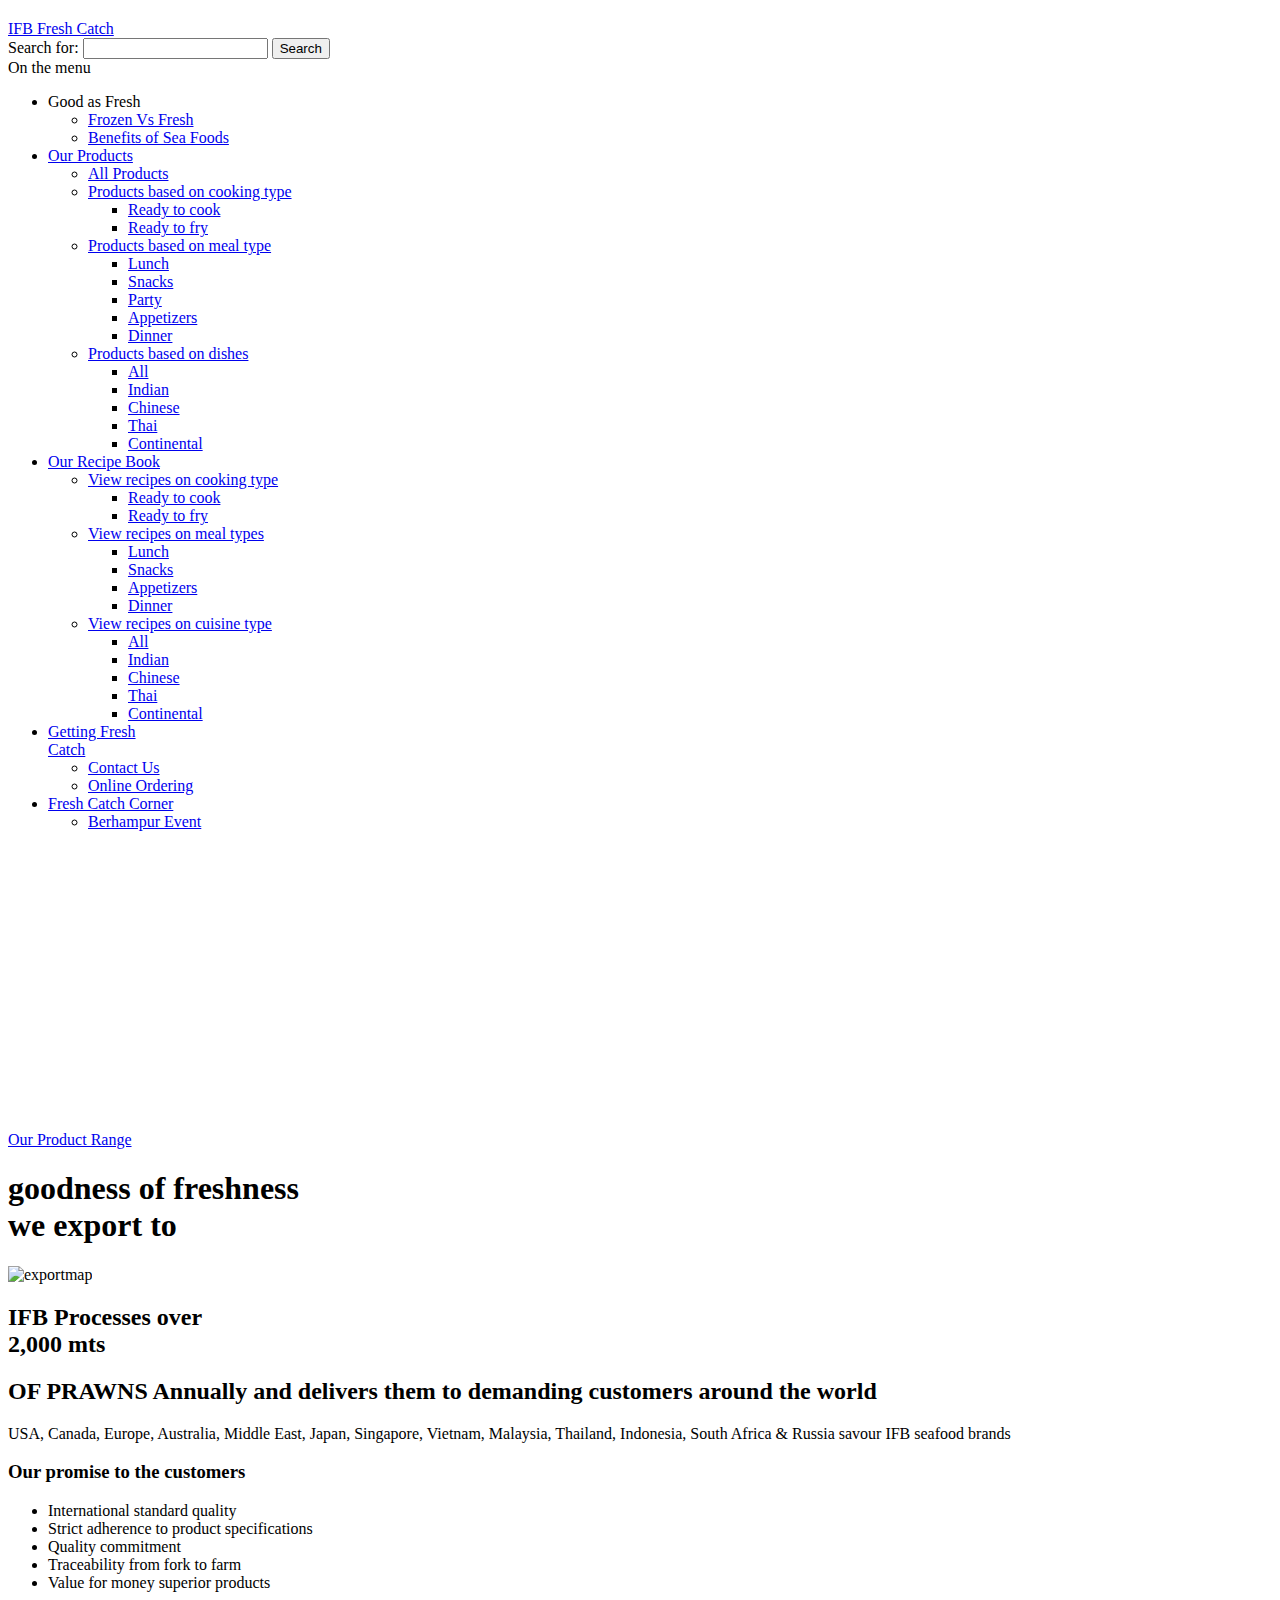
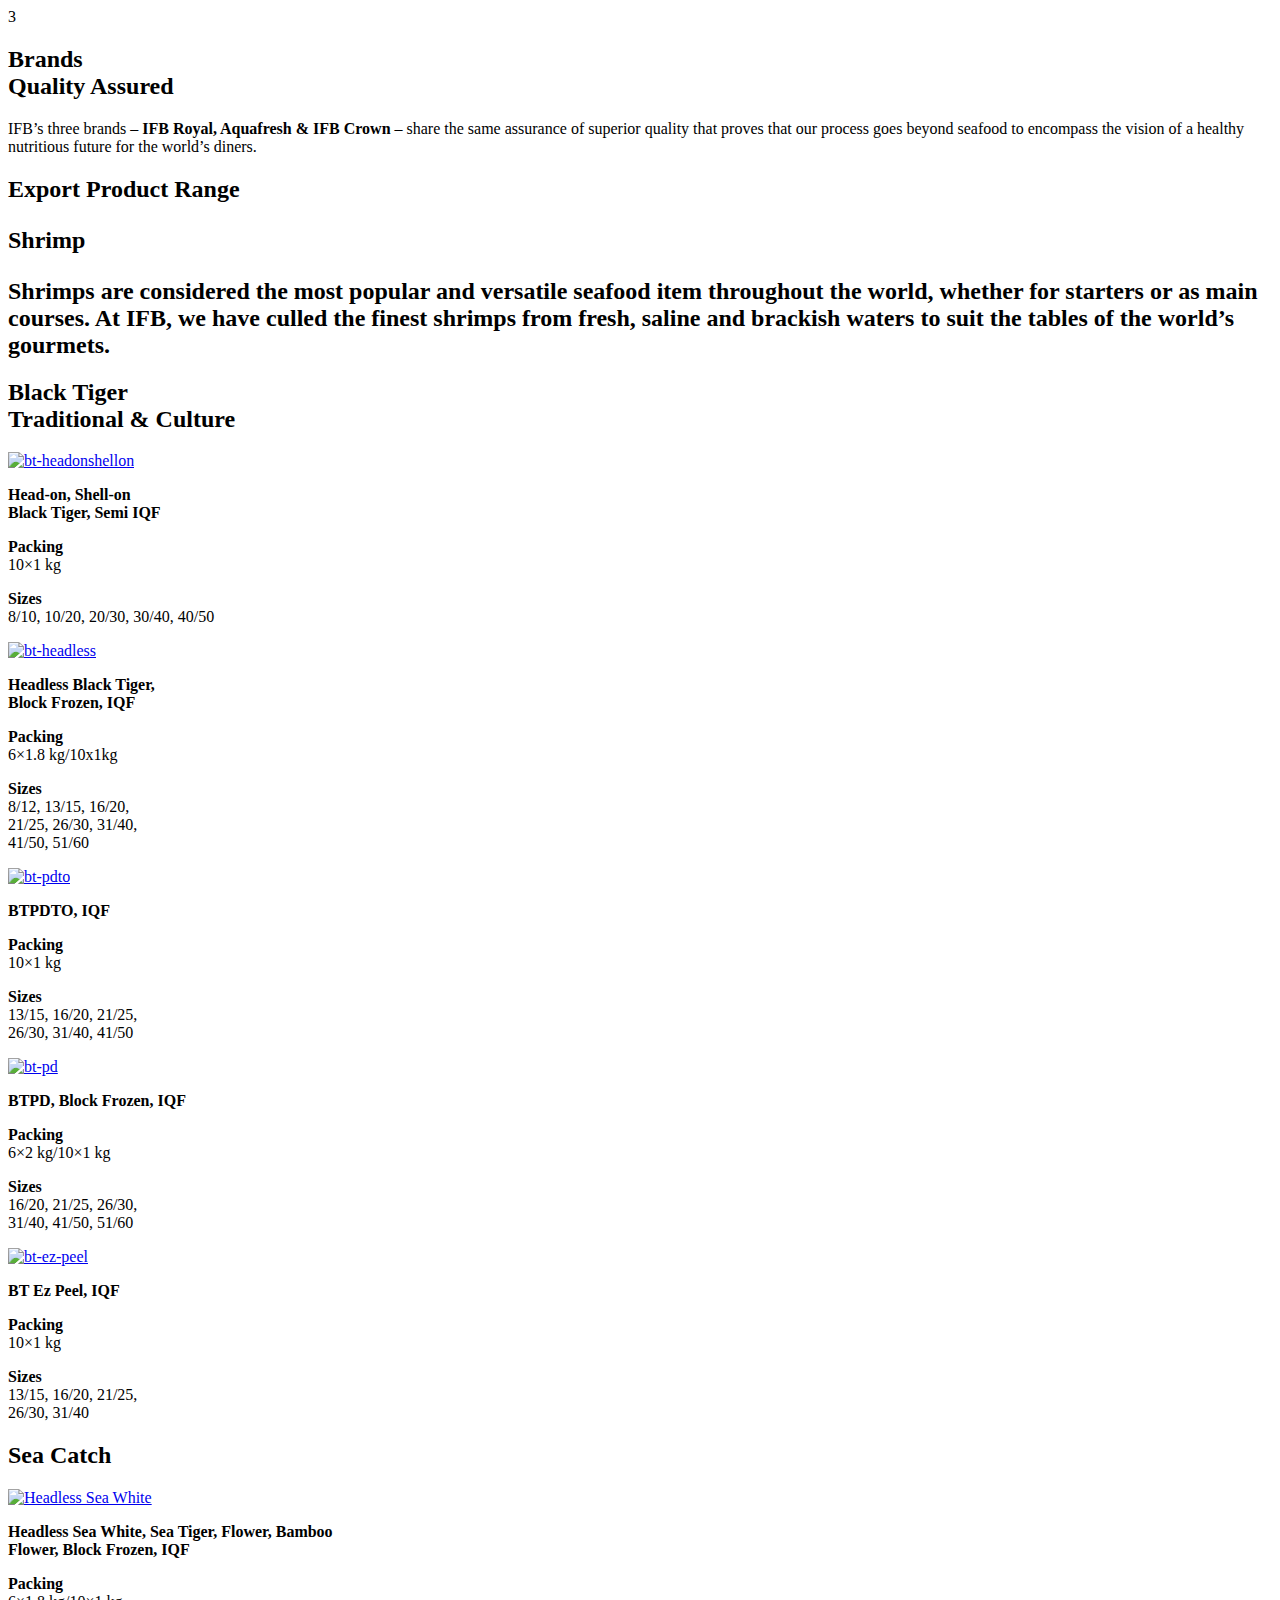
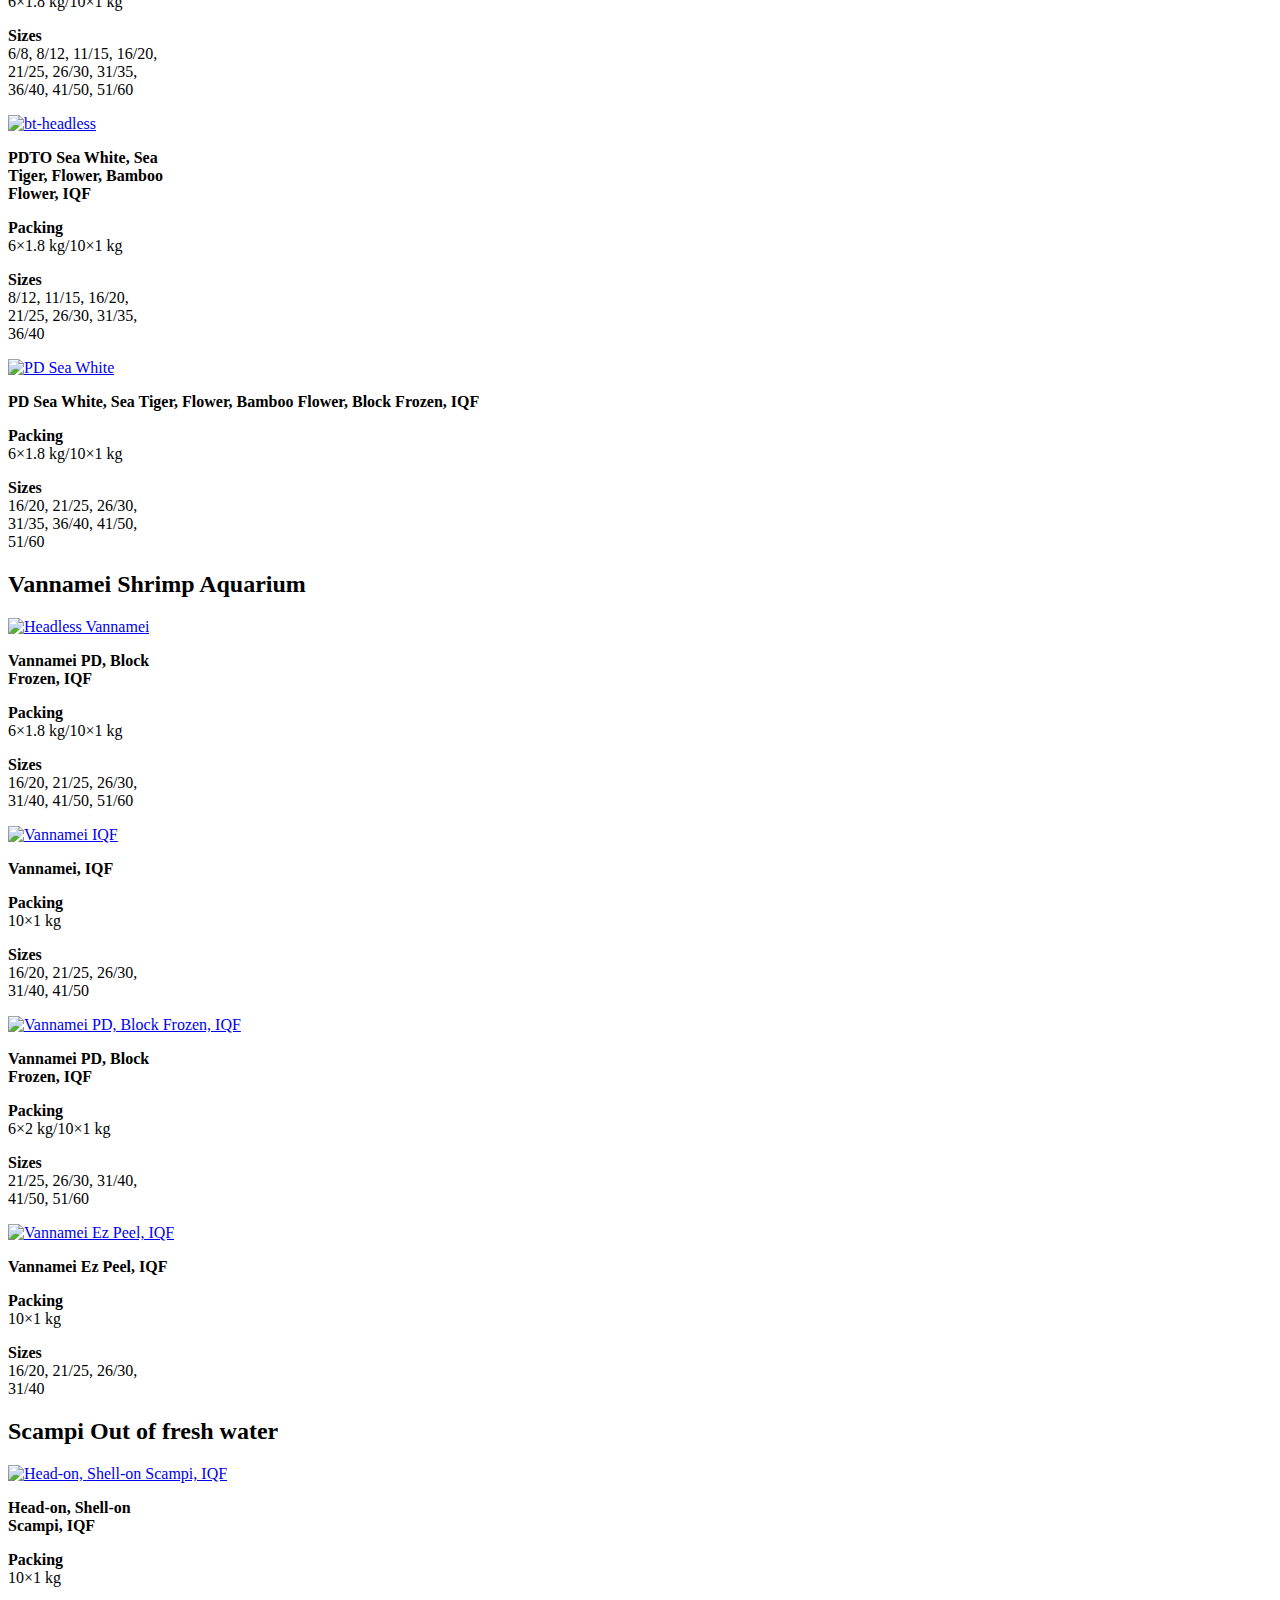
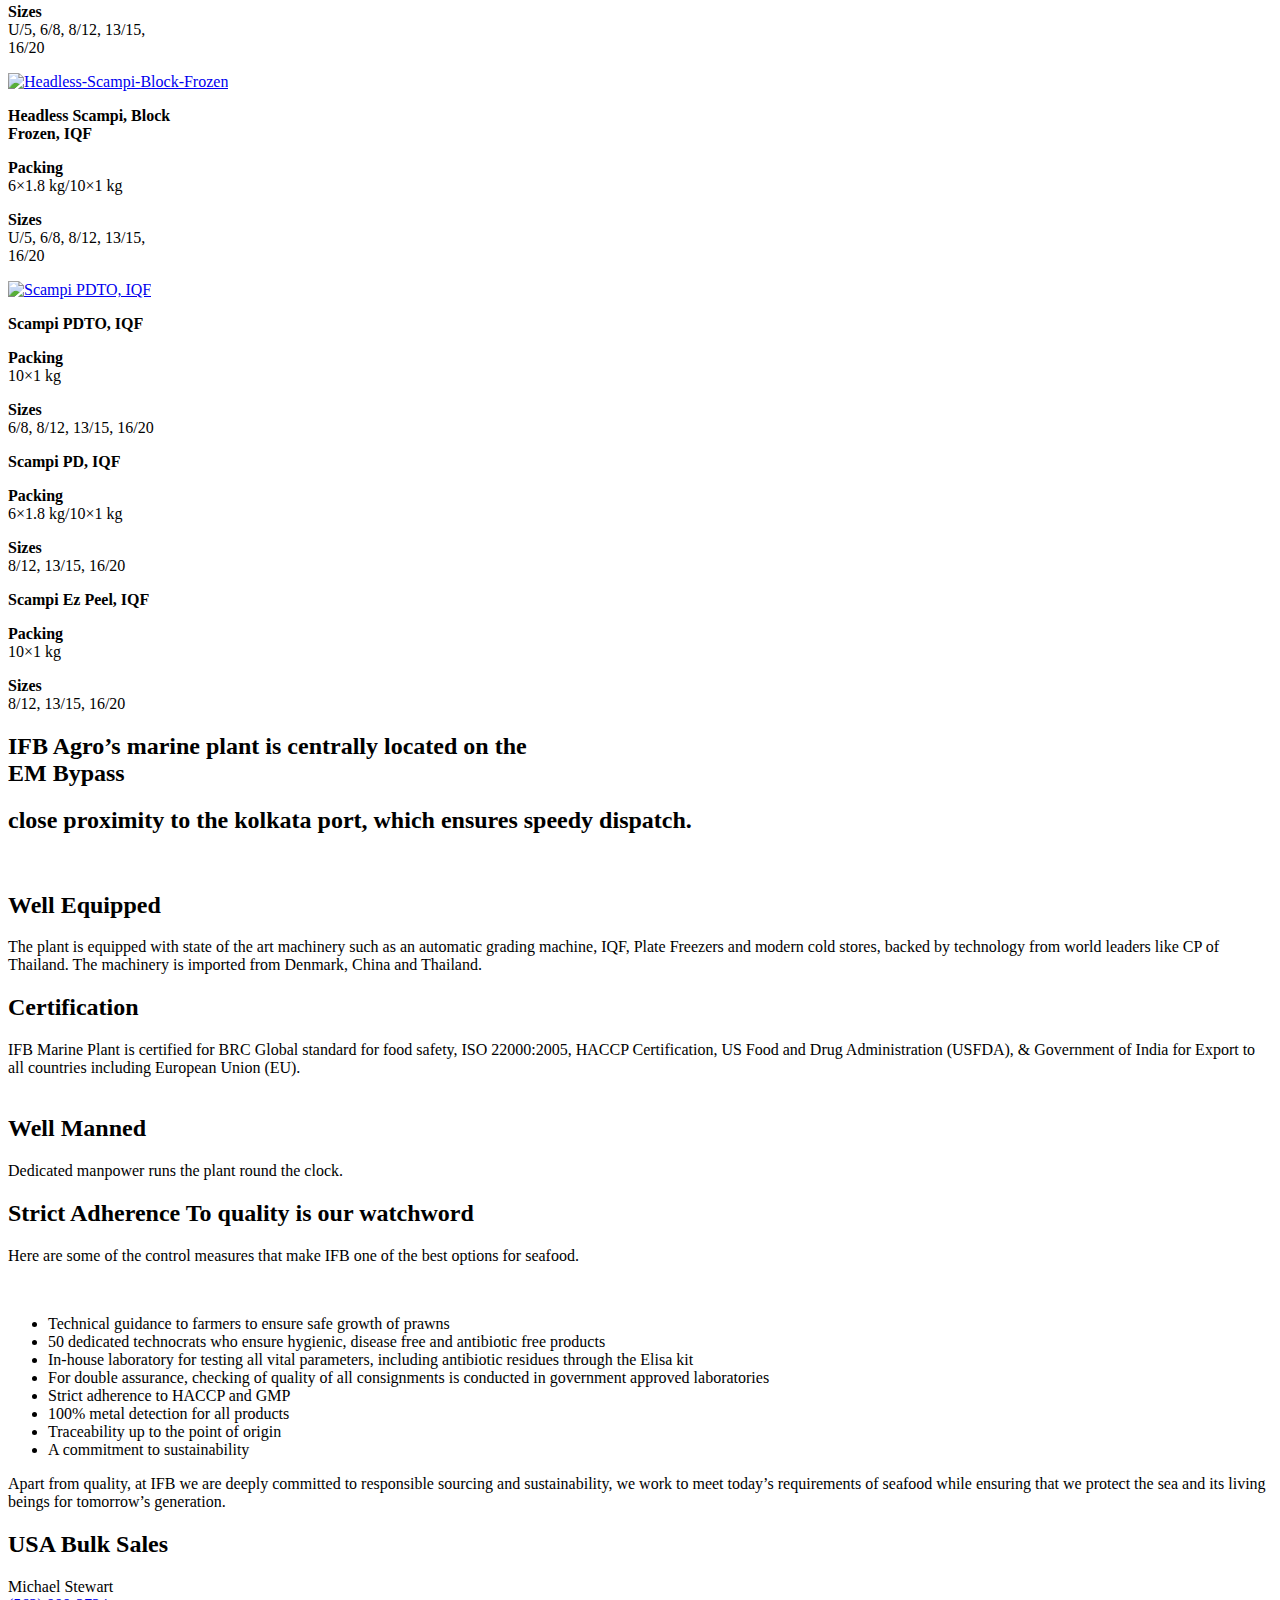
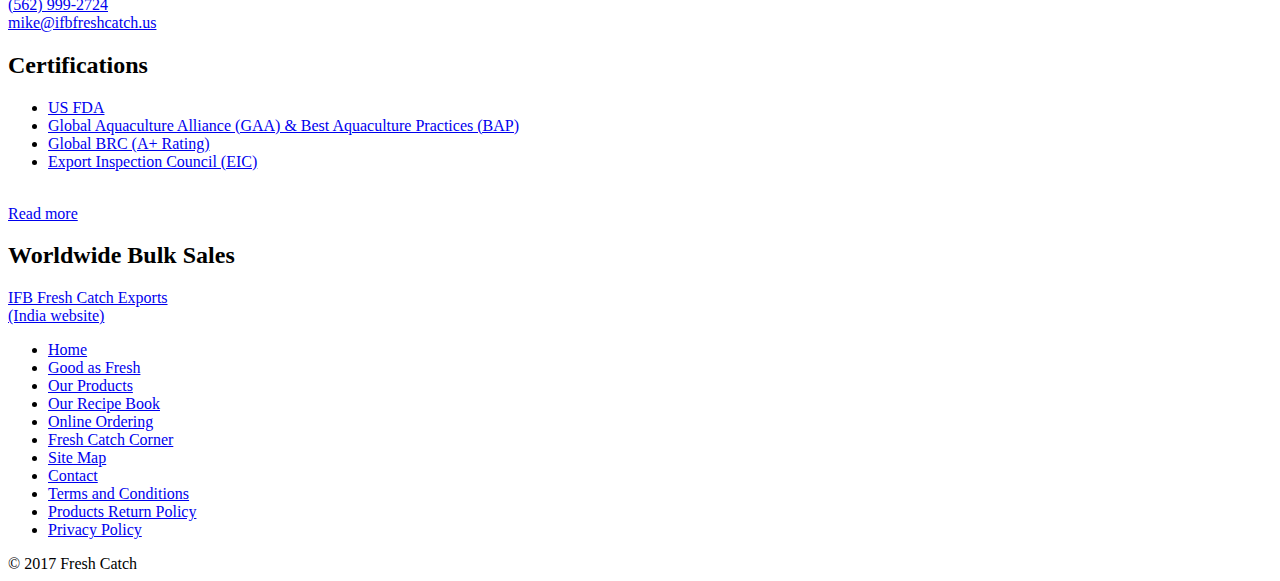
==== commit 89ff36f9: "UPDATE: certifications" ====
--- a/index.html
+++ b/index.html
@@ -78,12 +78,7 @@
 				</div>
 			</form></div>        </div>
         <span class="leftmenuheader">On the menu</span>
-         <!--<div class="leftnavigation"><ul id="menu-left-nav" class="menu"><li id="menu-item-1227" class="menu-item menu-item-type-post_type menu-item-object-page menu-item-1227"><a rel="nofollow" href="http://www.ifbfreshcatch.com/home/good-as-fresh/">Good as Fresh</a></li>
-<li id="menu-item-1186" class="menu-item menu-item-type-post_type menu-item-object-page menu-item-1186"><a rel="nofollow" href="http://www.ifbfreshcatch.com/home/our-products/">Our Products</a></li>
-<li id="menu-item-132" class="menu-item menu-item-type-post_type menu-item-object-page menu-item-132"><a rel="nofollow" href="http://www.ifbfreshcatch.com/home/our-recipe-book/">Our Recipe Book</a></li>
-<li id="menu-item-574" class="menu-item menu-item-type-custom menu-item-object-custom menu-item-574"><a rel="nofollow" href="http://www.ifbfreshcatch.com/contact/">Getting Fresh Catch</a></li>
-<li id="menu-item-1207" class="page_popup menu-item menu-item-type-custom menu-item-object-custom menu-item-1207"><a>Fresh Catch Corner</a></li>
-</ul></div>-->
+         
 	   <li id="text-5" class="widget widget_text">			<div class="textwidget"><ul class="leftnavigation">
         	<li><a>Good as Fresh</a>
             <div class="small less">
@@ -430,9 +425,12 @@
   <img src="index_files/embypass1.jpg" alt=""><img src="index_files/embypass2.jpg" alt=""><img src="index_files/embypass3.jpg" alt=""></p>
 <h2>Well Equipped</h2>
 <p>The plant is equipped with state of the art machinery such as an automatic grading machine, IQF, Plate Freezers and modern cold stores, backed by technology from world leaders like CP of Thailand. The machinery is imported from Denmark, China and Thailand.</p>
-<h2 class="blue">Certification</h2>
+<h2 id="certifications" class="blue">Certification</h2>
 <p class="blue">IFB Marine Plant is certified for BRC Global standard for food safety, ISO 22000:2005, HACCP Certification, US Food and Drug Administration (USFDA), &amp; Government of India for Export to all countries including European Union (EU).<br>
-<img src="index_files/fda.jpg" alt=""><img src="index_files/brc.jpg" alt=""><img src="index_files/iso.jpg" alt=""><img src="index_files/haccp.jpg" alt="">
+    <a href="certifications/USFDA%20CERTIFICATE.pdf" rel="nofollow" target="_blank"><img src="index_files/fda.jpg" alt=""></a>
+    <a href="certifications/BRC%20Certificate.pdf" rel="nofollow" target="_blank"><img src="index_files/brc.jpg" alt=""></a>
+<img src="index_files/iso.jpg" alt="">
+<img src="index_files/haccp.jpg" alt="">
 </p>
 <h2>Well Manned</h2>
 <p>Dedicated manpower runs the plant round the clock.</p>
@@ -457,69 +455,32 @@
 </div>
 </div>
 <div class="business_page_setup_rightpanel">
-
-
-<div class="business_page_setup_rightpanel">
-
-<div>
-<h2>USA Bulk Sales</h2>
-<p><span class="cap">Michael Stewart</span><br>
-  <a rel="nofollow" href="tel:+1-562-999-2724">(562) 999-2724</a><br>
-<a rel="nofollow" href="mailto:mike@ifbfreshcatch.us">mike@ifbfreshcatch.us</a></p>
-</div>
-<div>
-<h2>Worldwide Bulk Sales</h2>
-
-<a rel="nofollow" href="http://www.ifbfreshcatch.com/home/business/export/">IFB Fresh Catch Exports <br>(India website)</a>
-</p>
-</div>
-</div>
-</div>
-<div class="business_page_setup_bottom">
-<div>
-<table class="business_table4" width="100%" border="0" cellspacing="0" cellpadding="0">
-<tbody>
-<tr>
-<td class="heading" colspan="3" align="left">For Bulk Sales, please contact</td>
-</tr>
-<tr>
-<td width="33%" align="left">
-<p>
-    <span class="cap">Mr D.Deb</span><br>
-+91 93398 72163 /<br>
-+91 98740 65566<br>
-<a rel="nofollow" href="mailto:deb@ifbglobal.com">deb@ifbglobal.com</a>
+  <div>
+    <h2>USA Bulk Sales</h2>
+    <p><span class="cap">Michael Stewart</span><br>
+      <a rel="nofollow" href="tel:+1-562-999-2724">(562) 999-2724</a><br>
+    <a rel="nofollow" href="mailto:mike@ifbfreshcatch.us">mike@ifbfreshcatch.us</a></p>
+    <h2>Certifications</h2>
+      <ul>
+        <li class="pdf file"><a href="certifications/USFDA%20CERTIFICATE.pdf" rel="nofollow" target="_blank">US FDA</a></li>
+        <li class="pdf file"><a href="certifications/BAP%20CERTIFICATE.pdf" rel="nofollow" target="_blank">Global Aquaculture Alliance (GAA) & Best Aquaculture Practices (BAP)</a></li>
+        <li class="pdf file"><a href="certifications/BRC%20Certificate.pdf" rel="nofollow" target="_blank">Global BRC (A+ Rating)</a></li>
+        <li class="pdf file"><a href="certifications/EIC%20Certificate.jpg" rel="nofollow" target="_blank">Export Inspection Council (EIC)</a></li>
+      </ul>
+      <br>
+      <a href="#certifications">Read more</a>
+  </div>
+  <div>
+    <h2>Worldwide Bulk Sales</h2>
+
+    <a rel="nofollow" href="http://www.ifbfreshcatch.com/home/business/export/">IFB Fresh Catch Exports <br>(India website)</a>
     </p>
-</td>
-<td width="39%" valign="top" align="left">
-<p><span class="cap">Mr Abhijit Chaudhuri</span><br>
-+91 9830210432<br>
-<a rel="nofollow" href="mailto:abhijit_chaudhuri@ifbglobal.com">abhijit_chaudhuri@ifbglobal.com</a></p>
-</td>
-<td width="28%" valign="top" align="left">
-<p><span class="cap">Ms Moumita Banerjee</span><br>
-+91 9830430272<br>
-<a rel="nofollow" href="mailto:moumita_banerjee@ifbagro.in">moumita_banerjee@ifbagro.in</a>
-</p>
-</td>
-</tr>
-</tbody>
-</table>
-</div>
+  </div>
 </div>
 </div>
                                                                                                         </div><!-- .entry-content -->
                             </div><!-- #post-## -->
 
-
-			<div id="comments">
-
-
-	<p class="nocomments">Comments are closed.</p>
-
-
-
-</div><!-- #comments -->
 
 
             </div>
@@ -613,197 +574,7 @@
     }
 }
 </script>
-<div id="black_overlay"></div>
-<div id="popup_common" class="popup_blank"><a title="close" class="popupclose_new" href="javascript:void(0)">Close</a><br>
-<section>
-<h4>This page is coming soon</h4>
-<p>Fresh Catch is currently in Beta, if you want to get an early access or be notified of the official launch, just fill the form below.</p>
- <div role="form" class="wpcf7" id="wpcf7-f1211-o1" dir="ltr" lang="en-US">
-<div class="screen-reader-response"></div>
-<form action="/home/business/export/#wpcf7-f1211-o1" method="post" class="wpcf7-form" novalidate="novalidate">
-<div style="display: none;">
-<input name="_wpcf7" value="1211" type="hidden">
-<input name="_wpcf7_version" value="4.3.1" type="hidden">
-<input name="_wpcf7_locale" value="en_US" type="hidden">
-<input name="_wpcf7_unit_tag" value="wpcf7-f1211-o1" type="hidden">
-<input name="_wpnonce" value="8fa5fed9a2" type="hidden">
-</div>
-<p style="padding-top:50px;"><span class="wpcf7-form-control-wrap your-email"><input name="your-email" size="40" class="wpcf7-form-control wpcf7-text wpcf7-email wpcf7-validates-as-required wpcf7-validates-as-email" aria-required="true" aria-invalid="false" placeholder="e-mail address" type="email"></span>   <input value="SUBMIT" class="wpcf7-form-control wpcf7-submit" type="submit"><img class="ajax-loader" src="index_files/ajax-loader.gif" alt="Sending ..." style="visibility: hidden;"></p>
-<div class="wpcf7-response-output wpcf7-display-none"></div></form></div></section>
-</div>
-
-<div class="popup" id="popup_home_delivery"><a rel="nofollow" href="javascript:void(0)" class="popupclose" title="close">+</a><section><h4>For home &amp; party delivery, please call at</h4><ul style="float:left; width:50%; margin-left:0;">
-    	<li>
-        	<span>Delhi:</span>	<div>+91 93507 39994</div>
-        </li>
-        <li>
-        	<span>Mumbai:</span> <div>+91 93250 14311</div>
-        </li>
-        <li>
-        	<span>Bangalore:</span>	<div>+91 93419 65638</div>
-        </li>
-         <li>
-        	<span>Chennai:</span> <div>+91 93448 39934</div>
-        </li></ul>
-        <ul style="float:left; width:48%">
-         <li>
-        	<span>Pune:</span> 	<div>+91 93709 17723</div>
-        </li>
-         <li>
-        	<span>Hyderabad:</span>  <div>+91 93924 58077</div>
-        </li>
-         <li>
-        	<span>Kolkata:</span> <div>+91 93391 55161</div>
-        </li>
-         <li>
-        	<span>Guwahati:</span> <div>+91 88228 36712</div>
-        </li></ul>
-        </section></div>
-
-
-<div class="popup" id="popup_store_locator"><a rel="nofollow" href="javascript:void(0)" class="popupclose" title="close">+</a><section><h4>Contact our branch managers</h4><ul style="float:left; width:50%; margin-left:0;">
-    	<li>
-        	<span>Delhi:</span>	<div>+91 93507 39994</div>
-        </li>
-        <li>
-        	<span>Mumbai:</span> <div>+91 93250 14311</div>
-        </li>
-        <li>
-        	<span>Bangalore:</span>	<div>+91 93419 65638</div>
-        </li>
-         <li>
-        	<span>Chennai:</span> <div>+91 93448 39934</div>
-        </li></ul>
-        <ul style="float:left; width:48%">
-         <li>
-        	<span>Pune:</span> 	<div>+91 93709 17723</div>
-        </li>
-         <li>
-        	<span>Hyderabad:</span>  <div>+91 93924 58077</div>
-        </li>
-         <li>
-        	<span>Kolkata:</span> <div>+91 93391 55161</div>
-        </li>
-         <li>
-        	<span>Guwahati:</span> <div>+91 88228 36712</div>
-        </li></ul>
-        </section></div>
-<div class="popup" id="popup_business"><a rel="nofollow" href="javascript:void(0)" class="popupclose" title="close">+</a><section><h4>For store related matters, please contact</h4><ul style="float:left; width:50%; margin-left:0;">
-    	<li>
-        	<span>Delhi:</span>	<div>+91 93507 39994</div>
-        </li>
-        <li>
-        	<span>Mumbai:</span> <div>+91 93250 14311</div>
-        </li>
-        <li>
-        	<span>Bangalore:</span>	<div>+91 93419 65638</div>
-        </li>
-         <li>
-        	<span>Chennai:</span> <div>+91 93448 39934</div>
-        </li></ul>
-        <ul style="float:left; width:48%">
-         <li>
-        	<span>Pune:</span> 	<div>+91 93709 17723</div>
-        </li>
-         <li>
-        	<span>Hyderabad:</span>  <div>+91 93924 58077</div>
-        </li>
-         <li>
-        	<span>Kolkata:</span> <div>+91 93391 55161</div>
-        </li>
-         <li>
-        	<span>Guwahati:</span> <div>+91 88228 36712</div>
-        </li></ul>
-        </section></div>
-
-<!--<div class="popup_business" id="popup_business"><a rel="nofollow" href="javascript:void(0)" class="popup_businessclose" title="close">+</a><section><h4>For export related matters, please contact</h4>
-<ul style="margin-left:0; margin-bottom:40px;">
-<li>
-        	<span>Mr D.Deb:</span> <div>+91 93398 72163 / +91 98740 65566</div>
-            <span>&nbsp;</span><div><a rel="nofollow" href="mailto:deb@ifbglobal.com
-">deb@ifbglobal.com</a></div>
-        </li>
-        <li>
-        	<span>Mr Abhijit Choudhuri:</span> <div>+91 9830210432</div><div style="clear:both; font-size:0; line-height:0"></div>
-           <span>&nbsp;</span><div><a rel="nofollow" href="mailto:abhijit_chaudhuri@ifbglobal.com
-">abhijit_chaudhuri@ifbglobal.com</a></div>
-        </li>
-<li>
-        	<span>Ms Moumita Banerjee:</span> <div>+91 9830430272</div><br/>
-            <span>&nbsp;</span><div><a rel="nofollow" href="mailto:moumita_banerjee@ifbagro.in
-">moumita_banerjee@ifbagro.in</a></div>
-        </li>
-</ul>
-<h4>For store related matters, please contact</h4>
-<ul style="float:left; width:50%; margin-left:0;">
-    	<li>
-        	<span>Delhi:</span>	<div>+91 93507 39994</div>
-        </li>
-        <li>
-        	<span>Mumbai:</span> <div>+91 93250 14311</div>
-        </li>
-        <li>
-        	<span>Bangalore:</span>	<div>+91 93419 65638</div>
-        </li>
-         <li>
-        	<span>Chennai:</span> <div>+91 93448 39934</div>
-        </li>
-
-
-        </ul>
-        <ul style="float:left; width:50%">
-         <li>
-        	<span>Pune:</span> 	<div>+91 93709 17723</div>
-        </li>
-         <li>
-        	<span>Hyderabad:</span>  <div>+91 93924 58077</div>
-        </li>
-         <li>
-        	<span>Kolkata:</span> <div>+91 93391 55161</div>
-        </li>
-         <li>
-        	<span>Guwahati:</span> <div>+91 88228 36712</div>
-        </li>
-
-        </ul>
-        </section></div>-->
-
-<div class="popup_leftcol" id="popup_left_col" style="display: none;">
-
-<div class="common_three_row_setup_rightpanel" id="3colright">
-<div class="example" style="display: none;">
-<img src="index_files/close_btn_click2call.png" alt="" class="close_click2call" id="close_click2call">
-        <p>Please enter your 10 digit mobile no &amp; <br> submit to get a call back from us. Your<br> number should not be registered with NDNC (National Do Not Call registry).</p>
-
-<p>If your number is already registered with NDNC, please call at <strong>098838 98838</strong> for home delivery.</p>
-    </div>
-<a rel="nofollow" href="javascript:void(0)" class="right-common_three_row_setup_rightpanel-navarrow"></a>
-<div class="orangepanel">
-<div class="sticker box"><a rel="nofollow" href="javascript:void(0)" class=""><img src="index_files/sticker-for-commonrightpanel-new.png" alt=""></a> </div>
-<div class="class1">
-    <form onsubmit="return quoteForm(this)" id="callform" action="submit_free_solar.php" method="post" name="clicktocall">
-		<div class="container_form" id="container_form">
-        <p>Please enter your 10 digit mobile no &amp; submit to get a call back from us.</p>
-        <div>
-        <input name="txtphone" class="" value="Enter mobile ph. no." id="txtphone" onfocus="if(this.value == 'Enter mobile ph. no.') {this.value=''}" onblur="if(this.value == ''){this.value ='Enter mobile ph. no.'}" type="text">
-        </div><div><a rel="nofollow" href="javascript:void(0)" id="clickbtn_main" class="button_click">SUBMIT</a></div><div id="show_message" style="display:none"> </div> </div></form>
-
-    </div>
-</div>
-
-
-
-<div class="lightbluepanel">
-<div class="for_online_purchase"><a rel="nofollow" href="http://www.ifbfreshcatch.com/home/our-products" class="link">click  here for</a><a rel="nofollow" href="http://www.ifbfreshcatch.com/home/our-products">online <br>purchase</a></div>
-</div>
-
-<div class="deepbluepanel">
-<div class="for_bulk_purchase"><a rel="nofollow" href="javascript:void(0)" class="page_popup link">click  here for</a><a rel="nofollow" href="javascript:void(0)" class="page_popup">bulk<br>purchase</a></div>
-</div>
-
-</div>
-
-
-</div>
+
+
 <link href="index_files/css_002.css" rel="stylesheet" type="text/css">
 </body></html>
